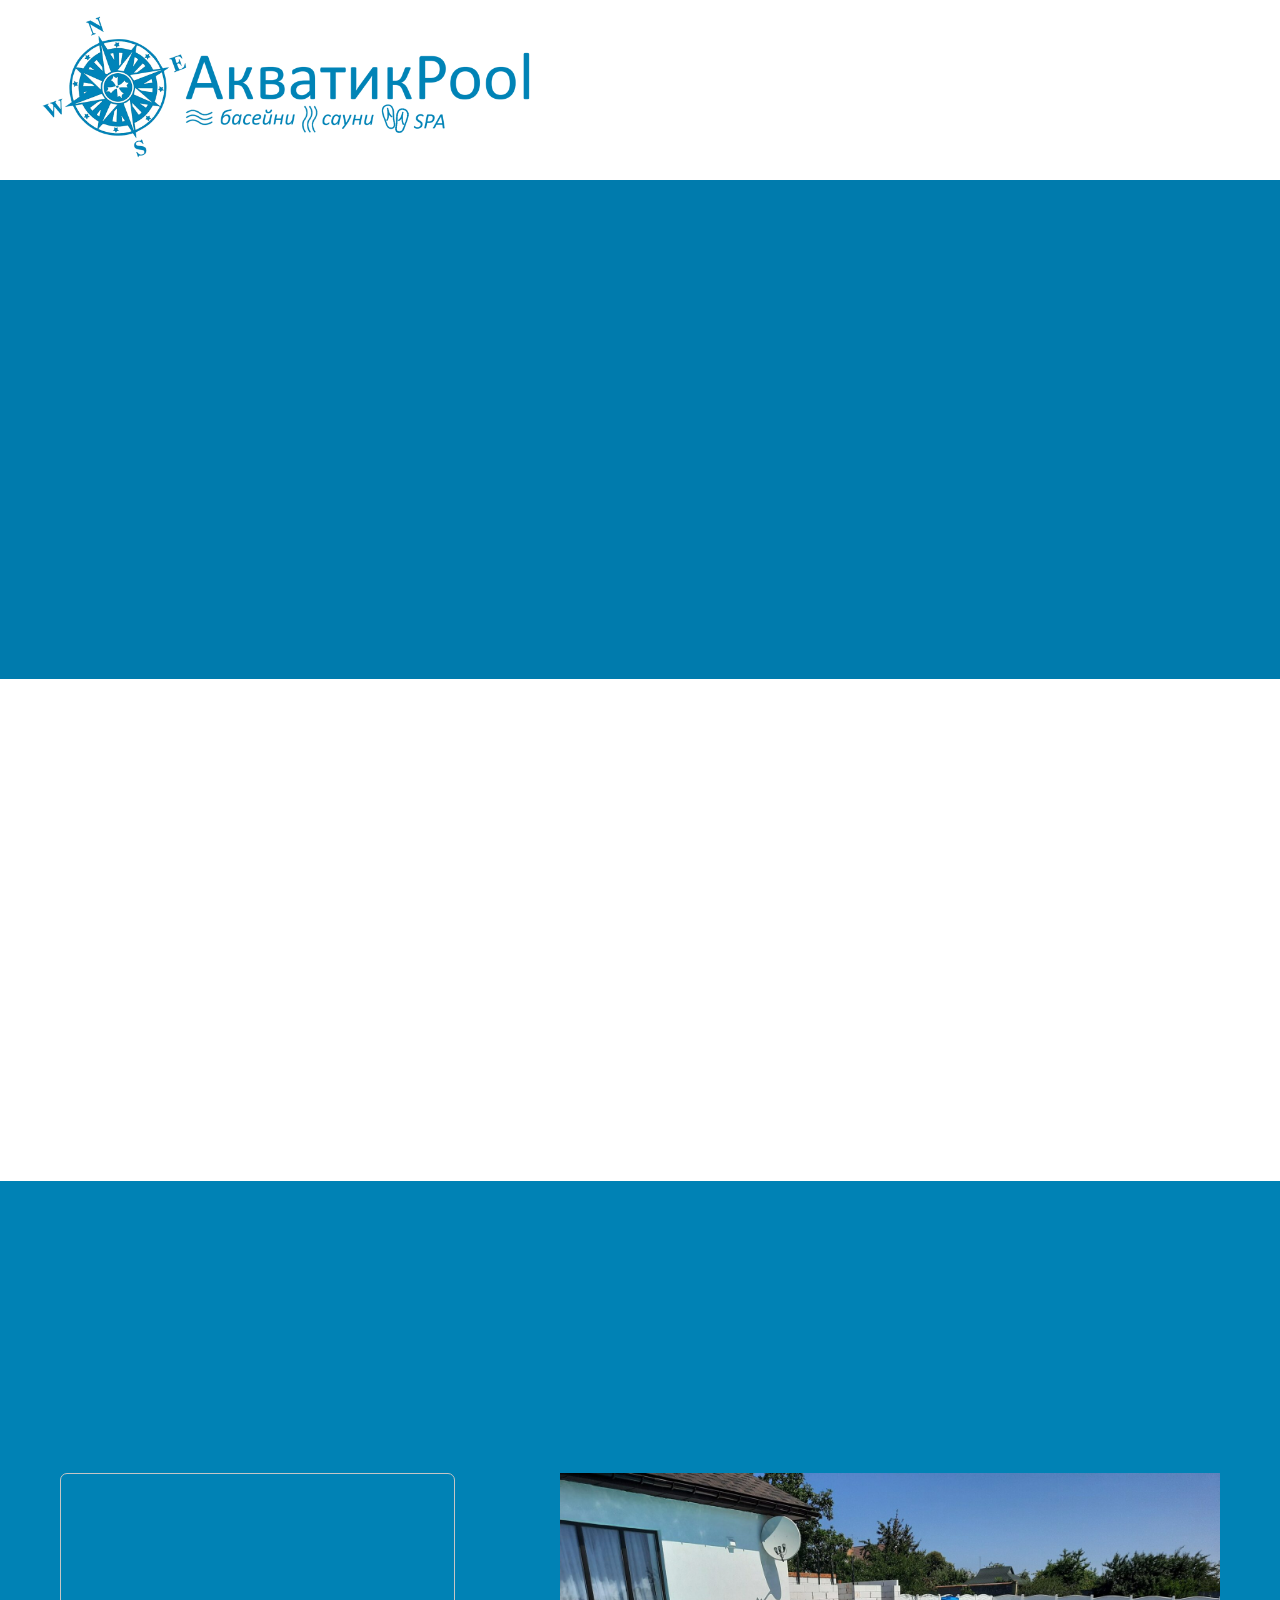
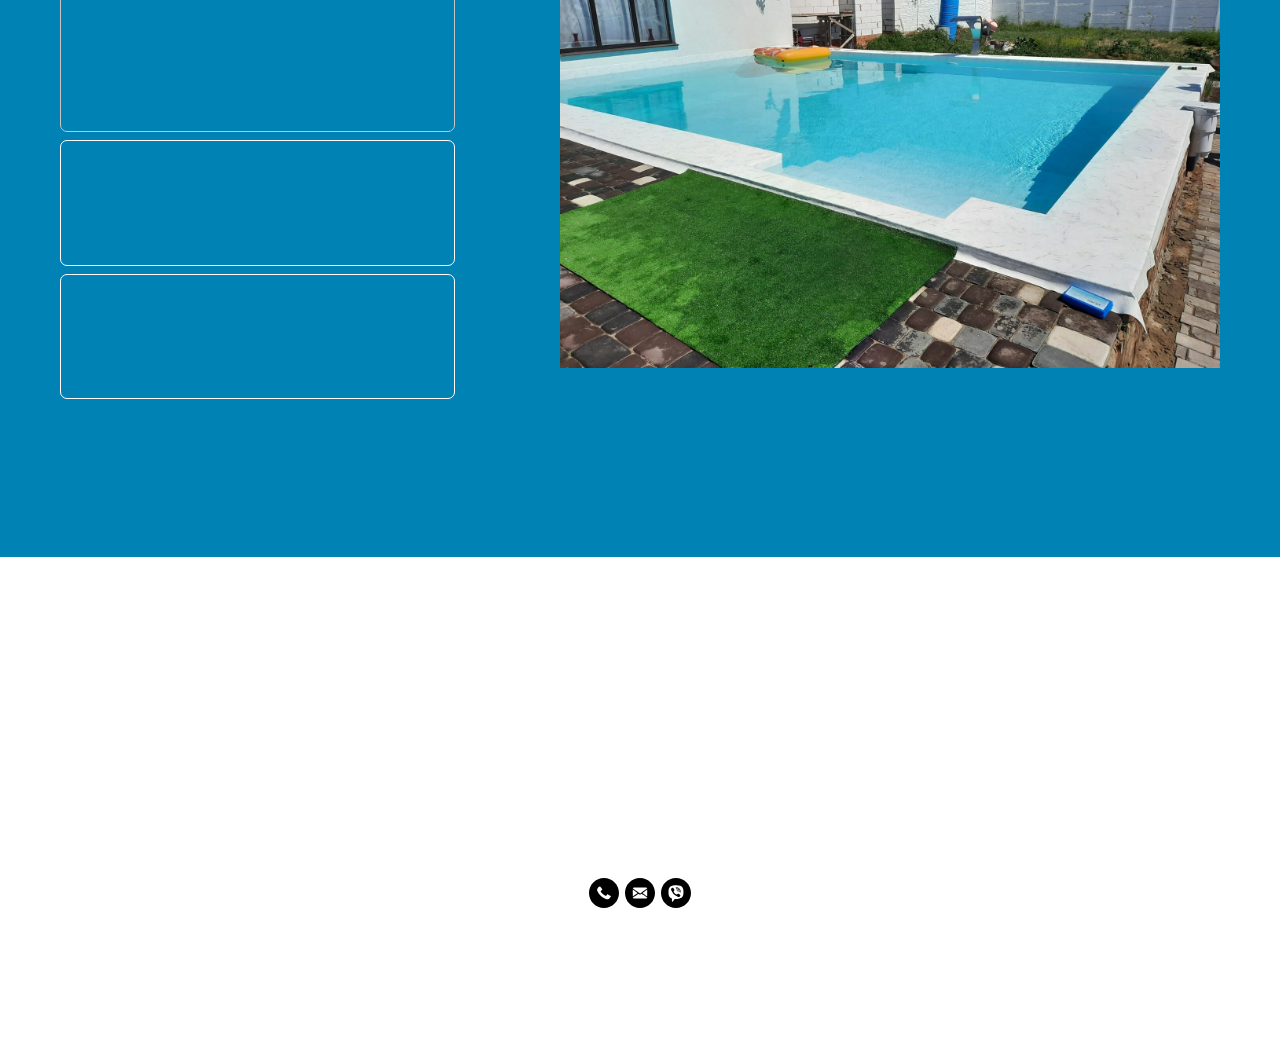
==== page30683597.html @ 30f80ae1 "g" ====
<!DOCTYPE html><html> <head><meta charset="utf-8" /><meta http-equiv="Content-Type" content="text/html; charset=utf-8" /><meta name="viewport" content="width=device-width, initial-scale=1.0" /><!--metatextblock--><title>Blank page</title><meta property="og:url" content="http://project6136693.tilda.ws" /><meta property="og:title" content="Blank page" /><meta property="og:description" content="" /><meta property="og:type" content="website" /><meta property="og:image" content="images/tild6161-3465-4462-a433-356137653630__-__resize__504x__last_logo.png" /><link rel="canonical" href="http://project6136693.tilda.ws"><!--/metatextblock--><meta property="fb:app_id" content="257953674358265" /><meta name="format-detection" content="telephone=no" /><meta http-equiv="x-dns-prefetch-control" content="on"><link rel="dns-prefetch" href="https://ws.tildacdn.com"><link rel="dns-prefetch" href="https://fonts.tildacdn.com"><link rel="shortcut icon" href="images/" type="image/x-icon" /><!-- Assets --><script src="https://neo.tildacdn.com/js/tilda-fallback-1.0.min.js" charset="utf-8" async></script><link rel="stylesheet" href="css/tilda-grid-3.0.min.css" type="text/css" media="all" onerror="this.loaderr='y';"/><link rel="stylesheet" href="css/tilda-blocks-page30683597.min.css?t=1666627769" type="text/css" media="all" onerror="this.loaderr='y';" /><link rel="stylesheet" href="css/tilda-animation-1.0.min.css" type="text/css" media="all" onerror="this.loaderr='y';" /><link rel="stylesheet" href="css/tilda-slds-1.4.min.css" type="text/css" media="print" onload="this.media='all';" onerror="this.loaderr='y';" /><noscript><link rel="stylesheet" href="css/tilda-slds-1.4.min.css" type="text/css" media="all" /></noscript><link rel="stylesheet" href="css/tilda-zoom-2.0.min.css" type="text/css" media="print" onload="this.media='all';" onerror="this.loaderr='y';" /><noscript><link rel="stylesheet" href="css/tilda-zoom-2.0.min.css" type="text/css" media="all" /></noscript><script type="text/javascript">TildaFonts = ["167","169","170"];</script><script type="text/javascript" src="js/tilda-fonts.min.js" charset="utf-8" onerror="this.loaderr='y';"></script><script type="text/javascript">(function (d) {
if (!d.visibilityState) {
var s = d.createElement('script');
s.src = 'js/tilda-polyfill-1.0.min.js';
d.getElementsByTagName('head')[0].appendChild(s);

}
})(document);
function t_onReady(func) {
if (document.readyState != 'loading') {
func();
} else {
document.addEventListener('DOMContentLoaded', func);
}
}
function t_onFuncLoad(funcName, okFunc, time) {
if (typeof window[funcName] === 'function') {
okFunc();
} else {
setTimeout(function() {
t_onFuncLoad(funcName, okFunc, time);
},(time || 100));
}
}</script><script src="js/tilda-scripts-3.0.min.js" onerror="this.loaderr='y';"></script><script src="js/tilda-blocks-page30683597.min.js?t=1666627769" onerror="this.loaderr='y';"></script><script src="js/lazyload-1.3.min.js" charset="utf-8" async onerror="this.loaderr='y';"></script><script src="js/tilda-animation-1.0.min.js" charset="utf-8" async onerror="this.loaderr='y';"></script><script src="js/tilda-menu-1.0.min.js" charset="utf-8" async onerror="this.loaderr='y';"></script><script src="js/tilda-slds-1.4.min.js" charset="utf-8" async onerror="this.loaderr='y';"></script><script src="js/hammer.min.js" charset="utf-8" async onerror="this.loaderr='y';"></script><script src="js/tilda-zoom-2.0.min.js" charset="utf-8" async onerror="this.loaderr='y';"></script><script src="js/tilda-events-1.0.min.js" charset="utf-8" async onerror="this.loaderr='y';"></script><script type="text/javascript">window.dataLayer = window.dataLayer || [];</script><script type="text/javascript">(function () {
if((/bot|google|yandex|baidu|bing|msn|duckduckbot|teoma|slurp|crawler|spider|robot|crawling|facebook/i.test(navigator.userAgent))===false && typeof(sessionStorage)!='undefined' && sessionStorage.getItem('visited')!=='y' && document.visibilityState){
var style=document.createElement('style');
style.type='text/css';
style.innerHTML='@media screen and (min-width: 980px) {.t-records {opacity: 0;}.t-records_animated {-webkit-transition: opacity ease-in-out .2s;-moz-transition: opacity ease-in-out .2s;-o-transition: opacity ease-in-out .2s;transition: opacity ease-in-out .2s;}.t-records.t-records_visible {opacity: 1;}}';
document.getElementsByTagName('head')[0].appendChild(style);
function t_setvisRecs(){
var alr=document.querySelectorAll('.t-records');
Array.prototype.forEach.call(alr, function(el) {
el.classList.add("t-records_animated");
});
setTimeout(function () {
Array.prototype.forEach.call(alr, function(el) {
el.classList.add("t-records_visible");
});
sessionStorage.setItem("visited", "y");
}, 400);
} 
document.addEventListener('DOMContentLoaded', t_setvisRecs);
}
})();</script></head><body class="t-body" style="margin:0;"><!--allrecords--><div id="allrecords" data-tilda-export="yes" class="t-records" data-hook="blocks-collection-content-node" data-tilda-project-id="6136693" data-tilda-page-id="30683597" data-tilda-page-alias="pools" data-tilda-formskey="cb9fe9ca8dd319a8810bf14b46136693" data-tilda-lazy="yes"><div id="rec496660731" class="r t-rec t-rec_pt_0 t-rec_pb_0" style="padding-top:0px;padding-bottom:0px; " data-animationappear="off" data-record-type="456" ><!-- T456 --><div id="nav496660731marker"></div><div id="nav496660731" class="t456 t456__positionstatic " style="background-color: rgba(255,255,255,1); height:20vh; " data-bgcolor-hex="#ffffff" data-bgcolor-rgba="rgba(255,255,255,1)" data-navmarker="nav496660731marker" data-appearoffset="" data-bgopacity-two="" data-menushadow="" data-bgopacity="1" data-menu-items-align="right" data-menu="yes"><div class="t456__maincontainer " style="height:20vh;"><div class="t456__leftwrapper" style="min-width:500px;width:500px;"><div class="t456__logowrapper" style="display: block;"><img class="t456__imglogo t456__imglogomobile" 
src="images/tild6161-3465-4462-a433-356137653630__last_logo.png" 
imgfield="img" 
style="max-width: 500px; width: 500px;"
alt="АкватикPool"
></div></div><nav class="t456__rightwrapper t456__menualign_right" 
aria-label="Основные разделы на странице" 
style=""><ul class="t456__list" 
role="menubar" aria-label="Основные разделы на странице"><li class="t456__list_item" 
role="none" 
style="padding:0 15px 0 0;"><a class="t-menu__link-item" 
href="#rec505372095"
role="menuitem" data-menu-submenu-hook="" data-menu-item-number="1" 
style="color:#1d81b0;font-size:25px;font-weight:700;">Портфолио</a></li><li class="t456__list_item" 
role="none" 
style="padding:0 15px;"><a class="t-menu__link-item" 
href="#rec505396253"
role="menuitem" data-menu-submenu-hook="" data-menu-item-number="2" 
style="color:#1d81b0;font-size:25px;font-weight:700;">Наши услуги</a></li><li class="t456__list_item" 
role="none" 
style="padding:0 0 0 15px;"><a class="t-menu__link-item" 
href="#rec505403132"
role="menuitem" data-menu-submenu-hook="" data-menu-item-number="3" 
style="color:#1d81b0;font-size:25px;font-weight:700;">Контакты</a></li></ul></nav></div></div><style>@media screen and (max-width: 980px) {
#rec496660731 .t456__leftcontainer{
padding: 20px;
}
}
@media screen and (max-width: 980px) {
#rec496660731 .t456__imglogo{
padding: 20px 0;
}
}</style><script type="text/javascript">t_onReady(function() {
t_onFuncLoad('t_menu__highlightActiveLinks', function () {
t_menu__highlightActiveLinks('.t456__list_item a');
});
});
window.addEventListener('resize', function () {
t_onFuncLoad('t_menu__setBGcolor', function () {
t_menu__setBGcolor('496660731', '.t456');
});
});
t_onReady(function () {
t_onFuncLoad('t_menu__setBGcolor', function () {
t_menu__setBGcolor('496660731', '.t456');
});
});</script><style>#rec496660731 .t-menu__link-item{
outline: none;
}
@supports (overflow:-webkit-marquee) and (justify-content:inherit)
{
#rec496660731 .t-menu__link-item,
#rec496660731 .t-menu__link-item.t-active {
opacity: 1 !important;
}
}</style><!--[if IE 8]><style>#rec496660731 .t456 {
filter: progid:DXImageTransform.Microsoft.gradient(startColorStr='#D9ffffff', endColorstr='#D9ffffff');
}</style><![endif]--></div><div id="rec505376932" class="r t-rec t-rec_pt_60 t-rec_pb_90" style="padding-top:60px;padding-bottom:90px;background-color:#007bad; " data-record-type="106" data-bg-color="#007bad"><!-- T004 --><div class="t004"><div class="t-container "> <div class="t-col t-col_12 "><div field="text" class="t-text t-text_md " style="color:#ffffff;font-size:21px;font-family:'Circe';"><div style="font-size:24px;" data-customstyle="yes">ООО «Акватик» является одной из лидирующих на рынке Украины компанией, в услуги которой входят проектирование и <strong>строительство бассейнов</strong>. Мы предлагаем строительство бетонных, композитных и сборно-щитовых бассейнов, <strong>строительство бань и саун</strong> под заказ в Запорожье, Днепропетровске и других городах Украины.<br />У нас работают только высококвалифицированные мастера, специалисты своего дела. В наши обязанности входят: разработка дизайна, планирование, монтаж, установка и обслуживание бетонных, композитных и сборно-щитовых бассейнов, а также бань и саун. В дополнение к готовому бассейну или сауне мы предлагаем <strong>ландшафтный дизайн</strong> и оформление площадок, прилежащих к готовым конструкциям, лужаек и зон отдыха, оформление террас, ступенек и многое другое.</div></div></div></div></div></div><div id="rec505372095" class="r t-rec" style=" " data-animationappear="off" data-record-type="603" ><!-- t603--><div class="t603"><div class="t603__container t-container_100"><div class="t603__tile t603__tile_25" itemscope itemtype="http://schema.org/ImageObject"><div class="t603__blockimg t603__blockimg_4-3 t-bgimg t-animate" data-original="images/tild3762-3237-4165-b363-306239623764__20140504_153301.jpg" 
bgimgfield="gi_img__0" data-zoom-target="0" data-animate-style="fadeinup" data-animate-chain="yes" data-zoomable="yes" data-img-zoom-url="images/tild3762-3237-4165-b363-306239623764__20140504_153301.jpg" 
style="background: url('images/tild3762-3237-4165-b363-306239623764__-__resizeb__20x__20140504_153301.jpg') center center no-repeat; background-size:cover;"
><meta itemprop="image" content="images/tild3762-3237-4165-b363-306239623764__20140504_153301.jpg"></div></div><div class="t603__tile t603__tile_25" itemscope itemtype="http://schema.org/ImageObject"><div class="t603__blockimg t603__blockimg_4-3 t-bgimg t-animate" data-original="images/tild3461-3035-4732-b163-663135383163__image-0-02-05-14c2cd.jpg" 
bgimgfield="gi_img__1" data-zoom-target="1" data-animate-style="fadeinup" data-animate-chain="yes" data-zoomable="yes" data-img-zoom-url="images/tild3461-3035-4732-b163-663135383163__image-0-02-05-14c2cd.jpg" 
style="background: url('images/tild3461-3035-4732-b163-663135383163__-__resizeb__20x__image-0-02-05-14c2cd.jpg') center center no-repeat; background-size:cover;"
><meta itemprop="image" content="images/tild3461-3035-4732-b163-663135383163__image-0-02-05-14c2cd.jpg"></div></div><div class="t603__tile t603__tile_25" itemscope itemtype="http://schema.org/ImageObject"><div class="t603__blockimg t603__blockimg_4-3 t-bgimg t-animate" data-original="images/tild3462-6435-4436-a630-303861666263__img_0404.jpg" 
bgimgfield="gi_img__2" data-zoom-target="2" data-animate-style="fadeinup" data-animate-chain="yes" data-zoomable="yes" data-img-zoom-url="images/tild3462-6435-4436-a630-303861666263__img_0404.jpg" 
style="background: url('images/tild3462-6435-4436-a630-303861666263__-__resizeb__20x__img_0404.jpg') center center no-repeat; background-size:cover;"
><meta itemprop="image" content="images/tild3462-6435-4436-a630-303861666263__img_0404.jpg"></div></div><div class="t603__tile t603__tile_25" itemscope itemtype="http://schema.org/ImageObject"><div class="t603__blockimg t603__blockimg_4-3 t-bgimg t-animate" data-original="images/tild6366-6436-4663-b563-653537666531__img-046a5c72a282d02b.jpg" 
bgimgfield="gi_img__3" data-zoom-target="3" data-animate-style="fadeinup" data-animate-chain="yes" data-zoomable="yes" data-img-zoom-url="images/tild6366-6436-4663-b563-653537666531__img-046a5c72a282d02b.jpg" 
style="background: url('images/tild6366-6436-4663-b563-653537666531__-__resizeb__20x__img-046a5c72a282d02b.jpg') center center no-repeat; background-size:cover;"
><meta itemprop="image" content="images/tild6366-6436-4663-b563-653537666531__img-046a5c72a282d02b.jpg"></div></div><div class="t603__tile t603__tile_25" itemscope itemtype="http://schema.org/ImageObject"><div class="t603__blockimg t603__blockimg_4-3 t-bgimg t-animate" data-original="images/tild3335-6464-4662-a161-373434396636__img-48170ff316eb0c43.jpg" 
bgimgfield="gi_img__4" data-zoom-target="4" data-animate-style="fadeinup" data-animate-chain="yes" data-zoomable="yes" data-img-zoom-url="images/tild3335-6464-4662-a161-373434396636__img-48170ff316eb0c43.jpg" 
style="background: url('images/tild3335-6464-4662-a161-373434396636__-__resizeb__20x__img-48170ff316eb0c43.jpg') center center no-repeat; background-size:cover;"
><meta itemprop="image" content="images/tild3335-6464-4662-a161-373434396636__img-48170ff316eb0c43.jpg"></div></div><div class="t603__tile t603__tile_25" itemscope itemtype="http://schema.org/ImageObject"><div class="t603__blockimg t603__blockimg_4-3 t-bgimg t-animate" data-original="images/tild3337-6232-4533-b763-636532343034__img-a8d0f0af86de92dc.jpg" 
bgimgfield="gi_img__5" data-zoom-target="5" data-animate-style="fadeinup" data-animate-chain="yes" data-zoomable="yes" data-img-zoom-url="images/tild3337-6232-4533-b763-636532343034__img-a8d0f0af86de92dc.jpg" 
style="background: url('images/tild3337-6232-4533-b763-636532343034__-__resizeb__20x__img-a8d0f0af86de92dc.jpg') center center no-repeat; background-size:cover;"
><meta itemprop="image" content="images/tild3337-6232-4533-b763-636532343034__img-a8d0f0af86de92dc.jpg"></div></div><div class="t603__tile t603__tile_25" itemscope itemtype="http://schema.org/ImageObject"><div class="t603__blockimg t603__blockimg_4-3 t-bgimg t-animate" data-original="images/tild3832-6262-4164-b361-373563656632__img-c2b5e954b351f2e5.jpg" 
bgimgfield="gi_img__6" data-zoom-target="6" data-animate-style="fadeinup" data-animate-chain="yes" data-zoomable="yes" data-img-zoom-url="images/tild3832-6262-4164-b361-373563656632__img-c2b5e954b351f2e5.jpg" 
style="background: url('images/tild3832-6262-4164-b361-373563656632__-__resizeb__20x__img-c2b5e954b351f2e5.jpg') center center no-repeat; background-size:cover;"
><meta itemprop="image" content="images/tild3832-6262-4164-b361-373563656632__img-c2b5e954b351f2e5.jpg"></div></div><div class="t603__tile t603__tile_25" itemscope itemtype="http://schema.org/ImageObject"><div class="t603__blockimg t603__blockimg_4-3 t-bgimg t-animate" data-original="images/tild6134-3132-4139-b231-666436613332__img-ca25d6124f705d54.jpg" 
bgimgfield="gi_img__7" data-zoom-target="7" data-animate-style="fadeinup" data-animate-chain="yes" data-zoomable="yes" data-img-zoom-url="images/tild6134-3132-4139-b231-666436613332__img-ca25d6124f705d54.jpg" 
style="background: url('images/tild6134-3132-4139-b231-666436613332__-__resizeb__20x__img-ca25d6124f705d54.jpg') center center no-repeat; background-size:cover;"
><meta itemprop="image" content="images/tild6134-3132-4139-b231-666436613332__img-ca25d6124f705d54.jpg"></div></div></div></div><style></style></div><div id="rec505396253" class="r t-rec t-rec_pt_150 t-rec_pb_150" style="padding-top:150px;padding-bottom:150px;background-color:#0082b5; " data-animationappear="off" data-record-type="908" data-bg-color="#0082b5"><!-- t908 --><div class="t908"><div class="t-section__container t-container"><div class="t-col t-col_12"><div class="t-section__topwrapper t-align_center"><div class="t-section__title t-title t-title_xs" field="btitle"><span style="color: rgb(255, 255, 255);">Наши услуги</span></div></div></div></div><div class="t908__container t-container"><div class="t908__flex-wrapper"><div class="t908__col t908__box-text t-col t-col_flex t-valign_middle t-col_5 "><div class="t908__tablewrapper"><div class="t908__cell t-cell"><div class="t908__item t908__item t-item" data-item-number="1"><div class="t908__textwrapper t-cell t-valign_top"><div class="t908__heading t-name t-name_xl" style="color:#ffffff;" field="li_title__1569318971676">Строительство бассейнов</div><div class="t908__descr t-descr t-descr_xxs" style="color:#ffffff;font-size:23px;" field="li_text__1569318971676"><div style="font-size:20px;" data-customstyle="yes"><ul><li>Бетонные бассейны</li><li>Композитные бассейны</li><li>Сборно-щитовые бассейны</li><li>Стекловолоконные бассейны</li><li>Панельные бассейны</li></ul></div></div></div></div><div class="t908__item t908__item t-item" data-item-number="2"><div class="t908__textwrapper t-cell t-valign_top"><div class="t908__heading t-name t-name_xl" style="color:#ffffff;" field="li_title__1569319038172">Сауни</div><div class="t908__descr t-descr t-descr_xxs" style="color:#ffffff;font-size:23px;" field="li_text__1569319038172"><div style="font-size:20px;" data-customstyle="yes">текст</div></div></div></div><div class="t908__item t908__item t-item" data-item-number="3"><div class="t908__textwrapper t-cell t-valign_top"><div class="t908__heading t-name t-name_xl" style="color:#ffffff;" field="li_title__1569407600657">SPA</div><div class="t908__descr t-descr t-descr_xxs" style="color:#ffffff;font-size:23px;" field="li_text__1569407600657"><div style="font-size:20px;" data-customstyle="yes">текст</div></div></div></div></div></div></div><div data-item-content-number="1" class="t908__col t908__box-img t-col t-col_flex t-valign_middle t-col_7 "><img class="t908__img t-img" 
src="images/tild3439-3432-4462-a238-633135313761__-__empty__img-48170ff316eb0c43.jpg" data-original="images/tild3439-3432-4462-a238-633135313761__img-48170ff316eb0c43.jpg" 
imgfield="li_img"
alt="" role="presentation"></div><div data-item-content-number="2" class="t908__col t908__box-img t-col t-col_flex t-valign_middle t-col_7 "><img class="t908__img t-img" 
src="images/tild6261-3432-4263-b938-363737303736__-__empty__dsc_1670.jpg" data-original="images/tild6261-3432-4263-b938-363737303736__dsc_1670.jpg" 
imgfield="li_img"
alt="" role="presentation"></div><div data-item-content-number="3" class="t908__col t908__box-img t-col t-col_flex t-valign_middle t-col_7 "><img class="t908__img t-img" 
src="images/tild6336-3633-4463-b062-366462353235__-__empty__image-0-02-05-3c0183.jpg" data-original="images/tild6336-3633-4463-b062-366462353235__image-0-02-05-3c0183.jpg" 
imgfield="li_img"
alt="" role="presentation"></div></div></div></div><style type="text/css">#rec505396253 .t908__item_active {
border-color: #c5c5c5;
}</style><script type="text/javascript">t_onReady(function () {
t_onFuncLoad('t908_init', function () {
t908_init('505396253');
});
});</script></div><div id="rec505403132" class="r t-rec t-rec_pt_150 t-rec_pb_150" style="padding-top:150px;padding-bottom:150px;background-color:#ffffff; " data-record-type="573" data-bg-color="#ffffff"><!-- t573--><div class="t573"> <div class="t-container"> <div class="t-col t-col_6 t-prefix_3 t-align_center"> 
<div class="t573__contacts t-title t-title_sm" style="" field="text"><div style="font-size: 26px;" data-customstyle="yes">+123456789<br />@gmail.com</div></div> <div class="t573__address t-text t-text_sm" style="" field="text2">Болгария</div> 
<div class="t-sociallinks"> <div class="t-sociallinks__wrapper"> <!-- new soclinks --> <div class="t-sociallinks__item t-sociallinks__item_phone"><a target="_blank" rel="nofollow" style="width: 30px; height: 30px;"><svg class="t-sociallinks__svg" width=30px height=30px viewBox="0 0 100 100" fill="none" xmlns="http://www.w3.org/2000/svg"> <path fill-rule="evenodd" clip-rule="evenodd" d="M50 100C77.6142 100 100 77.6142 100 50C100 22.3858 77.6142 0 50 0C22.3858 0 0 22.3858 0 50C0 77.6142 22.3858 100 50 100ZM32.3668 30.3616C33.8958 28.835 34.6798 28.1875 35.1534 28.0601C35.715 27.909 36.2052 28.0405 36.7168 28.4797C37.1497 28.8512 38.2438 29.9713 38.9927 30.8096C41.1931 33.2729 43.8747 36.6359 44.2503 37.4031C44.3639 37.6353 44.375 37.701 44.3558 38.0323C44.3204 38.643 44.196 38.8343 43.3793 39.5344C42.0767 40.6509 40.0803 42.739 39.3824 43.7149C38.9257 44.3535 38.9126 44.7536 39.3248 45.483C39.675 46.1027 41.378 48.345 42.5783 49.7667C44.5875 52.1467 46.9159 54.3696 49.1773 56.0669C50.8579 57.3283 53.2214 58.7821 54.8035 59.5275C55.9343 60.0603 56.2878 60.0303 57.0122 59.3401C57.7069 58.6782 58.5246 57.6102 59.8946 55.5759C60.3408 54.9132 60.7739 54.3136 60.857 54.2434C61.1104 54.0293 61.3967 53.9282 61.8141 53.9055C62.0813 53.891 62.2608 53.9062 62.4057 53.9555C62.6843 54.0504 63.4107 54.5045 66.36 56.4276C67.7285 57.32 69.2454 58.3032 69.7309 58.6125C72.4818 60.3651 72.7871 60.6005 72.9291 61.0781C73.1185 61.7157 72.9605 62.1254 72.063 63.3233C70.9487 64.8107 69.0734 66.8197 67.674 68.0252C66.5388 69.0032 65.0797 69.9865 63.6409 70.743L63.0188 71.0701L62.389 71.0696C60.5532 71.0685 58.822 70.7024 56.1724 69.7552C49.967 67.5366 44.465 64.2895 39.647 60.0025C38.7431 59.1981 36.6429 57.0816 35.8606 56.1866C33.2537 53.2039 31.2905 50.2948 29.5948 46.9021C28.373 44.4575 27.2502 41.6203 27.0609 40.4995C26.7835 38.8572 27.4592 36.7086 28.9757 34.4108C29.8832 33.0359 30.8773 31.8488 32.3668 30.3616V30.3616Z" fill="#000000"/></svg></a></div> <div class="t-sociallinks__item t-sociallinks__item_email"><a target="_blank" rel="nofollow" style="width: 30px; height: 30px;"><svg class="t-sociallinks__svg" width=30px height=30px viewBox="0 0 100 100" fill="none" xmlns="http://www.w3.org/2000/svg"> <path fill-rule="evenodd" clip-rule="evenodd" d="M50 100c27.6142 0 50-22.3858 50-50S77.6142 0 50 0 0 22.3858 0 50s22.3858 50 50 50ZM26.2268 34.1813c.3042-.9738.9636-1.693 1.8568-2.0249l.4151-.1543 21.4794-.0018c21.3404-.0017 21.4819-.0009 21.8807.1335.9642.3248 1.6814 1.1482 1.9797 2.2727l.0944.3556-1.7711 1.2707c-2.462 1.7666-6.8447 4.9166-8.8523 6.3624-.925.6662-2.2783 1.639-3.0072 2.1619-2.1029 1.5081-4.2894 3.0785-5.891 4.2312-3.6493 2.6264-4.3577 3.1288-4.4113 3.1288-.0541 0-.817-.5414-4.5039-3.1961-1.6149-1.1627-3.4655-2.4914-5.7994-4.1637-.7296-.5227-2.1661-1.5561-3.1924-2.2964-1.0262-.7404-2.4421-1.7593-3.1465-2.2642-.7044-.5051-2.3496-1.6873-3.656-2.6273s-2.646-1.9002-2.9769-2.1338c-.667-.4708-.675-.4878-.4981-1.0543Zm-.1497 27.1823c-.0616.0397-.0771-2.244-.0771-11.3267 0-6.257.0122-11.3764.0271-11.3764.015 0 1.063.7458 2.3291 1.6574 2.2612 1.628 3.4539 2.4857 6.7132 4.8273 2.1704 1.5593 4.0585 2.9159 5.6761 4.0785.7296.5244 1.3265.9876 1.3265 1.0293 0 .0718-.8103.6465-3.9486 2.8008-.7465.5124-2.0931 1.4401-2.9923 2.0616-.8992.6215-3.1064 2.1429-4.9049 3.3809-1.7984 1.238-3.4504 2.3784-3.6709 2.5342-.2206.1559-.4357.3058-.4782.3331Zm43.234-19.3639c.6277-.4485 1.9187-1.381 2.8688-2.0722.9502-.6912 1.7483-1.259 1.7738-1.2619.0255-.0028.0463 5.1143.0463 11.3713 0 9.0827-.0155 11.3664-.0771 11.3267-.0424-.0273-.2576-.1768-.4782-.3323-.2205-.1554-1.0951-.7591-1.9434-1.3415-.8483-.5824-1.6812-1.1582-1.8509-1.2795-.1697-.1213-.7388-.5155-1.2648-.8759-.526-.3604-1.3172-.9043-1.7583-1.2086-.4412-.3043-2.1348-1.4711-3.7635-2.593-4.735-3.2613-4.9358-3.4028-4.9358-3.4788 0-.0759.2206-.2386 4.0412-2.9806 1.3064-.9376 3.2359-2.3243 4.2879-3.0815 1.0519-.7573 2.4262-1.7437 3.054-2.1922ZM37.8152 57.1366c.3609-.2411 1.7297-1.1886 4.8121-3.3308 1.2215-.849 2.2627-1.5349 2.3136-1.5242.0509.0107 1.0504.7092 2.2211 1.5523 1.1706.8431 2.2361 1.5743 2.3676 1.625.3044.1171.6365.117.9414-.0003.1318-.0507 1.1964-.7809 2.3658-1.6228 1.1693-.8418 2.1572-1.5435 2.1951-1.5594.0604-.0253 1.5111.9576 5.8267 3.9476 1.1431.7919 2.7209 1.8798 5.9537 4.1051.9502.6541 2.9214 2.014 4.3805 3.022l2.653 1.8328-.0051.2599c-.0072.3723-.3476 1.0784-.7463 1.5482-.3863.4549-1.0056.8296-1.5552.9408C71.322 67.9767 63.8578 68 50 68c-13.8578 0-21.322-.0233-21.5392-.0672-.5496-.1112-1.1689-.4859-1.5552-.9408-.3741-.4409-.7126-1.118-.7618-1.5243l-.0316-.2603 1.656-1.14c.9108-.627 2.2112-1.5239 2.8899-1.9932 3.6716-2.539 6.8851-4.7559 7.1571-4.9376Z" fill="#000000"/></svg></a></div> <div class="t-sociallinks__item t-sociallinks__item_viber"><a target="_blank" rel="nofollow" style="width: 30px; height: 30px;"><svg class="t-sociallinks__svg" width=30px height=30px viewBox="0 0 100 100" fill="none" xmlns="http://www.w3.org/2000/svg"> <path fill-rule="evenodd" clip-rule="evenodd" d="M50 100c27.614 0 50-22.386 50-50S77.614 0 50 0 0 22.386 0 50s22.386 50 50 50Zm19.546-71.18c-1.304-1.184-6.932-4.72-18.674-4.772 0 0-13.905-.913-20.655 5.2-3.757 3.71-5.022 9.226-5.161 15.957l-.016.691c-.156 6.885-.433 19.013 11.47 22.32l-.053 10.386c0 .587.093.988.428 1.071.241.059.602-.066.91-.372 1.968-1.978 8.271-9.582 8.271-9.582 8.457.553 15.186-1.117 15.91-1.354.17-.054.415-.111.72-.183 2.752-.641 10.37-2.417 11.776-13.773 1.613-13.003-.594-21.88-4.926-25.589ZM48.664 31.51a.908.908 0 0 1 .914-.901c4.585.032 8.468 1.56 11.584 4.597 3.146 3.067 4.696 7.24 4.736 12.404a.908.908 0 1 1-1.815.013c-.037-4.79-1.461-8.458-4.188-11.117-2.757-2.688-6.18-4.053-10.33-4.082a.908.908 0 0 1-.9-.914Zm2.374 2.932a1.15 1.15 0 1 0-.168 2.294c2.918.213 5.067 1.184 6.597 2.854 1.541 1.684 2.304 3.784 2.248 6.389a1.15 1.15 0 0 0 2.3.05c.067-3.133-.87-5.826-2.851-7.992-2.01-2.193-4.758-3.349-8.126-3.595Zm1.156 4.454a.908.908 0 1 0-.095 1.812c1.335.07 2.223.458 2.8 1.054.58.6.964 1.535 1.033 2.936a.908.908 0 0 0 1.813-.09c-.083-1.677-.558-3.09-1.542-4.108-.987-1.021-2.368-1.519-4.009-1.604Zm1.805 15.633c-.594.732-1.698.64-1.698.64-8.066-2.06-10.224-10.23-10.224-10.23s-.097-1.104.638-1.698l1.458-1.158c.722-.557 1.183-1.908.448-3.228a34.125 34.125 0 0 0-1.839-2.881c-.641-.877-2.136-2.671-2.142-2.677-.72-.85-1.78-1.048-2.898-.466a.045.045 0 0 0-.012.003l-.011.003a12.062 12.062 0 0 0-2.986 2.432c-.69.833-1.085 1.65-1.185 2.45a1.57 1.57 0 0 0-.022.357c-.003.354.05.706.16 1.042l.038.026c.348 1.236 1.22 3.296 3.114 6.731a40.117 40.117 0 0 0 3.735 5.654c.703.89 1.456 1.74 2.256 2.543l.029.03.057.056.085.086.086.085.086.086a29.64 29.64 0 0 0 2.543 2.255 40.072 40.072 0 0 0 5.655 3.736c3.433 1.894 5.495 2.766 6.73 3.114l.026.038c.336.11.688.164 1.041.16.12.006.24-.001.358-.022.802-.095 1.618-.49 2.448-1.184a.032.032 0 0 0 .007-.004.101.101 0 0 0 .003-.004l.012-.008a12.09 12.09 0 0 0 2.41-2.97l.003-.01a.054.054 0 0 0 .002-.013c.583-1.117.385-2.177-.47-2.899l-.189-.154c-.484-.4-1.783-1.47-2.487-1.988a34.12 34.12 0 0 0-2.879-1.838c-1.32-.736-2.669-.275-3.228.448L54 54.528Z" fill="#000000"/></svg></a></div> <!-- /new soclinks --> <script> 
t_onReady(function () {
var rec = document.getElementById('rec505403132');
if (!rec) return;
var customImageList = rec.querySelectorAll('img.t-sociallinks__customimg');
Array.prototype.forEach.call(customImageList, function(img) {
var imgURL = img.getAttribute('src');
if (imgURL.indexOf('/lib__tildaicon__') !== -1 || imgURL.indexOf('/lib/tildaicon/') !== -1) {
var xhr = new XMLHttpRequest();
xhr.open('GET', imgURL);
xhr.responseType = 'document';
xhr.onload = function() {
if (xhr.status >= 200 && xhr.status < 400) {
var response = xhr.response;
var svg = response.querySelector('svg');
svg.style.width = '30px';
svg.style.height = '30px';
var figureList = svg.querySelectorAll('*:not(g):not(title):not(desc)');
for(var j = 0; j < figureList.length; j++) {
figureList[j].style.fill = '#000000';
}
img.parentNode.append(svg);
img.remove();
} else {
img.style.visibility = 'visible';
}
}
xhr.onerror = function(error) {
img.style.visibility = 'visible';
}
xhr.send();
}
});
});
</script> </div></div> </div> </div></div></div></div></script></body></html>
---- css/tilda-grid-3.0.min.css ----
.t-clear,.t-container:after,.t-container_100:after,.t-container_10:after,.t-container_8:after{clear:both}*,:after,:before{-webkit-box-sizing:content-box;-moz-box-sizing:content-box;box-sizing:content-box}a,b,blockquote,center,code,div,h1,h2,h3,h4,h5,h6,i,img,p,pre,span,table,td,th,tr,u,video{margin:0;padding:0;border:0}.t-row{margin:0}.t-container,.t-container_10,.t-container_8{margin-left:auto;margin-right:auto;padding:0;width:100%}.t-container{max-width:1200px}.t-container.flexx,.t-container_flex{display:-webkit-box;display:-moz-box;display:-ms-flexbox;display:-webkit-flex;display:flex}.t-container_100{width:100%;padding:0}.t-container_10{max-width:1000px}.t-container_8{max-width:800px}.t-container:after,.t-container:before,.t-container_100:after,.t-container_100:before,.t-container_10:after,.t-container_10:before,.t-container_8:after,.t-container_8:before{display:table;content:" "}.t-col{display:inline;float:left;margin-left:20px;margin-right:20px;width:100%}.t-col.flexx,.t-col_flex{align-items:stretch;height:inherit;margin-top:auto;margin-bottom:auto}.t-col_1{max-width:60px}.t-col_2{max-width:160px}.t-col_3{max-width:260px}.t-col_4{max-width:360px}.t-col_5{max-width:460px}.t-col_6{max-width:560px}.t-col_7{max-width:660px}.t-col_8{max-width:760px}.t-col_9{max-width:860px}.t-col_10{max-width:960px}.t-col_11{max-width:1060px}.t-col_12{max-width:1160px}.t-col_100{max-width:100vw}.t-prefix_1{padding-left:100px}.t-prefix_2{padding-left:200px}.t-prefix_3{padding-left:300px}.t-prefix_4{padding-left:400px}.t-prefix_5{padding-left:500px}.t-prefix_6{padding-left:600px}.t-prefix_7{padding-left:700px}.t-prefix_8{padding-left:800px}.t-prefix_9{padding-left:900px}.t-prefix_10{padding-left:1000px}.t-prefix_11{padding-left:1100px}.t-prefix_12{padding-left:1200px}.t-width{width:100%}.t-width_1{max-width:60px}.t-width_2{max-width:160px}.t-width_3{max-width:260px}.t-width_4{max-width:360px}.t-width_5{max-width:460px}.t-width_6{max-width:560px}.t-width_7{max-width:660px}.t-width_8{max-width:760px}.t-width_9{max-width:860px}.t-width_10{max-width:960px}.t-width_11{max-width:1060px}.t-width_12{max-width:1160px}.t-width_100{max-width:100%}.t-cell{display:table-cell;vertical-align:middle;height:100%;margin-left:0;margin-right:0}.t-cell_25{width:25vw}.t-cell_33{width:33.3333333vw}.t-cell_50{width:50vw}.t-cell_100{width:100vw}@media screen and (max-width:1200px){.t-container{max-width:960px;padding:0}.t-container_10{max-width:780px}.t-container_8{max-width:640px}.t-col{display:inline;float:left;margin-left:10px;margin-right:10px;width:100%}.t-col_1{max-width:60px}.t-col_2{max-width:140px}.t-col_3{max-width:220px}.t-col_4{max-width:300px}.t-col_5{max-width:380px}.t-col_6{max-width:460px}.t-col_7{max-width:540px}.t-col_8{max-width:620px}.t-col_9{max-width:700px}.t-col_10{max-width:780px}.t-col_11{max-width:860px}.t-col_12{max-width:940px}.t-prefix_1{padding-left:80px}.t-prefix_2{padding-left:160px}.t-prefix_3{padding-left:240px}.t-prefix_4{padding-left:320px}.t-prefix_5{padding-left:400px}.t-prefix_6{padding-left:480px}.t-prefix_7{padding-left:560px}.t-prefix_8{padding-left:640px}.t-prefix_9{padding-left:720px}.t-prefix_10{padding-left:800px}.t-prefix_11{padding-left:880px}.t-prefix_12{padding-left:960px}.t-width_1{max-width:60px}.t-width_2{max-width:140px}.t-width_3{max-width:220px}.t-width_4{max-width:300px}.t-width_5{max-width:380px}.t-width_6{max-width:460px}.t-width_7{max-width:540px}.t-width_8{max-width:620px}.t-width_9{max-width:700px}.t-width_10{max-width:780px}.t-width_11{max-width:860px}.t-width_12{max-width:940px}.t-width_100{max-width:100%}}@media screen and (max-width:960px){.t-col,.t-container.flexx,.t-container_flex{display:block}.t-container{max-width:640px}.t-col,.t-col_1,.t-col_10,.t-col_11,.t-col_12,.t-col_2,.t-col_3,.t-col_4,.t-col_5,.t-col_6,.t-col_7,.t-col_8,.t-col_9{width:100%;max-width:100%}.t-col{float:none;padding-left:20px;padding-right:20px;margin:0;box-sizing:border-box}.t-prefix_1,.t-prefix_10,.t-prefix_11,.t-prefix_12,.t-prefix_2,.t-prefix_3,.t-prefix_4,.t-prefix_5,.t-prefix_6,.t-prefix_7,.t-prefix_8,.t-prefix_9{padding-left:none}}
---- css/tilda-blocks-page30683597.min.css ----
.csssize{height:4659px}.t-body{margin:0}#allrecords{-webkit-font-smoothing:antialiased;background-color:none}#allrecords a{color:#ff8562;text-decoration:none}#allrecords a[href^=tel]{color:inherit;text-decoration:none}#allrecords ol{padding-left:22px}#allrecords ul{padding-left:20px}#allrecords b,#allrecords strong{font-weight:700}@media print{body,html{min-width:1200px;max-width:1200px;padding:0;margin:0 auto;border:none}}.t-records{-webkit-font_smoothing:antialiased;background-color:none}.t-records a{color:#ff8562;text-decoration:none}.t-records a[href^=tel]{color:inherit;text-decoration:none}.t-records ol{padding-left:22px;margin-top:0;margin-bottom:10px}.t-records ul{padding-left:20px;margin-top:0;margin-bottom:10px}.t-mbfix{opacity:.01;-webkit-transform:translateX(0);-ms-transform:translateX(0);transform:translateX(0);position:fixed;width:100%;height:500px;background-color:white;top:0;left:0;z-index:10000;-webkit-transition:all 0.1s ease;transition:all 0.1s ease}.t-mbfix_hide{-webkit-transform:translateX(3000px);-ms-transform:translateX(3000px);transform:translateX(3000px)}img:not([src]){visibility:hidden}.t-body_scroll-locked{position:fixed;left:0;width:100%;height:100%;overflow:hidden}.r_anim{-webkit-transition:opacity 0.5s;transition:opacity 0.5s}.r_hidden{opacity:0}.r_showed{opacity:1}.t-text{font-family:'Circe',Arial,sans-serif;font-weight:300;color:#000000}.t-text_sm{font-size:18px;line-height:1.55}.t-text_md{font-size:20px;line-height:1.55}.t-name{font-family:'Circe',Arial,sans-serif;font-weight:600;color:#000000}.t-name_xl{font-size:24px;line-height:1.35}.t-title{font-family:'Circe',Arial,sans-serif;font-weight:600;color:#000000}.t-title_xs{font-size:42px;line-height:1.23}.t-title_sm{font-size:48px;line-height:1.23}.t-descr{font-family:'Circe',Arial,sans-serif;font-weight:300;color:#000000}.t-descr_xxs{font-size:14px;line-height:1.55}.t-align_center{text-align:center}.t-valign_middle{vertical-align:middle}.t-valign_top{vertical-align:top}.t-tildalabel{background-color:#000;color:#fff;width:100%;height:70px;font-family:Arial;font-size:14px}.t-tildalabel:hover .t-tildalabel__wrapper{opacity:1}.t-tildalabel__wrapper{display:table;height:30px;width:270px;margin:0 auto;padding-top:20px;opacity:.4}.t-tildalabel__txtleft{display:table-cell;width:120px;height:30px;vertical-align:middle;text-align:right;padding-right:12px;font-weight:300;font-size:12px}.t-tildalabel__wrapimg{display:table-cell;width:30px;height:30px;vertical-align:middle}.t-tildalabel__img{width:30px;height:30px;vertical-align:middle}.t-tildalabel__txtright{display:table-cell;width:120px;height:30px;vertical-align:middle;padding-left:12px;font-weight:500;letter-spacing:2px}.t-tildalabel__link{color:#fff;text-decoration:none;vertical-align:middle}.t-rec_pt_0{padding-top:0}.t-rec_pt_15{padding-top:15px}.t-rec_pt_60{padding-top:60px}.t-rec_pt_150{padding-top:150px}.t-rec_pb_0{padding-bottom:0}.t-rec_pb_15{padding-bottom:15px}.t-rec_pb_90{padding-bottom:90px}.t-rec_pb_150{padding-bottom:150px}@media screen and (max-width:1200px){.t-text_sm{font-size:16px}.t-text_md{font-size:18px}.t-descr_xxs{font-size:12px}.t-title_xs{font-size:38px}.t-title_sm{font-size:44px}.t-name_xl{font-size:22px}}@media screen and (max-width:640px){.t-text_sm{font-size:14px;line-height:1.45}.t-text_md{font-size:16px;line-height:1.45}.t-title_xs{font-size:30px}.t-title_sm{font-size:30px}.t-name_xl{font-size:20px}}@media screen and (max-width:480px){.t-rec_pt_0{padding-top:0}.t-rec_pt_15{padding-top:15px}.t-rec_pt_60{padding-top:60px}.t-rec_pt_150{padding-top:90px!important}.t-rec_pb_0{padding-bottom:0}.t-rec_pb_15{padding-bottom:15px}.t-rec_pb_90{padding-bottom:90px}.t-rec_pb_150{padding-bottom:90px!important}}.t-menusub__menu{display:none}.t456__imglogo{display:block;height:auto;margin-right:30px}.t456__linewrapper{position:absolute;bottom:0;left:0;width:100%}.t456__horizontalline{margin:0;border:0;background-color:#C2C2C2;height:1px;right:0;bottom:0;margin:0 40px 0 40px}.t456__imglogo{max-width:300px}.t456__leftwrapper{display:table-cell;vertical-align:middle;padding-left:40px}.t456__rightwrapper{display:table-cell;vertical-align:middle;padding-right:40px;width:100%}.t456__menualign_left{text-align:left}.t456__menualign_right{text-align:right}.t456__menualign_center{text-align:center}@media screen and (max-width:1200px){.t456__leftwrapper{padding-left:20px}.t456__rightwrapper{padding-right:20px}}.t456{width:100%;height:80px;z-index:990;position:fixed;top:0;box-shadow:0 1px 3px rgba(0,0,0,0);transition:background-color 300ms linear}.t456__beforeready{visibility:hidden}.t456 ul{margin:0}.t456__maincontainer{width:100%;height:80px;display:table;position:relative}.t456__maincontainer.t456__c12collumns{max-width:1200px;margin:0 auto}.t456__logo{display:inline-block;font-size:24px;font-weight:400;white-space:nowrap;padding-right:30px}.t456__list{list-style-type:none;margin:0;padding:0!important}.t456__list_item{clear:both;font-family:'Circe',Arial,sans-serif;font-size:16px;display:inline-block;padding-left:15px;padding-right:15px;margin:0;color:#000000;white-space:nowrap}.t456__list_item .t-active{opacity:.7}.t456__list_item:first-child{padding-left:0}.t456__list_item:last-child{padding-right:0}.t456 a,#allrecords .t456 a{text-decoration:none;color:#000000}.t456.t456__positionabsolute{position:absolute}.t456.t456__positionfixed{position:fixed}.t456.t456__positionstatic{position:static}.t456__mobile{display:none}@media screen and (max-width:980px){.t456__linewrapper{display:none}.t456{position:static;text-align:center;display:block;margin:0;padding:0;height:auto!important}.t456.t456__positionabsolute,.t456.t456__positionfixed,.t456.t456__positionstatic{position:relative}.t456__imglogo{width:auto!important;box-sizing:border-box;padding:20px;margin:0 auto}.t456__imglogomobile.t456__imglogo{width:100%!important}.t456__logo{text-align:center;margin:20px}.t456 img{float:inherit}.t456 .t456__list_item{display:block;text-align:center;padding:10px!important;white-space:normal}.t456__logo{white-space:normal;padding:0}.t456__logowrapper{position:static;display:block;width:100%}.t456__logowrapper2{display:block;position:static}.t456__leftwrapper,.t456__rightwrapper{width:100%!important;display:block}.t456__leftwrapper{padding:20px;box-sizing:border-box}.t456__rightwrapper{padding:20px 0!important;box-sizing:border-box}.t456__list{display:block;padding:0!important}}.t004{padding-top:8px;padding-bottom:6px;position:relative}.t004__text-column-count_2{column-count:2;column-gap:40px;-moz-column-count:2;-moz-column-gap:40px;-webkit-column-count:2;-webkit-column-gap:40px}.t004__text-column-count_3{column-count:3;column-gap:40px;-moz-column-count:3;-moz-column-gap:40px;-webkit-column-count:3;-webkit-column-gap:40px}.t004__text-column-count_4{column-count:4;column-gap:40px;-moz-column-count:4;-moz-column-gap:40px;-webkit-column-count:4;-webkit-column-gap:40px}.t004__initial-letter::first-letter{font-size:100px;float:left;line-height:.65;margin:10px 10px 10px 0}.t004 table{border-collapse:collapse;font-size:1em;width:100%}.t004 table td,.t004 table th{padding:5px;border:1px solid #ddd;vertical-align:top}.t004 table thead td,.t004 table th{font-weight:700;border-bottom-color:#888}@media screen and (max-width:1200px){.t004__text-column-count_2,.t004__text-column-count_3,.t004__text-column-count_4{column-gap:20px;-moz-column-gap:20px;-webkit-column-gap:20px}}@media screen and (max-width:960px){.t004__text-column-count_2,.t004__text-column-count_3,.t004__text-column-count_4{column-count:1;column-gap:0;-moz-column-count:1;-moz-column-gap:0;-webkit-column-count:1;-webkit-column-gap:0}}@media screen and (max-width:640px){.t004 h1{font-size:28px;line-height:35px}}.t603__container{min-height:1px;padding:0 10px 20px 10px;font-size:0;box-sizing:border-box}.t603__container_indent{padding:0 30px 0 30px;box-sizing:border-box}.t603__tile{display:inline-block;vertical-align:top;padding:20px 10px 0 10px;box-sizing:border-box}.t603__tile_25{width:25%}.t603__tile_50{width:50%}.t603__tile_33{width:33.3333%}.t603__tile_100{width:100%}.t603__title{padding-bottom:8px}.t603__descr{padding-bottom:8px}.t603__textwrapper{margin:10px 0 10px 0}.t603__blockimg{width:100%}.t603__blockimg_16-9{padding-bottom:56%}.t603__blockimg_4-3{padding-bottom:75%}.t603__blockimg_3-2{padding-bottom:66%}.t603__blockimg_1-1{padding-bottom:100%}.t603__blockimg_2-3{padding-bottom:150%}.t603__blockimg_3-4{padding-bottom:133%}.t603__blockimg_9-16{padding-bottom:177%}@media screen and (max-width:1200px){.t603__container.t-container{padding:0 0 20px 0}}@media screen and (max-width:960px){.t603__container.t603__container_indent{padding:0 15px 0 15px}.t603__tile_33,.t603__tile_25{width:50%}.t603__container{padding:0 5px 10px 5px}.t603__container.t-container{padding:0 15px 10px 15px}.t603__tile{padding:10px 5px 0 5px}@supports (-webkit-touch-callout:none){.t603__container{border:1px solid transparent}}}.t908__textwrapper{padding:25px 47px 25px 30px}.t908__img{max-width:100%}.t908__item{border:1px solid #fff;border-radius:7px;cursor:pointer;margin-bottom:8px}.t908__box-img{display:none;text-align:center}.t908__box-img_active{display:block}.t908__heading{padding-bottom:10px}.t908 .t-section__topwrapper{margin-bottom:90px}.t908 .t-section__title{margin-bottom:32px}.t908 .t-section__descr{max-width:560px}@media screen and (max-width:960px){.t908__flex-wrapper{display:block}.t908__tablewrapper .t908__cell{display:block}.t908 .t-section__topwrapper{margin-bottom:45px}.t908__textwrapper{padding:18px 23px 18px 21px}.t908__box-img{margin-top:16px}}.t573__address{margin-top:45px;margin-bottom:30px}.t573 .t-sociallinks{margin-top:20px}.t573 .t-sociallinks__item{display:inline-block;margin:4px 1px 0}@media screen and (max-width:960px){.t573__contacts{word-break:break-all}}
---- css/tilda-animation-1.0.min.css ----
@media screen and (min-width:980px){.t-animate[data-animate-style=fadein],.t-animate[data-animate-style=fadeindown],.t-animate[data-animate-style=fadeinleft],.t-animate[data-animate-style=fadeinright],.t-animate[data-animate-style=fadeinup],.t-animate[data-animate-style=zoomin],.t-animate[data-animate-style=zoomout]{opacity:0;-webkit-transition-property:opacity,transform;transition-property:opacity,transform;-webkit-transition-duration:1s;transition-duration:1s;-webkit-transition-timing-function:cubic-bezier(.19,1,.22,1);transition-timing-function:cubic-bezier(.19,1,.22,1);-webkit-backface-visibility:hidden;backface-visibility:hidden}.t-title.t-animate{-webkit-transition-duration:1.2s;transition-duration:1.2s}.t-descr.t-animate,.t-subtitle.t-animate,.t-text.t-animate,.t-uptitle.t-animate{-webkit-transition-duration:.7s;transition-duration:.7s}.t-item.t-animate{-webkit-transition-duration:.5s;transition-duration:.5s}.t-animate_started[data-animate-style=fadein]{opacity:1}.t-animate[data-animate-style=fadeinup]{-webkit-transform:translate(0,100px);transform:translate(0,100px)}.t-animate_started[data-animate-style=fadeinup]{opacity:1;-webkit-transform:none;transform:none}.t-animate[data-animate-style=fadeindown]{-webkit-transform:translate(0,-100px);transform:translate(0,-100px)}.t-animate_started[data-animate-style=fadeindown]{opacity:1;-webkit-transform:none;transform:none}.t-animate[data-animate-style=fadeinleft]{-webkit-transform:translate(100px,0);transform:translate(100px,0)}.t-animate_started[data-animate-style=fadeinleft]{opacity:1;-webkit-transform:none;transform:none}.t-animate[data-animate-style=fadeinright]{-webkit-transform:translate(-100px,0);transform:translate(-100px,0)}.t-animate_started[data-animate-style=fadeinright]{opacity:1;-webkit-transform:none;transform:none}.t-animate[data-animate-style=zoomin]{-webkit-transform:scale(.9);transform:scale(.9)}.t-animate_started[data-animate-style=zoomin]{opacity:1;-webkit-transform:scale(1);transform:scale(1)}.t-animate[data-animate-style=zoomout]{-webkit-transform:scale(1.2);transform:scale(1.2)}.t-animate_started[data-animate-style=zoomout]{opacity:1;-webkit-transform:scale(1);transform:scale(1)}.t-animate_started[data-animate-distance],.t-animate_started[data-animate-scale]{-webkit-transform:none!important;transform:none!important}}.t396 .t-animate[data-animate-style=fadein],.t396 .t-animate[data-animate-style=fadeindown],.t396 .t-animate[data-animate-style=fadeinleft],.t396 .t-animate[data-animate-style=fadeinright],.t396 .t-animate[data-animate-style=fadeinup],.t396 .t-animate[data-animate-style=zoomin],.t396 .t-animate[data-animate-style=zoomout]{opacity:0;-webkit-transition-property:opacity,transform;transition-property:opacity,transform;-webkit-transition-duration:1s;transition-duration:1s;-webkit-transition-timing-function:cubic-bezier(.19,1,.22,1);transition-timing-function:cubic-bezier(.19,1,.22,1);-webkit-backface-visibility:hidden;backface-visibility:hidden}@media screen and (min-width:960px) and (max-width:1199px){.t396 .t-animate[data-animate-style-res-960=fadein],.t396 .t-animate[data-animate-style-res-960=fadeindown],.t396 .t-animate[data-animate-style-res-960=fadeinleft],.t396 .t-animate[data-animate-style-res-960=fadeinright],.t396 .t-animate[data-animate-style-res-960=fadeinup],.t396 .t-animate[data-animate-style-res-960=zoomin],.t396 .t-animate[data-animate-style-res-960=zoomout]{opacity:0;-webkit-transition-property:opacity,transform;transition-property:opacity,transform;-webkit-transition-duration:1s;transition-duration:1s;-webkit-transition-timing-function:cubic-bezier(.19,1,.22,1);transition-timing-function:cubic-bezier(.19,1,.22,1);-webkit-backface-visibility:hidden;backface-visibility:hidden}}@media screen and (min-width:640px) and (max-width:959px){.t396 .t-animate[data-animate-style-res-640=fadein],.t396 .t-animate[data-animate-style-res-640=fadeindown],.t396 .t-animate[data-animate-style-res-640=fadeinleft],.t396 .t-animate[data-animate-style-res-640=fadeinright],.t396 .t-animate[data-animate-style-res-640=fadeinup],.t396 .t-animate[data-animate-style-res-640=zoomin],.t396 .t-animate[data-animate-style-res-640=zoomout]{opacity:0;-webkit-transition-property:opacity,transform;transition-property:opacity,transform;-webkit-transition-duration:1s;transition-duration:1s;-webkit-transition-timing-function:cubic-bezier(.19,1,.22,1);transition-timing-function:cubic-bezier(.19,1,.22,1);-webkit-backface-visibility:hidden;backface-visibility:hidden}}@media screen and (min-width:480px) and (max-width:639px){.t396 .t-animate[data-animate-style-res-480=fadein],.t396 .t-animate[data-animate-style-res-480=fadeindown],.t396 .t-animate[data-animate-style-res-480=fadeinleft],.t396 .t-animate[data-animate-style-res-480=fadeinright],.t396 .t-animate[data-animate-style-res-480=fadeinup],.t396 .t-animate[data-animate-style-res-480=zoomin],.t396 .t-animate[data-animate-style-res-480=zoomout]{opacity:0;-webkit-transition-property:opacity,transform;transition-property:opacity,transform;-webkit-transition-duration:1s;transition-duration:1s;-webkit-transition-timing-function:cubic-bezier(.19,1,.22,1);transition-timing-function:cubic-bezier(.19,1,.22,1);-webkit-backface-visibility:hidden;backface-visibility:hidden}}@media screen and (max-width:479px){.t396 .t-animate[data-animate-style-res-320=fadein],.t396 .t-animate[data-animate-style-res-320=fadeindown],.t396 .t-animate[data-animate-style-res-320=fadeinleft],.t396 .t-animate[data-animate-style-res-320=fadeinright],.t396 .t-animate[data-animate-style-res-320=fadeinup],.t396 .t-animate[data-animate-style-res-320=zoomin],.t396 .t-animate[data-animate-style-res-320=zoomout]{opacity:0;-webkit-transition-property:opacity,transform;transition-property:opacity,transform;-webkit-transition-duration:1s;transition-duration:1s;-webkit-transition-timing-function:cubic-bezier(.19,1,.22,1);transition-timing-function:cubic-bezier(.19,1,.22,1);-webkit-backface-visibility:hidden;backface-visibility:hidden}}.t396 .t-title.t-animate{-webkit-transition-duration:1.2s;transition-duration:1.2s}.t396 .t-descr.t-animate,.t396 .t-subtitle.t-animate,.t396 .t-text.t-animate,.t396 .t-uptitle.t-animate{-webkit-transition-duration:.7s;transition-duration:.7s}.t396 .t-item.t-animate{-webkit-transition-duration:.5s;transition-duration:.5s}.t396 .t-animate[data-animate-style=fadein]{opacity:0;transform:none}@media screen and (min-width:960px) and (max-width:1199px){#allrecords .t396 .t-animate[data-animate-style-res-960=fadein]{opacity:0;transform:none}}@media screen and (min-width:640px) and (max-width:959px){#allrecords .t396 .t-animate[data-animate-style-res-640=fadein]{opacity:0;transform:none}}@media screen and (min-width:480px) and (max-width:639px){#allrecords .t396 .t-animate[data-animate-style-res-480=fadein]{opacity:0;transform:none}}@media screen and (max-width:479px){#allrecords .t396 .t-animate[data-animate-style-res-320=fadein]{opacity:0;transform:none}}.t396 .t-animate_started[data-animate-style=fadein]{opacity:1}@media screen and (min-width:960px) and (max-width:1199px){#allrecords .t396 .t-animate_started[data-animate-style-res-960=fadein]{opacity:1}}@media screen and (min-width:640px) and (max-width:959px){#allrecords .t396 .t-animate_started[data-animate-style-res-640=fadein]{opacity:1}}@media screen and (min-width:480px) and (max-width:639px){#allrecords .t396 .t-animate_started[data-animate-style-res-480=fadein]{opacity:1}}@media screen and (max-width:479px){#allrecords .t396 .t-animate_started[data-animate-style-res-320=fadein]{opacity:1}}.t396 .t-animate[data-animate-style=fadeinup]{-webkit-transform:translate(0,100px);transform:translate(0,100px)}@media screen and (min-width:960px) and (max-width:1199px){#allrecords .t396 .t-animate[data-animate-style-res-960=fadeinup]{-webkit-transform:translate(0,100px);transform:translate(0,100px)}}@media screen and (min-width:640px) and (max-width:959px){#allrecords .t396 .t-animate[data-animate-style-res-640=fadeinup]{-webkit-transform:translate(0,100px);transform:translate(0,100px)}}@media screen and (min-width:480px) and (max-width:639px){#allrecords .t396 .t-animate[data-animate-style-res-480=fadeinup]{-webkit-transform:translate(0,100px);transform:translate(0,100px)}}@media screen and (max-width:479px){#allrecords .t396 .t-animate[data-animate-style-res-320=fadeinup]{-webkit-transform:translate(0,100px);transform:translate(0,100px)}}.t396 .t-animate_started[data-animate-style=fadeinup]{opacity:1;-webkit-transform:none;transform:none}@media screen and (min-width:960px) and (max-width:1199px){#allrecords .t396 .t-animate_started[data-animate-style-res-960=fadeinup]{opacity:1;-webkit-transform:none;transform:none}}@media screen and (min-width:640px) and (max-width:959px){#allrecords .t396 .t-animate_started[data-animate-style-res-640=fadeinup]{opacity:1;-webkit-transform:none;transform:none}}@media screen and (min-width:480px) and (max-width:639px){#allrecords .t396 .t-animate_started[data-animate-style-res-480=fadeinup]{opacity:1;-webkit-transform:none;transform:none}}@media screen and (max-width:479px){#allrecords .t396 .t-animate_started[data-animate-style-res-320=fadeinup]{opacity:1;-webkit-transform:none;transform:none}}.t396 .t-animate[data-animate-style=fadeindown]{-webkit-transform:translate(0,-100px);transform:translate(0,-100px)}@media screen and (min-width:960px) and (max-width:1199px){#allrecords .t396 .t-animate[data-animate-style-res-960=fadeindown]{-webkit-transform:translate(0,-100px);transform:translate(0,-100px)}}@media screen and (min-width:640px) and (max-width:959px){#allrecords .t396 .t-animate[data-animate-style-res-640=fadeindown]{-webkit-transform:translate(0,-100px);transform:translate(0,-100px)}}@media screen and (min-width:480px) and (max-width:639px){#allrecords .t396 .t-animate[data-animate-style-res-480=fadeindown]{-webkit-transform:translate(0,-100px);transform:translate(0,-100px)}}@media screen and (max-width:479px){#allrecords .t396 .t-animate[data-animate-style-res-320=fadeindown]{-webkit-transform:translate(0,-100px);transform:translate(0,-100px)}}.t396 .t-animate_started[data-animate-style=fadeindown]{opacity:1;-webkit-transform:none;transform:none}@media screen and (min-width:960px) and (max-width:1199px){#allrecords .t396 .t-animate_started[data-animate-style-res-960=fadeindown]{opacity:1;-webkit-transform:none;transform:none}}@media screen and (min-width:640px) and (max-width:959px){#allrecords .t396 .t-animate_started[data-animate-style-res-640=fadeindown]{opacity:1;-webkit-transform:none;transform:none}}@media screen and (min-width:480px) and (max-width:639px){#allrecords .t396 .t-animate_started[data-animate-style-res-480=fadeindown]{opacity:1;-webkit-transform:none;transform:none}}@media screen and (max-width:479px){#allrecords .t396 .t-animate_started[data-animate-style-res-320=fadeindown]{opacity:1;-webkit-transform:none;transform:none}}.t396 .t-animate[data-animate-style=fadeinleft]{-webkit-transform:translate(100px,0);transform:translate(100px,0)}@media screen and (min-width:960px) and (max-width:1199px){#allrecords .t396 .t-animate[data-animate-style-res-960=fadeinleft]{-webkit-transform:translate(100px,0);transform:translate(100px,0)}}@media screen and (min-width:640px) and (max-width:959px){#allrecords .t396 .t-animate[data-animate-style-res-640=fadeinleft]{-webkit-transform:translate(100px,0);transform:translate(100px,0)}}@media screen and (min-width:480px) and (max-width:639px){#allrecords .t396 .t-animate[data-animate-style-res-480=fadeinleft]{-webkit-transform:translate(100px,0);transform:translate(100px,0)}}@media screen and (max-width:479px){#allrecords .t396 .t-animate[data-animate-style-res-320=fadeinleft]{-webkit-transform:translate(100px,0);transform:translate(100px,0)}}.t396 .t-animate_started[data-animate-style=fadeinleft]{opacity:1;-webkit-transform:none;transform:none}@media screen and (min-width:960px) and (max-width:1199px){#allrecords .t396 .t-animate_started[data-animate-style-res-960=fadeinleft]{opacity:1;-webkit-transform:none;transform:none}}@media screen and (min-width:640px) and (max-width:959px){#allrecords .t396 .t-animate_started[data-animate-style-res-640=fadeinleft]{opacity:1;-webkit-transform:none;transform:none}}@media screen and (min-width:480px) and (max-width:639px){#allrecords .t396 .t-animate_started[data-animate-style-res-480=fadeinleft]{opacity:1;-webkit-transform:none;transform:none}}@media screen and (max-width:479px){#allrecords .t396 .t-animate_started[data-animate-style-res-320=fadeinleft]{opacity:1;-webkit-transform:none;transform:none}}.t396 .t-animate[data-animate-style=fadeinright]{-webkit-transform:translate(-100px,0);transform:translate(-100px,0)}@media screen and (min-width:960px) and (max-width:1199px){#allrecords .t396 .t-animate[data-animate-style-res-960=fadeinright]{-webkit-transform:translate(-100px,0);transform:translate(-100px,0)}}@media screen and (min-width:640px) and (max-width:959px){#allrecords .t396 .t-animate[data-animate-style-res-640=fadeinright]{-webkit-transform:translate(-100px,0);transform:translate(-100px,0)}}@media screen and (min-width:480px) and (max-width:639px){#allrecords .t396 .t-animate[data-animate-style-res-480=fadeinright]{-webkit-transform:translate(-100px,0);transform:translate(-100px,0)}}@media screen and (max-width:479px){#allrecords .t396 .t-animate[data-animate-style-res-320=fadeinright]{-webkit-transform:translate(-100px,0);transform:translate(-100px,0)}}.t396 .t-animate_started[data-animate-style=fadeinright]{opacity:1;-webkit-transform:none;transform:none}@media screen and (min-width:960px) and (max-width:1199px){#allrecords .t396 .t-animate_started[data-animate-style-res-960=fadeinright]{opacity:1;-webkit-transform:none;transform:none}}@media screen and (min-width:640px) and (max-width:959px){#allrecords .t396 .t-animate_started[data-animate-style-res-640=fadeinright]{opacity:1;-webkit-transform:none;transform:none}}@media screen and (min-width:480px) and (max-width:639px){#allrecords .t396 .t-animate_started[data-animate-style-res-480=fadeinright]{opacity:1;-webkit-transform:none;transform:none}}@media screen and (max-width:479px){#allrecords .t396 .t-animate_started[data-animate-style-res-320=fadeinright]{opacity:1;-webkit-transform:none;transform:none}}.t396 .t-animate[data-animate-style=zoomin]{-webkit-transform:scale(.9);transform:scale(.9)}@media screen and (min-width:960px) and (max-width:1199px){#allrecords .t396 .t-animate[data-animate-style-res-960=zoomin]{-webkit-transform:scale(.9);transform:scale(.9)}}@media screen and (min-width:640px) and (max-width:959px){#allrecords .t396 .t-animate[data-animate-style-res-640=zoomin]{-webkit-transform:scale(.9);transform:scale(.9)}}@media screen and (min-width:480px) and (max-width:639px){#allrecords .t396 .t-animate[data-animate-style-res-480=zoomin]{-webkit-transform:scale(.9);transform:scale(.9)}}@media screen and (max-width:479px){#allrecords .t396 .t-animate[data-animate-style-res-320=zoomin]{-webkit-transform:scale(.9);transform:scale(.9)}}.t396 .t-animate_started[data-animate-style=zoomin]{opacity:1;-webkit-transform:scale(1);transform:scale(1)}@media screen and (min-width:960px) and (max-width:1199px){#allrecords .t396 .t-animate_started[data-animate-style-res-960=zoomin]{opacity:1;-webkit-transform:scale(1);transform:scale(1)}}@media screen and (min-width:640px) and (max-width:959px){#allrecords .t396 .t-animate_started[data-animate-style-res-640=zoomin]{opacity:1;-webkit-transform:scale(1);transform:scale(1)}}@media screen and (min-width:480px) and (max-width:639px){#allrecords .t396 .t-animate_started[data-animate-style-res-480=zoomin]{opacity:1;-webkit-transform:scale(1);transform:scale(1)}}@media screen and (max-width:479px){#allrecords .t396 .t-animate_started[data-animate-style-res-320=zoomin]{opacity:1;-webkit-transform:scale(1);transform:scale(1)}}.t396 .t-animate[data-animate-style=zoomout]{-webkit-transform:scale(1.2);transform:scale(1.2)}@media screen and (min-width:960px) and (max-width:1199px){#allrecords .t396 .t-animate[data-animate-style-res-960=zoomout]{-webkit-transform:scale(1.2);transform:scale(1.2)}}@media screen and (min-width:640px) and (max-width:959px){#allrecords .t396 .t-animate[data-animate-style-res-640=zoomout]{-webkit-transform:scale(1.2);transform:scale(1.2)}}@media screen and (min-width:480px) and (max-width:639px){#allrecords .t396 .t-animate[data-animate-style-res-480=zoomout]{-webkit-transform:scale(1.2);transform:scale(1.2)}}@media screen and (max-width:479px){#allrecords .t396 .t-animate[data-animate-style-res-320=zoomout]{-webkit-transform:scale(1.2);transform:scale(1.2)}}.t396 .t-animate_started[data-animate-style=zoomout]{opacity:1;-webkit-transform:scale(1);transform:scale(1)}@media screen and (min-width:960px) and (max-width:1199px){#allrecords .t396 .t-animate_started[data-animate-style-res-960=zoomout]{opacity:1;-webkit-transform:scale(1);transform:scale(1)}}@media screen and (min-width:640px) and (max-width:959px){#allrecords .t396 .t-animate_started[data-animate-style-res-640=zoomout]{opacity:1;-webkit-transform:scale(1);transform:scale(1)}}@media screen and (min-width:480px) and (max-width:639px){#allrecords .t396 .t-animate_started[data-animate-style-res-480=zoomout]{opacity:1;-webkit-transform:scale(1);transform:scale(1)}}@media screen and (max-width:479px){#allrecords .t396 .t-animate_started[data-animate-style-res-320=zoomout]{opacity:1;-webkit-transform:scale(1);transform:scale(1)}}.t396 .t-animate_started[data-animate-distance],.t396 .t-animate_started[data-animate-scale]{-webkit-transform:none!important;transform:none!important}@media screen and (min-width:960px) and (max-width:1199px){#allrecords .t396 .t-animate_started[data-animate-distance-res-960],#allrecords .t396 .t-animate_started[data-animate-scale-res-960]{-webkit-transform:none!important;transform:none!important}}@media screen and (min-width:640px) and (max-width:959px){#allrecords .t396 .t-animate_started[data-animate-distance-res-640],#allrecords .t396 .t-animate_started[data-animate-scale-res-640]{-webkit-transform:none!important;transform:none!important}}@media screen and (min-width:480px) and (max-width:639px){#allrecords .t396 .t-animate_started[data-animate-distance-res-480],#allrecords .t396 .t-animate_started[data-animate-scale-res-480]{-webkit-transform:none!important;transform:none!important}}@media screen and (max-width:479px){#allrecords .t396 .t-animate_started[data-animate-distance-res-320],#allrecords .t396 .t-animate_started[data-animate-scale-res-320]{-webkit-transform:none!important;transform:none!important}}
---- css/tilda-slds-1.4.min.css ----
.t-slds{position:relative;overflow:hidden}.t-slds__bgimg{background-size:cover;background-repeat:no-repeat;background-position:center}.t-slds__bgimg-contain{background-size:contain}.t-slds__iframe{position:relative}.t-slds__iframe__body{position:absolute;top:0;right:0;bottom:0;left:0}.t-slds__img{display:block;width:100%}.t-slds__container,.t-slds__items-wrapper{position:relative;overflow:hidden}#allrecords ul.t-slds__items-wrapper{margin:0;padding:0}.t-store__relevants-grid-cont.t-store__valign-buttons .t-slds__items-wrapper{display:-webkit-box;display:-ms-flexbox;display:flex}.t-slds__nocycle .t-slds__item:first-child,.t-slds__nocycle .t-slds__item:not(.t-slds__item_dummy):last-child{opacity:0!important}.t-slds__nocycle .t-slds__arrow_wrapper-left{display:none}.t-slds__items-wrapper:after,.t-slds__items-wrapper:before{content:'';display:table;clear:both}.t-slds_animated.t-slds_animated-fast,.t-slds_animated.t-slds_animated-none{-webkit-transition:height ease-in-out .3s,transform ease-in-out .3s;-moz-transition:height ease-in-out .3s,transform ease-in-out .3s;-o-transition:height ease-in-out .3s,transform ease-in-out .3s;transition:height ease-in-out .3s,transform ease-in-out .3s}.t-slds_animated.t-slds_animated-slow{-webkit-transition:height ease-in-out .5s,transform ease-in-out .5s;-moz-transition:height ease-in-out .5s,transform ease-in-out .5s;-o-transition:height ease-in-out .5s,transform ease-in-out .5s;transition:height ease-in-out .5s,transform ease-in-out .5s}.t-slds_animated.t-slds_animated-cancel{-webkit-transition:height ease-in-out .3s,transform 0s;-moz-transition:height ease-in-out .3s,transform 0s;-o-transition:height ease-in-out .3s,transform 0s;transition:height ease-in-out .3s,transform 0s}.t-slds__item{float:left;transform:translateZ(0);-webkit-backface-visibility:hidden;backface-visibility:hidden}#allrecords li.t-slds__item{list-style:none}.t-slds_ie .t-slds__item{display:none!important}.t-slds_ie .t-slds__item_active{display:block!important}.t-slds__item-innactive:not(.t-slds__item_active){display:block;height:1px}.t-slds__item-innactive:not(.t-slds__item_active) div{display:none}#allrecords ul.t-slds__arrow_container{margin:0 auto;padding-left:0}.t-slds__arrow_container-outside{position:absolute;margin:0 auto;top:0;left:0;right:0;width:100%}.t-slds__arrow_container.t-slds__arrow_container-outside{margin:0 auto;box-sizing:border-box}.t-slds__arrow_wrapper{position:absolute;top:0;bottom:0;width:1%;cursor:pointer;z-index:15;list-style:none;-webkit-transition:height ease-in-out .3s;-moz-transition:height ease-in-out .3s;-o-transition:height ease-in-out .3s;transition:height ease-in-out .3s}.t-slds__arrow_wrapper-left{left:0}.t-slds__arrow_wrapper-right{right:0}.t-slds__arrow{-moz-transform:translateY(-50%);-ms-transform:translateY(-50%);-webkit-transform:translateY(-50%);-o-transform:translateY(-50%);transform:translateY(-50%);position:absolute;top:50%;display:inline-block;padding:0;background-color:transparent;border:0;outline-offset:5px;cursor:pointer}@media screen and (max-width:640px){.t-store__relevants__container .t-slds__arrow{padding:20px}.t-store__relevants__container .t-slds__arrow-left{transform:translateY(-50%) translateX(-20px)}.t-store__relevants__container .t-slds__arrow-right{transform:translateY(-50%) translateX(20px)}.t-store__relevants__container .t-slds__arrow.t-slds__arrow-withbg{padding:0}.t-slds__arrow_wrapper{width:45px}}.t-slds__arrow-left{left:30px}.t-slds__arrow-right{right:30px}@media screen and (min-width:960px){.t-slds__arrow-nearpic .t-slds__arrow-left{right:40px;-moz-transform:translate(50%,-50%);-ms-transform:translate(50%,-50%);-webkit-transform:translate(50%,-50%);-o-transform:translate(50%,-50%);transform:translate(50%,-50%);left:auto}.t-slds__arrow-nearpic .t-slds__arrow-right{left:40px;-moz-transform:translate(-50%,-50%);-ms-transform:translate(-50%,-50%);-webkit-transform:translate(-50%,-50%);-o-transform:translate(-50%,-50%);transform:translate(-50%,-50%);right:auto}.t-slds__arrow-inpic .t-slds__arrow-left{right:-40px;-moz-transform:translate(50%,-50%);-ms-transform:translate(50%,-50%);-webkit-transform:translate(50%,-50%);-o-transform:translate(50%,-50%);transform:translate(50%,-50%);left:auto}.t-slds__arrow-inpic .t-slds__arrow-right{left:-40px;-moz-transform:translate(-50%,-50%);-ms-transform:translate(-50%,-50%);-webkit-transform:translate(-50%,-50%);-o-transform:translate(-50%,-50%);transform:translate(-50%,-50%);right:auto}}@media screen and (min-width:1200px){.t-slds__arrow-nearpic .t-slds__arrow-left{right:50px}.t-slds__arrow-nearpic .t-slds__arrow-right{left:50px}.t-slds__arrow-inpic .t-slds__arrow-left{right:-50px}.t-slds__arrow-inpic .t-slds__arrow-right{left:-50px}}.t-slds__arrow-withbg{border-radius:100px;background-color:#eee;-webkit-transition:background-color ease-in-out .2s,border-color ease-in-out .2s;-moz-transition:background-color ease-in-out .2s,border-color ease-in-out .2s;-o-transition:background-color ease-in-out .2s,border-color ease-in-out .2s;transition:background-color ease-in-out .2s,border-color ease-in-out .2s}.t-slds__arrow-withbg .t-slds__arrow_body{position:absolute;top:50%;left:50%}.t-slds__arrow-withbg .t-slds__arrow_body-left{-webkit-transform:translate(-55%,-50%) rotate(180deg);-moz-transform:translate(-55%,-50%) rotate(180deg);-o-transform:translate(-55%,-50%) rotate(180deg);transform:translate(-55%,-50%) rotate(180deg)}.t-slds__arrow-withbg .t-slds__arrow_body-right{-webkit-transform:translate(-45%,-50%);-moz-transform:translate(-45%,-50%);-o-transform:translate(-45%,-50%);transform:translate(-45%,-50%)}.t-slds__arrow_body-left{-webkit-transform:rotate(180deg);-moz-transform:rotate(180deg);-o-transform:rotate(180deg);transform:rotate(180deg)}#allrecords ul.t-slds__bullet_wrapper{margin:0;padding-left:0}.t-slds__bullet_wrapper,ul.t-slds__bullet_wrapper{text-align:center;position:relative;z-index:15;padding:16px 0 0;width:100%;font-size:0;list-style:none}.t-slds__container .t-slds__bullet_wrapper{position:absolute;bottom:0;left:0;right:0;padding-bottom:16px}.t-slds__container ul.t-slds__bullet_wrapper{padding-bottom:16px}.t-slds__bullet{display:inline-block;padding:10px 5px;cursor:pointer}.t-slds__bullet_body{background-color:#eee;width:8px;height:8px;border-radius:100px;-webkit-transition:all ease-in-out .2s;-moz-transition:all ease-in-out .2s;-o-transition:all ease-in-out .2s;transition:all ease-in-out .2s;box-sizing:border-box;border:0;padding:0;outline-offset:3px}.t-slds__caption__container{position:relative;margin-top:16px}.t-slds__caption_wrapper{border-top:1px solid #eee;padding:14px 0}.t-slds__caption{position:absolute;top:0;left:0;right:0;opacity:0;-webkit-transition:opacity ease-in-out .3s;-moz-transition:opacity ease-in-out .3s;-o-transition:opacity ease-in-out .3s;transition:opacity ease-in-out .3s}.t-slds__caption-active{position:relative;top:auto;left:auto;right:auto;opacity:1}.t-slds__descr{margin-top:5px;color:#777}@media screen and (max-width:960px){.t-col_12 .t-slds__witharrows .t-slds__wrapper{padding:0}.t-width .t-slds__wrapper,.t-width_12 .t-slds__witharrows .t-slds__wrapper{padding:0 20px}.t-slds__arrow-left{left:20px}.t-slds__arrow-right{right:20px}}@media screen and (max-width:640px){.t-slds__arrow-left{left:5px}.t-slds__arrow-right{right:5px}.t-store__relevants__container .t-slds__arrow-withbg{width:40px!important;height:40px!important}.t-slds__arrow-withbg{width:24px!important;height:24px!important}.t-slds__arrow_body{width:10px!important}.t-slds__arrow-withbg .t-slds__arrow_body{width:6px!important}.t-col .t-slds__witharrows .t-slds__wrapper{padding:0 15px}.t-width .t-slds__witharrows .t-slds__wrapper{padding:0 35px}.t-col_12 .t-slds__witharrows .t-slds__wrapper{padding:0 15px}.t-width_12 .t-slds__witharrows .t-slds__wrapper{padding:0 35px}}.t-slds__play{position:absolute;top:0;right:0;bottom:0;left:0;cursor:pointer;z-index:2}.t-slds__play_icon{position:absolute;left:0;right:0;top:50%;-moz-transform:translateY(-50%);-ms-transform:translateY(-50%);-webkit-transform:translateY(-50%);-o-transform:translateY(-50%);transform:translateY(-50%);width:80px;height:80px;margin:0 auto;-webkit-transition:all ease-in-out .2s;-moz-transition:all ease-in-out .2s;-o-transition:all ease-in-out .2s;transition:all ease-in-out .2s}.t-slds__play:hover .t-slds__play_icon{-moz-transform:translateY(-50%) scale(1.15);-ms-transform:translateY(-50%) scale(1.15);-webkit-transform:translateY(-50%) scale(1.15);-o-transform:translateY(-50%) scale(1.15);transform:translateY(-50%) scale(1.15)}.t-slds__frame{z-index:1;position:absolute;top:0;right:0;bottom:0;left:0}.t-slds__thumbsbullet-wrapper{font-size:0}.t-slds__thumbsbullets-with-gallery .t-slds__thumbs_gallery:after,.t-slds__thumbsbullets-with-gallery .t-slds__thumbs_gallery:before{opacity:1;-webkit-transition:.2s;-o-transition:.2s;transition:.2s;position:absolute;top:0;bottom:0;left:0;right:0}.t-slds__thumbsbullets-with-gallery .t-slds__thumbs_gallery:before{background:rgba(0,0,0,.1);content:''}.t-slds__thumbsbullets-with-gallery .t-slds__thumbs_gallery:after{content:"+ "attr(data-gallery-length);letter-spacing:-4px;font-weight:700;font-size:36px;line-height:30px;height:30px;color:#fff;text-align:center;margin:auto;font-family:'Roboto',Arial,sans-serif}.t-slds__thumbsbullets-with-gallery.t-slds{display:-webkit-box;display:-ms-flexbox;display:flex;-webkit-box-orient:horizontal;-webkit-box-direction:normal;-ms-flex-direction:row;flex-direction:row;-webkit-box-pack:justify;-ms-flex-pack:justify}.t-slds__thumbsbullets-with-gallery .t-slds__main{width:calc(100% - 70px);-webkit-box-ordinal-group:3;-ms-flex-order:2;order:2}.t-slds__thumbsbullets-with-gallery .t-slds__thumbsbullet.t-slds__bullet{width:100%;margin:0 0 10px}.t-slds__thumbsbullets-with-gallery .t-slds__thumbsbullet.t-slds__bullet:last-child{margin-bottom:0}.t-slds__thumbsbullets-with-gallery .t-slds__thumbsbullet-wrapper{display:-webkit-box;display:-ms-flexbox;display:flex;-webkit-box-orient:vertical;-webkit-box-direction:normal;-ms-flex-direction:column;flex-direction:column;width:60px;margin-right:10px;-webkit-box-pack:justify;-ms-flex-pack:justify;justify-content:flex-start;-webkit-box-ordinal-group:2;-ms-flex-order:1;order:1}@media screen and (max-width:640px){.t-slds__thumbsbullets-with-gallery .t-slds__main{width:100%}.t-slds__thumbsbullets-with-gallery .t-slds__thumbsbullet-wrapper{width:100%;-webkit-box-orient:horizontal;-webkit-box-direction:normal;-ms-flex-direction:row;flex-direction:row;-webkit-box-ordinal-group:3;-ms-flex-order:2;order:2;margin-right:0;margin-top:10px}.t-slds__thumbsbullets-with-gallery .t-slds__thumbsbullet.t-slds__bullet{width:60px;margin-bottom:0;margin-right:10px}.t-slds__thumbsbullets-with-gallery.t-slds{-webkit-box-orient:vertical;-webkit-box-direction:normal;-ms-flex-direction:column;flex-direction:column}.t-slds__thumbsbullets-with-gallery .t-slds__thumbs_gallery:after{font-size:32px}}.t-slds__thumbsbullet.t-slds__bullet{padding:0;width:60px;position:relative;-webkit-transition:opacity ease-in-out .3s;-moz-transition:opacity ease-in-out .3s;-o-transition:opacity ease-in-out .3s;transition:opacity ease-in-out .3s;margin-right:5px;margin-top:4px}.t-slds__thumbsbullet.t-slds__bullet:not(.t-slds__bullet_active):hover{opacity:.7}.t-slds__thumbsbullet-border{position:absolute;top:0;right:0;left:0;bottom:0;border:2px solid transparent;-webkit-transition:border-color ease-in-out .3s;-moz-transition:border-color ease-in-out .3s;-o-transition:border-color ease-in-out .3s;transition:border-color ease-in-out .3s}.t-slds__thumbsbullet.t-slds__bullet_active .t-slds__thumbsbullet-border{border-color:rgba(0,0,0,.15)}@media screen and (max-width:640px){.t-slds__thumbsbullet.t-slds__bullet{width:40px;margin-right:4px;margin-top:3px}}@media screen and (max-width:480px){.t-slds__arrow{outline-offset:3px}}
---- css/tilda-slds-1.4.min.css ----
.t-slds{position:relative;overflow:hidden}.t-slds__bgimg{background-size:cover;background-repeat:no-repeat;background-position:center}.t-slds__bgimg-contain{background-size:contain}.t-slds__iframe{position:relative}.t-slds__iframe__body{position:absolute;top:0;right:0;bottom:0;left:0}.t-slds__img{display:block;width:100%}.t-slds__container,.t-slds__items-wrapper{position:relative;overflow:hidden}#allrecords ul.t-slds__items-wrapper{margin:0;padding:0}.t-store__relevants-grid-cont.t-store__valign-buttons .t-slds__items-wrapper{display:-webkit-box;display:-ms-flexbox;display:flex}.t-slds__nocycle .t-slds__item:first-child,.t-slds__nocycle .t-slds__item:not(.t-slds__item_dummy):last-child{opacity:0!important}.t-slds__nocycle .t-slds__arrow_wrapper-left{display:none}.t-slds__items-wrapper:after,.t-slds__items-wrapper:before{content:'';display:table;clear:both}.t-slds_animated.t-slds_animated-fast,.t-slds_animated.t-slds_animated-none{-webkit-transition:height ease-in-out .3s,transform ease-in-out .3s;-moz-transition:height ease-in-out .3s,transform ease-in-out .3s;-o-transition:height ease-in-out .3s,transform ease-in-out .3s;transition:height ease-in-out .3s,transform ease-in-out .3s}.t-slds_animated.t-slds_animated-slow{-webkit-transition:height ease-in-out .5s,transform ease-in-out .5s;-moz-transition:height ease-in-out .5s,transform ease-in-out .5s;-o-transition:height ease-in-out .5s,transform ease-in-out .5s;transition:height ease-in-out .5s,transform ease-in-out .5s}.t-slds_animated.t-slds_animated-cancel{-webkit-transition:height ease-in-out .3s,transform 0s;-moz-transition:height ease-in-out .3s,transform 0s;-o-transition:height ease-in-out .3s,transform 0s;transition:height ease-in-out .3s,transform 0s}.t-slds__item{float:left;transform:translateZ(0);-webkit-backface-visibility:hidden;backface-visibility:hidden}#allrecords li.t-slds__item{list-style:none}.t-slds_ie .t-slds__item{display:none!important}.t-slds_ie .t-slds__item_active{display:block!important}.t-slds__item-innactive:not(.t-slds__item_active){display:block;height:1px}.t-slds__item-innactive:not(.t-slds__item_active) div{display:none}#allrecords ul.t-slds__arrow_container{margin:0 auto;padding-left:0}.t-slds__arrow_container-outside{position:absolute;margin:0 auto;top:0;left:0;right:0;width:100%}.t-slds__arrow_container.t-slds__arrow_container-outside{margin:0 auto;box-sizing:border-box}.t-slds__arrow_wrapper{position:absolute;top:0;bottom:0;width:1%;cursor:pointer;z-index:15;list-style:none;-webkit-transition:height ease-in-out .3s;-moz-transition:height ease-in-out .3s;-o-transition:height ease-in-out .3s;transition:height ease-in-out .3s}.t-slds__arrow_wrapper-left{left:0}.t-slds__arrow_wrapper-right{right:0}.t-slds__arrow{-moz-transform:translateY(-50%);-ms-transform:translateY(-50%);-webkit-transform:translateY(-50%);-o-transform:translateY(-50%);transform:translateY(-50%);position:absolute;top:50%;display:inline-block;padding:0;background-color:transparent;border:0;outline-offset:5px;cursor:pointer}@media screen and (max-width:640px){.t-store__relevants__container .t-slds__arrow{padding:20px}.t-store__relevants__container .t-slds__arrow-left{transform:translateY(-50%) translateX(-20px)}.t-store__relevants__container .t-slds__arrow-right{transform:translateY(-50%) translateX(20px)}.t-store__relevants__container .t-slds__arrow.t-slds__arrow-withbg{padding:0}.t-slds__arrow_wrapper{width:45px}}.t-slds__arrow-left{left:30px}.t-slds__arrow-right{right:30px}@media screen and (min-width:960px){.t-slds__arrow-nearpic .t-slds__arrow-left{right:40px;-moz-transform:translate(50%,-50%);-ms-transform:translate(50%,-50%);-webkit-transform:translate(50%,-50%);-o-transform:translate(50%,-50%);transform:translate(50%,-50%);left:auto}.t-slds__arrow-nearpic .t-slds__arrow-right{left:40px;-moz-transform:translate(-50%,-50%);-ms-transform:translate(-50%,-50%);-webkit-transform:translate(-50%,-50%);-o-transform:translate(-50%,-50%);transform:translate(-50%,-50%);right:auto}.t-slds__arrow-inpic .t-slds__arrow-left{right:-40px;-moz-transform:translate(50%,-50%);-ms-transform:translate(50%,-50%);-webkit-transform:translate(50%,-50%);-o-transform:translate(50%,-50%);transform:translate(50%,-50%);left:auto}.t-slds__arrow-inpic .t-slds__arrow-right{left:-40px;-moz-transform:translate(-50%,-50%);-ms-transform:translate(-50%,-50%);-webkit-transform:translate(-50%,-50%);-o-transform:translate(-50%,-50%);transform:translate(-50%,-50%);right:auto}}@media screen and (min-width:1200px){.t-slds__arrow-nearpic .t-slds__arrow-left{right:50px}.t-slds__arrow-nearpic .t-slds__arrow-right{left:50px}.t-slds__arrow-inpic .t-slds__arrow-left{right:-50px}.t-slds__arrow-inpic .t-slds__arrow-right{left:-50px}}.t-slds__arrow-withbg{border-radius:100px;background-color:#eee;-webkit-transition:background-color ease-in-out .2s,border-color ease-in-out .2s;-moz-transition:background-color ease-in-out .2s,border-color ease-in-out .2s;-o-transition:background-color ease-in-out .2s,border-color ease-in-out .2s;transition:background-color ease-in-out .2s,border-color ease-in-out .2s}.t-slds__arrow-withbg .t-slds__arrow_body{position:absolute;top:50%;left:50%}.t-slds__arrow-withbg .t-slds__arrow_body-left{-webkit-transform:translate(-55%,-50%) rotate(180deg);-moz-transform:translate(-55%,-50%) rotate(180deg);-o-transform:translate(-55%,-50%) rotate(180deg);transform:translate(-55%,-50%) rotate(180deg)}.t-slds__arrow-withbg .t-slds__arrow_body-right{-webkit-transform:translate(-45%,-50%);-moz-transform:translate(-45%,-50%);-o-transform:translate(-45%,-50%);transform:translate(-45%,-50%)}.t-slds__arrow_body-left{-webkit-transform:rotate(180deg);-moz-transform:rotate(180deg);-o-transform:rotate(180deg);transform:rotate(180deg)}#allrecords ul.t-slds__bullet_wrapper{margin:0;padding-left:0}.t-slds__bullet_wrapper,ul.t-slds__bullet_wrapper{text-align:center;position:relative;z-index:15;padding:16px 0 0;width:100%;font-size:0;list-style:none}.t-slds__container .t-slds__bullet_wrapper{position:absolute;bottom:0;left:0;right:0;padding-bottom:16px}.t-slds__container ul.t-slds__bullet_wrapper{padding-bottom:16px}.t-slds__bullet{display:inline-block;padding:10px 5px;cursor:pointer}.t-slds__bullet_body{background-color:#eee;width:8px;height:8px;border-radius:100px;-webkit-transition:all ease-in-out .2s;-moz-transition:all ease-in-out .2s;-o-transition:all ease-in-out .2s;transition:all ease-in-out .2s;box-sizing:border-box;border:0;padding:0;outline-offset:3px}.t-slds__caption__container{position:relative;margin-top:16px}.t-slds__caption_wrapper{border-top:1px solid #eee;padding:14px 0}.t-slds__caption{position:absolute;top:0;left:0;right:0;opacity:0;-webkit-transition:opacity ease-in-out .3s;-moz-transition:opacity ease-in-out .3s;-o-transition:opacity ease-in-out .3s;transition:opacity ease-in-out .3s}.t-slds__caption-active{position:relative;top:auto;left:auto;right:auto;opacity:1}.t-slds__descr{margin-top:5px;color:#777}@media screen and (max-width:960px){.t-col_12 .t-slds__witharrows .t-slds__wrapper{padding:0}.t-width .t-slds__wrapper,.t-width_12 .t-slds__witharrows .t-slds__wrapper{padding:0 20px}.t-slds__arrow-left{left:20px}.t-slds__arrow-right{right:20px}}@media screen and (max-width:640px){.t-slds__arrow-left{left:5px}.t-slds__arrow-right{right:5px}.t-store__relevants__container .t-slds__arrow-withbg{width:40px!important;height:40px!important}.t-slds__arrow-withbg{width:24px!important;height:24px!important}.t-slds__arrow_body{width:10px!important}.t-slds__arrow-withbg .t-slds__arrow_body{width:6px!important}.t-col .t-slds__witharrows .t-slds__wrapper{padding:0 15px}.t-width .t-slds__witharrows .t-slds__wrapper{padding:0 35px}.t-col_12 .t-slds__witharrows .t-slds__wrapper{padding:0 15px}.t-width_12 .t-slds__witharrows .t-slds__wrapper{padding:0 35px}}.t-slds__play{position:absolute;top:0;right:0;bottom:0;left:0;cursor:pointer;z-index:2}.t-slds__play_icon{position:absolute;left:0;right:0;top:50%;-moz-transform:translateY(-50%);-ms-transform:translateY(-50%);-webkit-transform:translateY(-50%);-o-transform:translateY(-50%);transform:translateY(-50%);width:80px;height:80px;margin:0 auto;-webkit-transition:all ease-in-out .2s;-moz-transition:all ease-in-out .2s;-o-transition:all ease-in-out .2s;transition:all ease-in-out .2s}.t-slds__play:hover .t-slds__play_icon{-moz-transform:translateY(-50%) scale(1.15);-ms-transform:translateY(-50%) scale(1.15);-webkit-transform:translateY(-50%) scale(1.15);-o-transform:translateY(-50%) scale(1.15);transform:translateY(-50%) scale(1.15)}.t-slds__frame{z-index:1;position:absolute;top:0;right:0;bottom:0;left:0}.t-slds__thumbsbullet-wrapper{font-size:0}.t-slds__thumbsbullets-with-gallery .t-slds__thumbs_gallery:after,.t-slds__thumbsbullets-with-gallery .t-slds__thumbs_gallery:before{opacity:1;-webkit-transition:.2s;-o-transition:.2s;transition:.2s;position:absolute;top:0;bottom:0;left:0;right:0}.t-slds__thumbsbullets-with-gallery .t-slds__thumbs_gallery:before{background:rgba(0,0,0,.1);content:''}.t-slds__thumbsbullets-with-gallery .t-slds__thumbs_gallery:after{content:"+ "attr(data-gallery-length);letter-spacing:-4px;font-weight:700;font-size:36px;line-height:30px;height:30px;color:#fff;text-align:center;margin:auto;font-family:'Roboto',Arial,sans-serif}.t-slds__thumbsbullets-with-gallery.t-slds{display:-webkit-box;display:-ms-flexbox;display:flex;-webkit-box-orient:horizontal;-webkit-box-direction:normal;-ms-flex-direction:row;flex-direction:row;-webkit-box-pack:justify;-ms-flex-pack:justify}.t-slds__thumbsbullets-with-gallery .t-slds__main{width:calc(100% - 70px);-webkit-box-ordinal-group:3;-ms-flex-order:2;order:2}.t-slds__thumbsbullets-with-gallery .t-slds__thumbsbullet.t-slds__bullet{width:100%;margin:0 0 10px}.t-slds__thumbsbullets-with-gallery .t-slds__thumbsbullet.t-slds__bullet:last-child{margin-bottom:0}.t-slds__thumbsbullets-with-gallery .t-slds__thumbsbullet-wrapper{display:-webkit-box;display:-ms-flexbox;display:flex;-webkit-box-orient:vertical;-webkit-box-direction:normal;-ms-flex-direction:column;flex-direction:column;width:60px;margin-right:10px;-webkit-box-pack:justify;-ms-flex-pack:justify;justify-content:flex-start;-webkit-box-ordinal-group:2;-ms-flex-order:1;order:1}@media screen and (max-width:640px){.t-slds__thumbsbullets-with-gallery .t-slds__main{width:100%}.t-slds__thumbsbullets-with-gallery .t-slds__thumbsbullet-wrapper{width:100%;-webkit-box-orient:horizontal;-webkit-box-direction:normal;-ms-flex-direction:row;flex-direction:row;-webkit-box-ordinal-group:3;-ms-flex-order:2;order:2;margin-right:0;margin-top:10px}.t-slds__thumbsbullets-with-gallery .t-slds__thumbsbullet.t-slds__bullet{width:60px;margin-bottom:0;margin-right:10px}.t-slds__thumbsbullets-with-gallery.t-slds{-webkit-box-orient:vertical;-webkit-box-direction:normal;-ms-flex-direction:column;flex-direction:column}.t-slds__thumbsbullets-with-gallery .t-slds__thumbs_gallery:after{font-size:32px}}.t-slds__thumbsbullet.t-slds__bullet{padding:0;width:60px;position:relative;-webkit-transition:opacity ease-in-out .3s;-moz-transition:opacity ease-in-out .3s;-o-transition:opacity ease-in-out .3s;transition:opacity ease-in-out .3s;margin-right:5px;margin-top:4px}.t-slds__thumbsbullet.t-slds__bullet:not(.t-slds__bullet_active):hover{opacity:.7}.t-slds__thumbsbullet-border{position:absolute;top:0;right:0;left:0;bottom:0;border:2px solid transparent;-webkit-transition:border-color ease-in-out .3s;-moz-transition:border-color ease-in-out .3s;-o-transition:border-color ease-in-out .3s;transition:border-color ease-in-out .3s}.t-slds__thumbsbullet.t-slds__bullet_active .t-slds__thumbsbullet-border{border-color:rgba(0,0,0,.15)}@media screen and (max-width:640px){.t-slds__thumbsbullet.t-slds__bullet{width:40px;margin-right:4px;margin-top:3px}}@media screen and (max-width:480px){.t-slds__arrow{outline-offset:3px}}
---- css/tilda-zoom-2.0.min.css ----
@-webkit-keyframes hide{0%{opacity:1}to{opacity:0}}@keyframes hide{0%{opacity:1}to{opacity:0}}.t-body_scroll-locked{position:fixed;left:0;width:100%}.t-zoomer__show_fixed{height:100vh;max-height:100vh;max-width:100%;overflow:hidden}.t-zoomer__wrapper{position:fixed;top:0;left:0;right:0;bottom:0;z-index:-1;opacity:0;-webkit-transform:translate3d(0,0,0);transform:translate3d(0,0,0);-webkit-user-select:none;-ms-user-select:none;user-select:none;transition:transform .3s ease-out;transition:transform .3s ease-out,-webkit-transform .3s ease-out}.t-zoomer__show .zoomer-no-scale .t-carousel__zoomer__inner{cursor:default}.t-zoomer__show .t-zoomer__wrapper{z-index:9999999;opacity:1}.t-zoomer__container{text-align:center;top:0}.t-zoomer__bg,.t-zoomer__container{position:absolute;right:0;bottom:0;left:0}.t-zoomer__bg{top:0;background:#fff;cursor:zoom-in}.t-zoomer__comments{display:block;height:auto;padding:14px;text-align:center;max-width:700px;box-sizing:border-box;margin:0 auto;-webkit-transform:translate3d(0,0,0)}.t-zoomer__descr{z-index:3}.t-zoomable,.t-zoomer__show .t-carousel__zoomer__inner,.t-zoomer__show .t-zoomable{cursor:zoom-in}.t-zoomer__container{z-index:99999999}.t-carousel__zoomed,.t-carousel__zoomer__slides{position:absolute;top:0;right:0;bottom:0;left:0}.t-carousel__zoomer__inner{position:absolute;top:15px;right:15px;bottom:15px;left:15px;overflow:hidden}.t-carousel__zoomer__item,.t-carousel__zoomer__track{display:-webkit-flex;display:-ms-flexbox;display:flex;-webkit-align-items:center;-ms-flex-align:center;align-items:center}.t-carousel__zoomer__track{position:absolute;top:0;bottom:0;transition-property:transform;transition-property:transform,-webkit-transform;transition-duration:.25s;transition-timing-function:cubic-bezier(.29,.39,.2,.96);-webkit-backface-visibility:hidden;-webkit-transform-style:preserve-3d}.t-carousel__zoomer__item{width:100vw;height:100%;-webkit-flex-shrink:0;-ms-flex-negative:0;flex-shrink:0;-webkit-flex-direction:column;-ms-flex-direction:column;flex-direction:column;-webkit-justify-content:center;-ms-flex-pack:center;justify-content:center}.t-carousel__zoomer__img{display:block;max-width:100%;max-height:calc(100vh - 30px);object-fit:contain;margin:auto;overflow:auto;-webkit-transform:none;-webkit-backface-visibility:hidden}.t-zoomer__close{width:auto;height:auto;right:10px;top:10px;padding:10px;display:-ms-flexbox;display:-webkit-flex;display:flex;position:fixed;cursor:pointer;transition:opacity ease-in-out .3s;z-index:999999999999}.t-zoomer__close:hover{opacity:.7}.t-zoomer__close-line{position:absolute;left:15px;height:26px;width:2px;background-color:#222}.t-zoomer__close-line-first{-webkit-transform:rotate(45deg);transform:rotate(45deg)}.t-zoomer__close-line-second{-webkit-transform:rotate(-45deg);transform:rotate(-45deg)}.t-carousel__zoomer__control{position:absolute;top:50px;bottom:50px;left:0;width:15%;transition:opacity ease-in-out .3s;cursor:pointer;z-index:99}.t-carousel__zoomer__control_right{left:auto;right:0}.t-carousel__zoomer__control:hover{opacity:.6}.t-carousel__zoomer__arrow{width:18px;height:18px;background:0 0;-webkit-transform:rotate(45deg);transform:rotate(45deg)}.t-carousel__zoomer__arrow__wrapper{-webkit-transform:translateY(-50%);transform:translateY(-50%) scale(.8);position:absolute;top:50%}.t-carousel__zoomer__arrow_right{border-top:2px solid;border-right:2px solid}.t-carousel__zoomer__arrow_left{border-left:2px solid;border-bottom:2px solid}img.t-carousel__zoomer__img.ui-draggable.ui-draggable-handle{cursor:grab}.t-carousel__zoomer__arrow__wrapper:before{content:'';width:26px;height:26px;position:absolute;background:rgba(255,255,255,.3);border-radius:50%;padding:10px;top:calc(50% - 23px)}.t-carousel__zoomer__arrow__wrapper_dark:before{background:rgba(1,1,1,.3)}.t-carousel__zoomer__arrow__wrapper.t-carousel__zoomer__arrow__wrapper_left:before{left:calc(50% - 26px)}.t-carousel__zoomer__arrow__wrapper.t-carousel__zoomer__arrow__wrapper_right:before{right:calc(50% - 26px)}.scale-active .t-carousel__zoomer__img{max-height:inherit;max-width:inherit;top:unset;right:unset;bottom:unset;left:unset;cursor:zoom-out}.scale-active .t-carousel__zoomer__inner{top:0;right:0;bottom:0;left:0}.scale-active .t-carousel__zoomer__control{height:15%;margin:auto}.t-zoomer__scale.showed{position:fixed;right:65px;top:10px;padding:10px;cursor:pointer;transition:opacity ease-in-out .3s;z-index:999999999;display:none}.scale-active .t-carousel__zoomer__item.active,.t-zoomer__scale.showed .icon-increase{display:block}.scale-active .t-carousel__zoomer__img{position:absolute}.scale-active .t-carousel__zoomer__item,.scale-active .t-zoomer__scale.showed .icon-increase,.t-zoomer__scale.showed .icon-decrease{display:none}.scale-active .t-zoomer__scale.showed .icon-decrease{display:block}.t-zoomer__close,.t-zoomer__scale.showed{background:rgba(255,255,255,.3);border-radius:50%}.t-carousel__zoomer__arrow__wrapper_right{right:20px}.t-carousel__zoomer__arrow__wrapper_left{left:20px}.t-zoomer__scale:hover{opacity:.7}.t-zoomer__hide-animation{-webkit-animation-name:hide;animation-name:hide;-webkit-animation-duration:.3s;animation-duration:.3s;-webkit-animation-delay:3s;animation-delay:3s;-webkit-animation-fill-mode:forwards;animation-fill-mode:forwards}@media screen and (max-width:768px){.t-carousel__zoomer__inner{top:0;right:0;bottom:0;left:0}.t-carousel__zoomer__control .t-carousel__zoomer__arrow{width:10px;height:10px}.t-carousel__zoomer-control{width:10%}.t-carousel__zoomer__arrow__left{left:15px}.t-carousel__zoomer__arrow__right{right:15px}.t-carousel__zoomer__arrow__wrapper:before,.t-carousel__zoomer__arrow__wrapper_dark:before{width:18px;height:18px;top:calc(50% - 19px)}.t-carousel__zoomer__arrow__wrapper.t-carousel__zoomer__arrow__wrapper_left:before{left:calc(50% - 21px)}.t-carousel__zoomer__arrow__wrapper.t-carousel__zoomer__arrow__wrapper_right:before{right:calc(50% - 21px)}}@supports (-webkit-overflow-scrolling:touch){.t-carousel__zoomer__img{object-fit:contain}}
---- css/tilda-zoom-2.0.min.css ----
@-webkit-keyframes hide{0%{opacity:1}to{opacity:0}}@keyframes hide{0%{opacity:1}to{opacity:0}}.t-body_scroll-locked{position:fixed;left:0;width:100%}.t-zoomer__show_fixed{height:100vh;max-height:100vh;max-width:100%;overflow:hidden}.t-zoomer__wrapper{position:fixed;top:0;left:0;right:0;bottom:0;z-index:-1;opacity:0;-webkit-transform:translate3d(0,0,0);transform:translate3d(0,0,0);-webkit-user-select:none;-ms-user-select:none;user-select:none;transition:transform .3s ease-out;transition:transform .3s ease-out,-webkit-transform .3s ease-out}.t-zoomer__show .zoomer-no-scale .t-carousel__zoomer__inner{cursor:default}.t-zoomer__show .t-zoomer__wrapper{z-index:9999999;opacity:1}.t-zoomer__container{text-align:center;top:0}.t-zoomer__bg,.t-zoomer__container{position:absolute;right:0;bottom:0;left:0}.t-zoomer__bg{top:0;background:#fff;cursor:zoom-in}.t-zoomer__comments{display:block;height:auto;padding:14px;text-align:center;max-width:700px;box-sizing:border-box;margin:0 auto;-webkit-transform:translate3d(0,0,0)}.t-zoomer__descr{z-index:3}.t-zoomable,.t-zoomer__show .t-carousel__zoomer__inner,.t-zoomer__show .t-zoomable{cursor:zoom-in}.t-zoomer__container{z-index:99999999}.t-carousel__zoomed,.t-carousel__zoomer__slides{position:absolute;top:0;right:0;bottom:0;left:0}.t-carousel__zoomer__inner{position:absolute;top:15px;right:15px;bottom:15px;left:15px;overflow:hidden}.t-carousel__zoomer__item,.t-carousel__zoomer__track{display:-webkit-flex;display:-ms-flexbox;display:flex;-webkit-align-items:center;-ms-flex-align:center;align-items:center}.t-carousel__zoomer__track{position:absolute;top:0;bottom:0;transition-property:transform;transition-property:transform,-webkit-transform;transition-duration:.25s;transition-timing-function:cubic-bezier(.29,.39,.2,.96);-webkit-backface-visibility:hidden;-webkit-transform-style:preserve-3d}.t-carousel__zoomer__item{width:100vw;height:100%;-webkit-flex-shrink:0;-ms-flex-negative:0;flex-shrink:0;-webkit-flex-direction:column;-ms-flex-direction:column;flex-direction:column;-webkit-justify-content:center;-ms-flex-pack:center;justify-content:center}.t-carousel__zoomer__img{display:block;max-width:100%;max-height:calc(100vh - 30px);object-fit:contain;margin:auto;overflow:auto;-webkit-transform:none;-webkit-backface-visibility:hidden}.t-zoomer__close{width:auto;height:auto;right:10px;top:10px;padding:10px;display:-ms-flexbox;display:-webkit-flex;display:flex;position:fixed;cursor:pointer;transition:opacity ease-in-out .3s;z-index:999999999999}.t-zoomer__close:hover{opacity:.7}.t-zoomer__close-line{position:absolute;left:15px;height:26px;width:2px;background-color:#222}.t-zoomer__close-line-first{-webkit-transform:rotate(45deg);transform:rotate(45deg)}.t-zoomer__close-line-second{-webkit-transform:rotate(-45deg);transform:rotate(-45deg)}.t-carousel__zoomer__control{position:absolute;top:50px;bottom:50px;left:0;width:15%;transition:opacity ease-in-out .3s;cursor:pointer;z-index:99}.t-carousel__zoomer__control_right{left:auto;right:0}.t-carousel__zoomer__control:hover{opacity:.6}.t-carousel__zoomer__arrow{width:18px;height:18px;background:0 0;-webkit-transform:rotate(45deg);transform:rotate(45deg)}.t-carousel__zoomer__arrow__wrapper{-webkit-transform:translateY(-50%);transform:translateY(-50%) scale(.8);position:absolute;top:50%}.t-carousel__zoomer__arrow_right{border-top:2px solid;border-right:2px solid}.t-carousel__zoomer__arrow_left{border-left:2px solid;border-bottom:2px solid}img.t-carousel__zoomer__img.ui-draggable.ui-draggable-handle{cursor:grab}.t-carousel__zoomer__arrow__wrapper:before{content:'';width:26px;height:26px;position:absolute;background:rgba(255,255,255,.3);border-radius:50%;padding:10px;top:calc(50% - 23px)}.t-carousel__zoomer__arrow__wrapper_dark:before{background:rgba(1,1,1,.3)}.t-carousel__zoomer__arrow__wrapper.t-carousel__zoomer__arrow__wrapper_left:before{left:calc(50% - 26px)}.t-carousel__zoomer__arrow__wrapper.t-carousel__zoomer__arrow__wrapper_right:before{right:calc(50% - 26px)}.scale-active .t-carousel__zoomer__img{max-height:inherit;max-width:inherit;top:unset;right:unset;bottom:unset;left:unset;cursor:zoom-out}.scale-active .t-carousel__zoomer__inner{top:0;right:0;bottom:0;left:0}.scale-active .t-carousel__zoomer__control{height:15%;margin:auto}.t-zoomer__scale.showed{position:fixed;right:65px;top:10px;padding:10px;cursor:pointer;transition:opacity ease-in-out .3s;z-index:999999999;display:none}.scale-active .t-carousel__zoomer__item.active,.t-zoomer__scale.showed .icon-increase{display:block}.scale-active .t-carousel__zoomer__img{position:absolute}.scale-active .t-carousel__zoomer__item,.scale-active .t-zoomer__scale.showed .icon-increase,.t-zoomer__scale.showed .icon-decrease{display:none}.scale-active .t-zoomer__scale.showed .icon-decrease{display:block}.t-zoomer__close,.t-zoomer__scale.showed{background:rgba(255,255,255,.3);border-radius:50%}.t-carousel__zoomer__arrow__wrapper_right{right:20px}.t-carousel__zoomer__arrow__wrapper_left{left:20px}.t-zoomer__scale:hover{opacity:.7}.t-zoomer__hide-animation{-webkit-animation-name:hide;animation-name:hide;-webkit-animation-duration:.3s;animation-duration:.3s;-webkit-animation-delay:3s;animation-delay:3s;-webkit-animation-fill-mode:forwards;animation-fill-mode:forwards}@media screen and (max-width:768px){.t-carousel__zoomer__inner{top:0;right:0;bottom:0;left:0}.t-carousel__zoomer__control .t-carousel__zoomer__arrow{width:10px;height:10px}.t-carousel__zoomer-control{width:10%}.t-carousel__zoomer__arrow__left{left:15px}.t-carousel__zoomer__arrow__right{right:15px}.t-carousel__zoomer__arrow__wrapper:before,.t-carousel__zoomer__arrow__wrapper_dark:before{width:18px;height:18px;top:calc(50% - 19px)}.t-carousel__zoomer__arrow__wrapper.t-carousel__zoomer__arrow__wrapper_left:before{left:calc(50% - 21px)}.t-carousel__zoomer__arrow__wrapper.t-carousel__zoomer__arrow__wrapper_right:before{right:calc(50% - 21px)}}@supports (-webkit-overflow-scrolling:touch){.t-carousel__zoomer__img{object-fit:contain}}
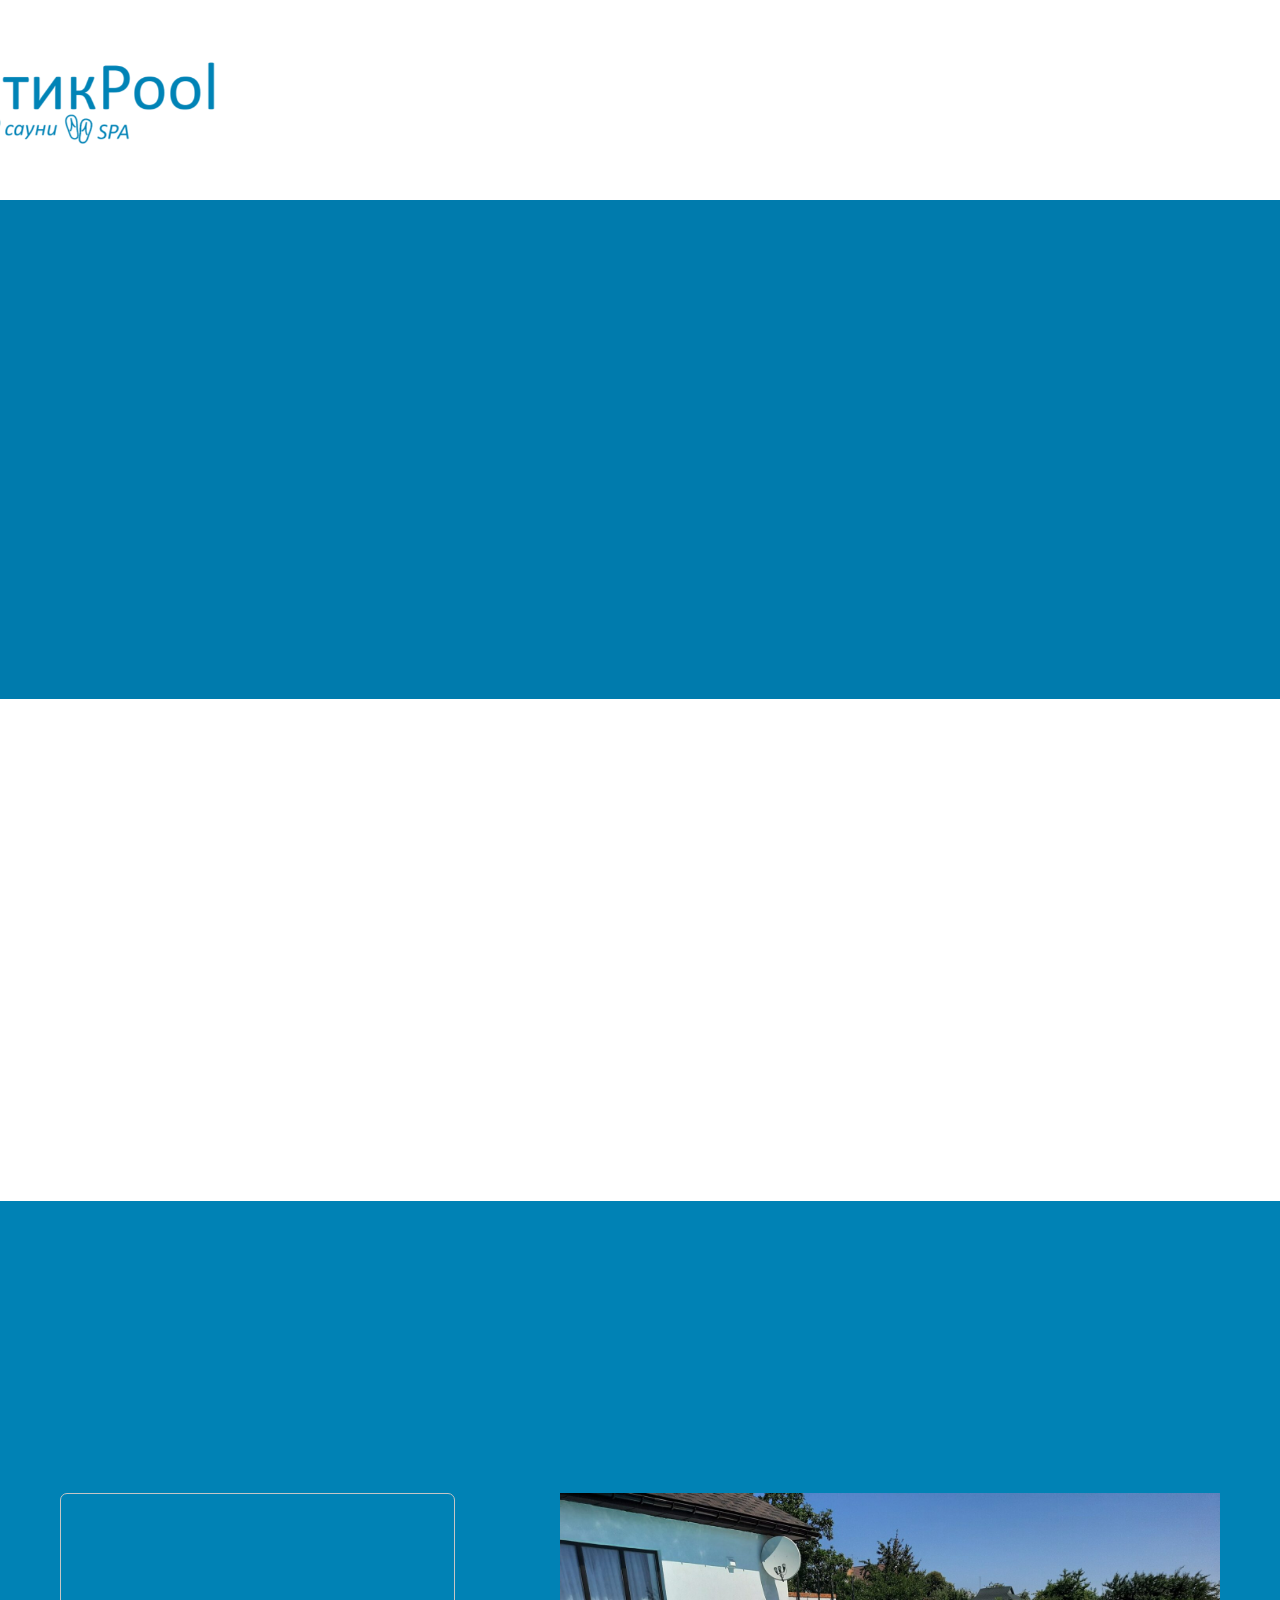
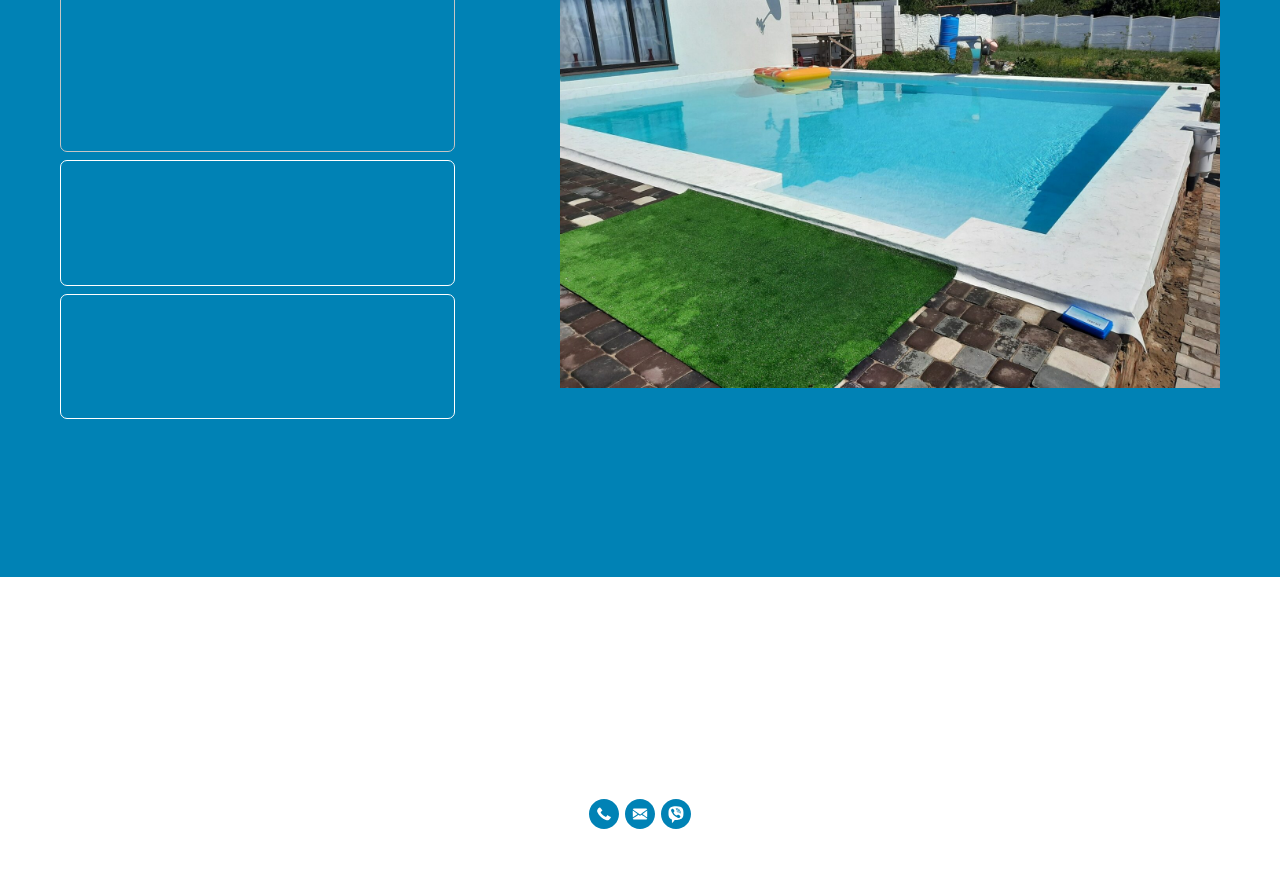
==== commit 37b6623c: "e" ====
--- a/page30683597.html
+++ b/page30683597.html
@@ -1,9 +1,8 @@
-<!DOCTYPE html><html> <head><meta charset="utf-8" /><meta http-equiv="Content-Type" content="text/html; charset=utf-8" /><meta name="viewport" content="width=device-width, initial-scale=1.0" /><!--metatextblock--><title>Blank page</title><meta property="og:url" content="http://project6136693.tilda.ws" /><meta property="og:title" content="Blank page" /><meta property="og:description" content="" /><meta property="og:type" content="website" /><meta property="og:image" content="images/tild6161-3465-4462-a433-356137653630__-__resize__504x__last_logo.png" /><link rel="canonical" href="http://project6136693.tilda.ws"><!--/metatextblock--><meta property="fb:app_id" content="257953674358265" /><meta name="format-detection" content="telephone=no" /><meta http-equiv="x-dns-prefetch-control" content="on"><link rel="dns-prefetch" href="https://ws.tildacdn.com"><link rel="dns-prefetch" href="https://fonts.tildacdn.com"><link rel="shortcut icon" href="images/" type="image/x-icon" /><!-- Assets --><script src="https://neo.tildacdn.com/js/tilda-fallback-1.0.min.js" charset="utf-8" async></script><link rel="stylesheet" href="css/tilda-grid-3.0.min.css" type="text/css" media="all" onerror="this.loaderr='y';"/><link rel="stylesheet" href="css/tilda-blocks-page30683597.min.css?t=1666627769" type="text/css" media="all" onerror="this.loaderr='y';" /><link rel="stylesheet" href="css/tilda-animation-1.0.min.css" type="text/css" media="all" onerror="this.loaderr='y';" /><link rel="stylesheet" href="css/tilda-slds-1.4.min.css" type="text/css" media="print" onload="this.media='all';" onerror="this.loaderr='y';" /><noscript><link rel="stylesheet" href="css/tilda-slds-1.4.min.css" type="text/css" media="all" /></noscript><link rel="stylesheet" href="css/tilda-zoom-2.0.min.css" type="text/css" media="print" onload="this.media='all';" onerror="this.loaderr='y';" /><noscript><link rel="stylesheet" href="css/tilda-zoom-2.0.min.css" type="text/css" media="all" /></noscript><script type="text/javascript">TildaFonts = ["167","169","170"];</script><script type="text/javascript" src="js/tilda-fonts.min.js" charset="utf-8" onerror="this.loaderr='y';"></script><script type="text/javascript">(function (d) {
+<!DOCTYPE html><html> <head><meta charset="utf-8" /><meta http-equiv="Content-Type" content="text/html; charset=utf-8" /><meta name="viewport" content="width=device-width, initial-scale=1.0" /><!--metatextblock--><title>АкватикPool</title><meta property="og:url" content="http://project6136693.tilda.ws" /><meta property="og:title" content="АкватикPool" /><meta property="og:description" content="" /><meta property="og:type" content="website" /><meta property="og:image" content="images/tild6134-6331-4235-a463-343434643166__logo2.png" /><link rel="canonical" href="http://project6136693.tilda.ws"><!--/metatextblock--><meta property="fb:app_id" content="257953674358265" /><meta name="format-detection" content="telephone=no" /><meta http-equiv="x-dns-prefetch-control" content="on"><link rel="dns-prefetch" href="https://ws.tildacdn.com"><link rel="dns-prefetch" href="https://fonts.tildacdn.com"><link rel="shortcut icon" href="images/tildafavicon.ico" type="image/x-icon" /><!-- Assets --><script src="https://neo.tildacdn.com/js/tilda-fallback-1.0.min.js" charset="utf-8" async></script><link rel="stylesheet" href="css/tilda-grid-3.0.min.css" type="text/css" media="all" onerror="this.loaderr='y';"/><link rel="stylesheet" href="css/tilda-blocks-page30683597.min.css?t=1666806819" type="text/css" media="all" onerror="this.loaderr='y';" /><link rel="stylesheet" href="css/tilda-animation-1.0.min.css" type="text/css" media="all" onerror="this.loaderr='y';" /><link rel="stylesheet" href="css/tilda-slds-1.4.min.css" type="text/css" media="print" onload="this.media='all';" onerror="this.loaderr='y';" /><noscript><link rel="stylesheet" href="css/tilda-slds-1.4.min.css" type="text/css" media="all" /></noscript><link rel="stylesheet" href="css/tilda-zoom-2.0.min.css" type="text/css" media="print" onload="this.media='all';" onerror="this.loaderr='y';" /><noscript><link rel="stylesheet" href="css/tilda-zoom-2.0.min.css" type="text/css" media="all" /></noscript><script type="text/javascript">TildaFonts = ["167","168","169","170"];</script><script type="text/javascript" src="js/tilda-fonts.min.js" charset="utf-8" onerror="this.loaderr='y';"></script><script type="text/javascript">(function (d) {
 if (!d.visibilityState) {
 var s = d.createElement('script');
 s.src = 'js/tilda-polyfill-1.0.min.js';
 d.getElementsByTagName('head')[0].appendChild(s);
-
 }
 })(document);
 function t_onReady(func) {
@@ -21,7 +20,7 @@
 t_onFuncLoad(funcName, okFunc, time);
 },(time || 100));
 }
-}</script><script src="js/tilda-scripts-3.0.min.js" onerror="this.loaderr='y';"></script><script src="js/tilda-blocks-page30683597.min.js?t=1666627769" onerror="this.loaderr='y';"></script><script src="js/lazyload-1.3.min.js" charset="utf-8" async onerror="this.loaderr='y';"></script><script src="js/tilda-animation-1.0.min.js" charset="utf-8" async onerror="this.loaderr='y';"></script><script src="js/tilda-menu-1.0.min.js" charset="utf-8" async onerror="this.loaderr='y';"></script><script src="js/tilda-slds-1.4.min.js" charset="utf-8" async onerror="this.loaderr='y';"></script><script src="js/hammer.min.js" charset="utf-8" async onerror="this.loaderr='y';"></script><script src="js/tilda-zoom-2.0.min.js" charset="utf-8" async onerror="this.loaderr='y';"></script><script src="js/tilda-events-1.0.min.js" charset="utf-8" async onerror="this.loaderr='y';"></script><script type="text/javascript">window.dataLayer = window.dataLayer || [];</script><script type="text/javascript">(function () {
+}</script><script src="js/tilda-scripts-3.0.min.js" onerror="this.loaderr='y';"></script><script src="js/tilda-blocks-page30683597.min.js?t=1666806819" onerror="this.loaderr='y';"></script><script src="js/lazyload-1.3.min.js" charset="utf-8" async onerror="this.loaderr='y';"></script><script src="js/tilda-animation-1.0.min.js" charset="utf-8" async onerror="this.loaderr='y';"></script><script src="js/tilda-zero-1.1.min.js" charset="utf-8" async onerror="this.loaderr='y';"></script><script src="js/tilda-slds-1.4.min.js" charset="utf-8" async onerror="this.loaderr='y';"></script><script src="js/hammer.min.js" charset="utf-8" async onerror="this.loaderr='y';"></script><script src="js/tilda-zoom-2.0.min.js" charset="utf-8" async onerror="this.loaderr='y';"></script><script src="js/tilda-events-1.0.min.js" charset="utf-8" async onerror="this.loaderr='y';"></script><script type="text/javascript">window.dataLayer = window.dataLayer || [];</script><script type="text/javascript">(function () {
 if((/bot|google|yandex|baidu|bing|msn|duckduckbot|teoma|slurp|crawler|spider|robot|crawling|facebook/i.test(navigator.userAgent))===false && typeof(sessionStorage)!='undefined' && sessionStorage.getItem('visited')!=='y' && document.visibilityState){
 var style=document.createElement('style');
 style.type='text/css';
@@ -41,64 +40,21 @@
 } 
 document.addEventListener('DOMContentLoaded', t_setvisRecs);
 }
-})();</script></head><body class="t-body" style="margin:0;"><!--allrecords--><div id="allrecords" data-tilda-export="yes" class="t-records" data-hook="blocks-collection-content-node" data-tilda-project-id="6136693" data-tilda-page-id="30683597" data-tilda-page-alias="pools" data-tilda-formskey="cb9fe9ca8dd319a8810bf14b46136693" data-tilda-lazy="yes"><div id="rec496660731" class="r t-rec t-rec_pt_0 t-rec_pb_0" style="padding-top:0px;padding-bottom:0px; " data-animationappear="off" data-record-type="456" ><!-- T456 --><div id="nav496660731marker"></div><div id="nav496660731" class="t456 t456__positionstatic " style="background-color: rgba(255,255,255,1); height:20vh; " data-bgcolor-hex="#ffffff" data-bgcolor-rgba="rgba(255,255,255,1)" data-navmarker="nav496660731marker" data-appearoffset="" data-bgopacity-two="" data-menushadow="" data-bgopacity="1" data-menu-items-align="right" data-menu="yes"><div class="t456__maincontainer " style="height:20vh;"><div class="t456__leftwrapper" style="min-width:500px;width:500px;"><div class="t456__logowrapper" style="display: block;"><img class="t456__imglogo t456__imglogomobile" 
-src="images/tild6161-3465-4462-a433-356137653630__last_logo.png" 
-imgfield="img" 
-style="max-width: 500px; width: 500px;"
-alt="АкватикPool"
-></div></div><nav class="t456__rightwrapper t456__menualign_right" 
-aria-label="Основные разделы на странице" 
-style=""><ul class="t456__list" 
-role="menubar" aria-label="Основные разделы на странице"><li class="t456__list_item" 
-role="none" 
-style="padding:0 15px 0 0;"><a class="t-menu__link-item" 
-href="#rec505372095"
-role="menuitem" data-menu-submenu-hook="" data-menu-item-number="1" 
-style="color:#1d81b0;font-size:25px;font-weight:700;">Портфолио</a></li><li class="t456__list_item" 
-role="none" 
-style="padding:0 15px;"><a class="t-menu__link-item" 
-href="#rec505396253"
-role="menuitem" data-menu-submenu-hook="" data-menu-item-number="2" 
-style="color:#1d81b0;font-size:25px;font-weight:700;">Наши услуги</a></li><li class="t456__list_item" 
-role="none" 
-style="padding:0 0 0 15px;"><a class="t-menu__link-item" 
-href="#rec505403132"
-role="menuitem" data-menu-submenu-hook="" data-menu-item-number="3" 
-style="color:#1d81b0;font-size:25px;font-weight:700;">Контакты</a></li></ul></nav></div></div><style>@media screen and (max-width: 980px) {
-#rec496660731 .t456__leftcontainer{
-padding: 20px;
-}
-}
-@media screen and (max-width: 980px) {
-#rec496660731 .t456__imglogo{
-padding: 20px 0;
-}
-}</style><script type="text/javascript">t_onReady(function() {
-t_onFuncLoad('t_menu__highlightActiveLinks', function () {
-t_menu__highlightActiveLinks('.t456__list_item a');
+})();</script></head><body class="t-body" style="margin:0;"><!--allrecords--><div id="allrecords" data-tilda-export="yes" class="t-records" data-hook="blocks-collection-content-node" data-tilda-project-id="6136693" data-tilda-page-id="30683597" data-tilda-page-alias="pools" data-tilda-formskey="cb9fe9ca8dd319a8810bf14b46136693" data-tilda-lazy="yes"><div id="rec506383903" class="r t-rec" style=" " data-animationappear="off" data-record-type="396" ><!-- T396 --><style>#rec506383903 .t396__artboard{height: 200px;background-color: #ffffff;}#rec506383903 .t396__filter{height: 200px;}#rec506383903 .t396__carrier{height: 200px;background-position: center center;background-attachment: scroll;background-size:cover;background-repeat:no-repeat;}@media screen and (max-width: 1199px){#rec506383903 .t396__artboard{}#rec506383903 .t396__filter{}#rec506383903 .t396__carrier{background-attachment:scroll;}}@media screen and (max-width: 959px){#rec506383903 .t396__artboard{height: 300px;}#rec506383903 .t396__filter{height: 300px;}#rec506383903 .t396__carrier{height: 300px;}}@media screen and (max-width: 639px){}@media screen and (max-width: 479px){#rec506383903 .t396__artboard{height: 220px;}#rec506383903 .t396__filter{height: 220px;}#rec506383903 .t396__carrier{height: 220px;}}#rec506383903 .tn-elem[data-elem-id="1666803312304"]{z-index:4;top: 21px;left: calc(50% - 600px + -320px);width:505px;}#rec506383903 .tn-elem[data-elem-id="1666803312304"] .tn-atom{background-position:center center;border-color:transparent;border-style:solid;}@media screen and (max-width: 1199px){#rec506383903 .tn-elem[data-elem-id="1666803312304"]{top: 17px;left: calc(50% - 480px + -32px);}}@media screen and (max-width: 959px){#rec506383903 .tn-elem[data-elem-id="1666803312304"]{top: 11px;left: calc(50% - 320px + 17px);width:605px;}}@media screen and (max-width: 639px){#rec506383903 .tn-elem[data-elem-id="1666803312304"]{top: 5px;left: calc(50% - 240px + 8px);width:464px;}}@media screen and (max-width: 479px){#rec506383903 .tn-elem[data-elem-id="1666803312304"]{top: 14px;left: calc(50% - 160px + 9px);width:302px;}}#rec506383903 .tn-elem[data-elem-id="1666804203425"]{color:#2987b8;z-index:6;top: 94px;left: calc(50% - 600px + 919px);width:560px;}#rec506383903 .tn-elem[data-elem-id="1666804203425"] .tn-atom{color:#2987b8;font-size:27px;font-family:'Circe',Arial,sans-serif;line-height:1.55;font-weight:400;background-position:center center;border-color:transparent;border-style:solid;}@media screen and (max-width: 1199px){#rec506383903 .tn-elem[data-elem-id="1666804203425"]{top: 110px;left: calc(50% - 480px + 810px);}}@media screen and (max-width: 959px){#rec506383903 .tn-elem[data-elem-id="1666804203425"]{top: 234px;left: calc(50% - 320px + 234px);width:147px;}#rec506383903 .tn-elem[data-elem-id="1666804203425"] .tn-atom{font-size:32px;}}@media screen and (max-width: 639px){#rec506383903 .tn-elem[data-elem-id="1666804203425"]{top: 190px;left: calc(50% - 240px + 154px);}}@media screen and (max-width: 479px){#rec506383903 .tn-elem[data-elem-id="1666804203425"]{top: 160px;left: calc(50% - 160px + 87px);width:147px;}#rec506383903 .tn-elem[data-elem-id="1666804203425"] .tn-atom{font-size:27px;}}#rec506383903 .tn-elem[data-elem-id="1666802868334"]{color:#000000;z-index:3;top: 65px;left: calc(50% - 600px + 919px);width:597px;}#rec506383903 .tn-elem[data-elem-id="1666802868334"] .tn-atom{color:#000000;font-size:27px;font-family:'Circe',Arial,sans-serif;line-height:1.55;font-weight:400;background-position:center center;border-color:transparent;border-style:solid;}@media screen and (max-width: 1199px){#rec506383903 .tn-elem[data-elem-id="1666802868334"]{top: 70px;left: calc(50% - 480px + 810px);}}@media screen and (max-width: 959px){#rec506383903 .tn-elem[data-elem-id="1666802868334"]{top: 200px;left: calc(50% - 320px + 227px);width:187px;}#rec506383903 .tn-elem[data-elem-id="1666802868334"] .tn-atom{font-size:32px;}}@media screen and (max-width: 639px){#rec506383903 .tn-elem[data-elem-id="1666802868334"]{top: 150px;left: calc(50% - 240px + 147px);}}@media screen and (max-width: 479px){#rec506383903 .tn-elem[data-elem-id="1666802868334"]{top: 120px;left: calc(50% - 160px + 81px);width:158px;}#rec506383903 .tn-elem[data-elem-id="1666802868334"] .tn-atom{font-size:27px;}}#rec506383903 .tn-elem[data-elem-id="1666804410613"]{color:#000000;z-index:7;top: 79px;left: calc(50% - 600px + 1170px);width:560px;}#rec506383903 .tn-elem[data-elem-id="1666804410613"] .tn-atom{color:#000000;font-size:27px;font-family:'Circe',Arial,sans-serif;line-height:1.55;font-weight:400;background-position:center center;border-color:transparent;border-style:solid;}@media screen and (max-width: 1199px){}@media screen and (max-width: 959px){}@media screen and (max-width: 639px){}@media screen and (max-width: 479px){}</style><div class='t396'><div class="t396__artboard" data-artboard-recid="506383903" data-artboard-height="200" data-artboard-height-res-640="300" data-artboard-height-res-320="220" data-artboard-height_vh="" data-artboard-valign="center"
+> <div class="t396__carrier" data-artboard-recid="506383903"></div> 
+<div class="t396__filter" data-artboard-recid="506383903"></div> 
+<div class='t396__elem tn-elem tn-elem__5063839031666803312304' data-elem-id='1666803312304' data-elem-type='image' data-field-top-value="21" data-field-top-res-960-value="17" data-field-top-res-640-value="11" data-field-top-res-480-value="5" data-field-top-res-320-value="14" data-field-left-value="-320" data-field-left-res-960-value="-32" data-field-left-res-640-value="17" data-field-left-res-480-value="8" data-field-left-res-320-value="9" data-field-width-value="505" data-field-width-res-640-value="605" data-field-width-res-480-value="464" data-field-width-res-320-value="302" data-field-axisy-value="top" data-field-axisx-value="left" data-field-container-value="grid" data-field-topunits-value="px" data-field-leftunits-value="px" data-field-heightunits-value="" data-field-widthunits-value="px" data-field-filewidth-value="1600" data-field-fileheight-value="500"
+> <div class='tn-atom' > <img class='tn-atom__img t-img' data-original='images/tild6230-6465-4730-b835-643033306561__last_logo.png' imgfield='tn_img_1666803312304'> </div> </div> 
+<div class='t396__elem tn-elem tn-elem__5063839031666804203425' data-elem-id='1666804203425' data-elem-type='text' data-field-top-value="94" data-field-top-res-960-value="110" data-field-top-res-640-value="234" data-field-top-res-480-value="190" data-field-top-res-320-value="160" data-field-left-value="919" data-field-left-res-960-value="810" data-field-left-res-640-value="234" data-field-left-res-480-value="154" data-field-left-res-320-value="87" data-field-width-value="560" data-field-width-res-640-value="147" data-field-width-res-320-value="147" data-field-axisy-value="top" data-field-axisx-value="left" data-field-container-value="grid" data-field-topunits-value="px" data-field-leftunits-value="px" data-field-heightunits-value="" data-field-widthunits-value="px"
+><div class='tn-atom'field='tn_text_1666804203425'>@gmail.com</div> </div> 
+<div class='t396__elem tn-elem tn-elem__5063839031666802868334' data-elem-id='1666802868334' data-elem-type='text' data-field-top-value="65" data-field-top-res-960-value="70" data-field-top-res-640-value="200" data-field-top-res-480-value="150" data-field-top-res-320-value="120" data-field-left-value="919" data-field-left-res-960-value="810" data-field-left-res-640-value="227" data-field-left-res-480-value="147" data-field-left-res-320-value="81" data-field-width-value="597" data-field-width-res-640-value="187" data-field-width-res-320-value="158" data-field-axisy-value="top" data-field-axisx-value="left" data-field-container-value="grid" data-field-topunits-value="px" data-field-leftunits-value="px" data-field-heightunits-value="" data-field-widthunits-value="px"
+><div class='tn-atom'field='tn_text_1666802868334'><span style="color: rgb(8, 135, 184);">+1234567890 </span></div> </div> 
+<div class='t396__elem tn-elem tn-elem__5063839031666804410613' data-elem-id='1666804410613' data-elem-type='text' data-field-top-value="79" data-field-left-value="1170" data-field-width-value="560" data-field-axisy-value="top" data-field-axisx-value="left" data-field-container-value="grid" data-field-topunits-value="px" data-field-leftunits-value="px" data-field-heightunits-value="" data-field-widthunits-value="px"
+><div class='tn-atom'field='tn_text_1666804410613'><span style="color: rgb(9, 135, 184);">Работаем по всей Болгарии</span></div> </div> </div></div><script>t_onReady(function () {
+t_onFuncLoad('t396_init', function () {
+t396_init('506383903');
 });
-});
-window.addEventListener('resize', function () {
-t_onFuncLoad('t_menu__setBGcolor', function () {
-t_menu__setBGcolor('496660731', '.t456');
-});
-});
-t_onReady(function () {
-t_onFuncLoad('t_menu__setBGcolor', function () {
-t_menu__setBGcolor('496660731', '.t456');
-});
-});</script><style>#rec496660731 .t-menu__link-item{
-outline: none;
-}
-@supports (overflow:-webkit-marquee) and (justify-content:inherit)
-{
-#rec496660731 .t-menu__link-item,
-#rec496660731 .t-menu__link-item.t-active {
-opacity: 1 !important;
-}
-}</style><!--[if IE 8]><style>#rec496660731 .t456 {
-filter: progid:DXImageTransform.Microsoft.gradient(startColorStr='#D9ffffff', endColorstr='#D9ffffff');
-}</style><![endif]--></div><div id="rec505376932" class="r t-rec t-rec_pt_60 t-rec_pb_90" style="padding-top:60px;padding-bottom:90px;background-color:#007bad; " data-record-type="106" data-bg-color="#007bad"><!-- T004 --><div class="t004"><div class="t-container "> <div class="t-col t-col_12 "><div field="text" class="t-text t-text_md " style="color:#ffffff;font-size:21px;font-family:'Circe';"><div style="font-size:24px;" data-customstyle="yes">ООО «Акватик» является одной из лидирующих на рынке Украины компанией, в услуги которой входят проектирование и <strong>строительство бассейнов</strong>. Мы предлагаем строительство бетонных, композитных и сборно-щитовых бассейнов, <strong>строительство бань и саун</strong> под заказ в Запорожье, Днепропетровске и других городах Украины.<br />У нас работают только высококвалифицированные мастера, специалисты своего дела. В наши обязанности входят: разработка дизайна, планирование, монтаж, установка и обслуживание бетонных, композитных и сборно-щитовых бассейнов, а также бань и саун. В дополнение к готовому бассейну или сауне мы предлагаем <strong>ландшафтный дизайн</strong> и оформление площадок, прилежащих к готовым конструкциям, лужаек и зон отдыха, оформление террас, ступенек и многое другое.</div></div></div></div></div></div><div id="rec505372095" class="r t-rec" style=" " data-animationappear="off" data-record-type="603" ><!-- t603--><div class="t603"><div class="t603__container t-container_100"><div class="t603__tile t603__tile_25" itemscope itemtype="http://schema.org/ImageObject"><div class="t603__blockimg t603__blockimg_4-3 t-bgimg t-animate" data-original="images/tild3762-3237-4165-b363-306239623764__20140504_153301.jpg" 
+});</script><!-- /T396 --></div><div id="rec505376932" class="r t-rec t-rec_pt_60 t-rec_pb_90" style="padding-top:60px;padding-bottom:90px;background-color:#007bad; " data-record-type="106" data-bg-color="#007bad"><!-- T004 --><div class="t004"><div class="t-container "> <div class="t-col t-col_12 "><div field="text" class="t-text t-text_md " style="color:#ffffff;font-size:21px;font-family:'Circe';"><div style="font-size: 24px;" data-customstyle="yes">ООО «Акватик» является одной из лидирующих на рынке Украины компанией, в услуги которой входят проектирование и <strong>строительство бассейнов</strong>. Мы предлагаем строительство бетонных, композитных и сборно-щитовых бассейнов, <strong>строительство бань и саун</strong> под заказ в Запорожье, Днепропетровске и других городах Украины.<br />У нас работают только высококвалифицированные мастера, специалисты своего дела. В наши обязанности входят: разработка дизайна, планирование, монтаж, установка и обслуживание бетонных, композитных и сборно-щитовых бассейнов, а также бань и саун. В дополнение к готовому бассейну или сауне мы предлагаем <strong>ландшафтный дизайн</strong> и оформление площадок, прилежащих к готовым конструкциям, лужаек и зон отдыха, оформление террас, ступенек и многое другое.</div></div></div></div></div></div><div id="rec505372095" class="r t-rec" style=" " data-animationappear="off" data-record-type="603" ><!-- t603--><div class="t603"><div class="t603__container t-container_100"><div class="t603__tile t603__tile_25" itemscope itemtype="http://schema.org/ImageObject"><div class="t603__blockimg t603__blockimg_4-3 t-bgimg t-animate" data-original="images/tild3762-3237-4165-b363-306239623764__20140504_153301.jpg" 
 bgimgfield="gi_img__0" data-zoom-target="0" data-animate-style="fadeinup" data-animate-chain="yes" data-zoomable="yes" data-img-zoom-url="images/tild3762-3237-4165-b363-306239623764__20140504_153301.jpg" 
 style="background: url('images/tild3762-3237-4165-b363-306239623764__-__resizeb__20x__20140504_153301.jpg') center center no-repeat; background-size:cover;"
 ><meta itemprop="image" content="images/tild3762-3237-4165-b363-306239623764__20140504_153301.jpg"></div></div><div class="t603__tile t603__tile_25" itemscope itemtype="http://schema.org/ImageObject"><div class="t603__blockimg t603__blockimg_4-3 t-bgimg t-animate" data-original="images/tild3461-3035-4732-b163-663135383163__image-0-02-05-14c2cd.jpg" 
@@ -137,9 +93,9 @@
 t_onFuncLoad('t908_init', function () {
 t908_init('505396253');
 });
-});</script></div><div id="rec505403132" class="r t-rec t-rec_pt_150 t-rec_pb_150" style="padding-top:150px;padding-bottom:150px;background-color:#ffffff; " data-record-type="573" data-bg-color="#ffffff"><!-- t573--><div class="t573"> <div class="t-container"> <div class="t-col t-col_6 t-prefix_3 t-align_center"> 
-<div class="t573__contacts t-title t-title_sm" style="" field="text"><div style="font-size: 26px;" data-customstyle="yes">+123456789<br />@gmail.com</div></div> <div class="t573__address t-text t-text_sm" style="" field="text2">Болгария</div> 
-<div class="t-sociallinks"> <div class="t-sociallinks__wrapper"> <!-- new soclinks --> <div class="t-sociallinks__item t-sociallinks__item_phone"><a target="_blank" rel="nofollow" style="width: 30px; height: 30px;"><svg class="t-sociallinks__svg" width=30px height=30px viewBox="0 0 100 100" fill="none" xmlns="http://www.w3.org/2000/svg"> <path fill-rule="evenodd" clip-rule="evenodd" d="M50 100C77.6142 100 100 77.6142 100 50C100 22.3858 77.6142 0 50 0C22.3858 0 0 22.3858 0 50C0 77.6142 22.3858 100 50 100ZM32.3668 30.3616C33.8958 28.835 34.6798 28.1875 35.1534 28.0601C35.715 27.909 36.2052 28.0405 36.7168 28.4797C37.1497 28.8512 38.2438 29.9713 38.9927 30.8096C41.1931 33.2729 43.8747 36.6359 44.2503 37.4031C44.3639 37.6353 44.375 37.701 44.3558 38.0323C44.3204 38.643 44.196 38.8343 43.3793 39.5344C42.0767 40.6509 40.0803 42.739 39.3824 43.7149C38.9257 44.3535 38.9126 44.7536 39.3248 45.483C39.675 46.1027 41.378 48.345 42.5783 49.7667C44.5875 52.1467 46.9159 54.3696 49.1773 56.0669C50.8579 57.3283 53.2214 58.7821 54.8035 59.5275C55.9343 60.0603 56.2878 60.0303 57.0122 59.3401C57.7069 58.6782 58.5246 57.6102 59.8946 55.5759C60.3408 54.9132 60.7739 54.3136 60.857 54.2434C61.1104 54.0293 61.3967 53.9282 61.8141 53.9055C62.0813 53.891 62.2608 53.9062 62.4057 53.9555C62.6843 54.0504 63.4107 54.5045 66.36 56.4276C67.7285 57.32 69.2454 58.3032 69.7309 58.6125C72.4818 60.3651 72.7871 60.6005 72.9291 61.0781C73.1185 61.7157 72.9605 62.1254 72.063 63.3233C70.9487 64.8107 69.0734 66.8197 67.674 68.0252C66.5388 69.0032 65.0797 69.9865 63.6409 70.743L63.0188 71.0701L62.389 71.0696C60.5532 71.0685 58.822 70.7024 56.1724 69.7552C49.967 67.5366 44.465 64.2895 39.647 60.0025C38.7431 59.1981 36.6429 57.0816 35.8606 56.1866C33.2537 53.2039 31.2905 50.2948 29.5948 46.9021C28.373 44.4575 27.2502 41.6203 27.0609 40.4995C26.7835 38.8572 27.4592 36.7086 28.9757 34.4108C29.8832 33.0359 30.8773 31.8488 32.3668 30.3616V30.3616Z" fill="#000000"/></svg></a></div> <div class="t-sociallinks__item t-sociallinks__item_email"><a target="_blank" rel="nofollow" style="width: 30px; height: 30px;"><svg class="t-sociallinks__svg" width=30px height=30px viewBox="0 0 100 100" fill="none" xmlns="http://www.w3.org/2000/svg"> <path fill-rule="evenodd" clip-rule="evenodd" d="M50 100c27.6142 0 50-22.3858 50-50S77.6142 0 50 0 0 22.3858 0 50s22.3858 50 50 50ZM26.2268 34.1813c.3042-.9738.9636-1.693 1.8568-2.0249l.4151-.1543 21.4794-.0018c21.3404-.0017 21.4819-.0009 21.8807.1335.9642.3248 1.6814 1.1482 1.9797 2.2727l.0944.3556-1.7711 1.2707c-2.462 1.7666-6.8447 4.9166-8.8523 6.3624-.925.6662-2.2783 1.639-3.0072 2.1619-2.1029 1.5081-4.2894 3.0785-5.891 4.2312-3.6493 2.6264-4.3577 3.1288-4.4113 3.1288-.0541 0-.817-.5414-4.5039-3.1961-1.6149-1.1627-3.4655-2.4914-5.7994-4.1637-.7296-.5227-2.1661-1.5561-3.1924-2.2964-1.0262-.7404-2.4421-1.7593-3.1465-2.2642-.7044-.5051-2.3496-1.6873-3.656-2.6273s-2.646-1.9002-2.9769-2.1338c-.667-.4708-.675-.4878-.4981-1.0543Zm-.1497 27.1823c-.0616.0397-.0771-2.244-.0771-11.3267 0-6.257.0122-11.3764.0271-11.3764.015 0 1.063.7458 2.3291 1.6574 2.2612 1.628 3.4539 2.4857 6.7132 4.8273 2.1704 1.5593 4.0585 2.9159 5.6761 4.0785.7296.5244 1.3265.9876 1.3265 1.0293 0 .0718-.8103.6465-3.9486 2.8008-.7465.5124-2.0931 1.4401-2.9923 2.0616-.8992.6215-3.1064 2.1429-4.9049 3.3809-1.7984 1.238-3.4504 2.3784-3.6709 2.5342-.2206.1559-.4357.3058-.4782.3331Zm43.234-19.3639c.6277-.4485 1.9187-1.381 2.8688-2.0722.9502-.6912 1.7483-1.259 1.7738-1.2619.0255-.0028.0463 5.1143.0463 11.3713 0 9.0827-.0155 11.3664-.0771 11.3267-.0424-.0273-.2576-.1768-.4782-.3323-.2205-.1554-1.0951-.7591-1.9434-1.3415-.8483-.5824-1.6812-1.1582-1.8509-1.2795-.1697-.1213-.7388-.5155-1.2648-.8759-.526-.3604-1.3172-.9043-1.7583-1.2086-.4412-.3043-2.1348-1.4711-3.7635-2.593-4.735-3.2613-4.9358-3.4028-4.9358-3.4788 0-.0759.2206-.2386 4.0412-2.9806 1.3064-.9376 3.2359-2.3243 4.2879-3.0815 1.0519-.7573 2.4262-1.7437 3.054-2.1922ZM37.8152 57.1366c.3609-.2411 1.7297-1.1886 4.8121-3.3308 1.2215-.849 2.2627-1.5349 2.3136-1.5242.0509.0107 1.0504.7092 2.2211 1.5523 1.1706.8431 2.2361 1.5743 2.3676 1.625.3044.1171.6365.117.9414-.0003.1318-.0507 1.1964-.7809 2.3658-1.6228 1.1693-.8418 2.1572-1.5435 2.1951-1.5594.0604-.0253 1.5111.9576 5.8267 3.9476 1.1431.7919 2.7209 1.8798 5.9537 4.1051.9502.6541 2.9214 2.014 4.3805 3.022l2.653 1.8328-.0051.2599c-.0072.3723-.3476 1.0784-.7463 1.5482-.3863.4549-1.0056.8296-1.5552.9408C71.322 67.9767 63.8578 68 50 68c-13.8578 0-21.322-.0233-21.5392-.0672-.5496-.1112-1.1689-.4859-1.5552-.9408-.3741-.4409-.7126-1.118-.7618-1.5243l-.0316-.2603 1.656-1.14c.9108-.627 2.2112-1.5239 2.8899-1.9932 3.6716-2.539 6.8851-4.7559 7.1571-4.9376Z" fill="#000000"/></svg></a></div> <div class="t-sociallinks__item t-sociallinks__item_viber"><a target="_blank" rel="nofollow" style="width: 30px; height: 30px;"><svg class="t-sociallinks__svg" width=30px height=30px viewBox="0 0 100 100" fill="none" xmlns="http://www.w3.org/2000/svg"> <path fill-rule="evenodd" clip-rule="evenodd" d="M50 100c27.614 0 50-22.386 50-50S77.614 0 50 0 0 22.386 0 50s22.386 50 50 50Zm19.546-71.18c-1.304-1.184-6.932-4.72-18.674-4.772 0 0-13.905-.913-20.655 5.2-3.757 3.71-5.022 9.226-5.161 15.957l-.016.691c-.156 6.885-.433 19.013 11.47 22.32l-.053 10.386c0 .587.093.988.428 1.071.241.059.602-.066.91-.372 1.968-1.978 8.271-9.582 8.271-9.582 8.457.553 15.186-1.117 15.91-1.354.17-.054.415-.111.72-.183 2.752-.641 10.37-2.417 11.776-13.773 1.613-13.003-.594-21.88-4.926-25.589ZM48.664 31.51a.908.908 0 0 1 .914-.901c4.585.032 8.468 1.56 11.584 4.597 3.146 3.067 4.696 7.24 4.736 12.404a.908.908 0 1 1-1.815.013c-.037-4.79-1.461-8.458-4.188-11.117-2.757-2.688-6.18-4.053-10.33-4.082a.908.908 0 0 1-.9-.914Zm2.374 2.932a1.15 1.15 0 1 0-.168 2.294c2.918.213 5.067 1.184 6.597 2.854 1.541 1.684 2.304 3.784 2.248 6.389a1.15 1.15 0 0 0 2.3.05c.067-3.133-.87-5.826-2.851-7.992-2.01-2.193-4.758-3.349-8.126-3.595Zm1.156 4.454a.908.908 0 1 0-.095 1.812c1.335.07 2.223.458 2.8 1.054.58.6.964 1.535 1.033 2.936a.908.908 0 0 0 1.813-.09c-.083-1.677-.558-3.09-1.542-4.108-.987-1.021-2.368-1.519-4.009-1.604Zm1.805 15.633c-.594.732-1.698.64-1.698.64-8.066-2.06-10.224-10.23-10.224-10.23s-.097-1.104.638-1.698l1.458-1.158c.722-.557 1.183-1.908.448-3.228a34.125 34.125 0 0 0-1.839-2.881c-.641-.877-2.136-2.671-2.142-2.677-.72-.85-1.78-1.048-2.898-.466a.045.045 0 0 0-.012.003l-.011.003a12.062 12.062 0 0 0-2.986 2.432c-.69.833-1.085 1.65-1.185 2.45a1.57 1.57 0 0 0-.022.357c-.003.354.05.706.16 1.042l.038.026c.348 1.236 1.22 3.296 3.114 6.731a40.117 40.117 0 0 0 3.735 5.654c.703.89 1.456 1.74 2.256 2.543l.029.03.057.056.085.086.086.085.086.086a29.64 29.64 0 0 0 2.543 2.255 40.072 40.072 0 0 0 5.655 3.736c3.433 1.894 5.495 2.766 6.73 3.114l.026.038c.336.11.688.164 1.041.16.12.006.24-.001.358-.022.802-.095 1.618-.49 2.448-1.184a.032.032 0 0 0 .007-.004.101.101 0 0 0 .003-.004l.012-.008a12.09 12.09 0 0 0 2.41-2.97l.003-.01a.054.054 0 0 0 .002-.013c.583-1.117.385-2.177-.47-2.899l-.189-.154c-.484-.4-1.783-1.47-2.487-1.988a34.12 34.12 0 0 0-2.879-1.838c-1.32-.736-2.669-.275-3.228.448L54 54.528Z" fill="#000000"/></svg></a></div> <!-- /new soclinks --> <script> 
+});</script></div><div id="rec505403132" class="r t-rec t-rec_pt_45 t-rec_pb_45" style="padding-top:45px;padding-bottom:45px;background-color:#ffffff; " data-record-type="573" data-bg-color="#ffffff"><!-- t573--><div class="t573"> <div class="t-container"> <div class="t-col t-col_6 t-prefix_3 t-align_center"> 
+<div class="t573__contacts t-title t-title_sm" style="" field="text"><div style="font-size: 26px;" data-customstyle="yes"><span style="font-family: Circe; color: rgb(0, 130, 181);">+123456789</span><br /><span style="font-family: Circe; color: rgb(0, 130, 181);">@gmail.com</span><br /><br /><span style="color: rgb(0, 130, 181);">Болгария</span></div></div> <div class="t573__address t-text t-text_sm" style="" field="text2"><div style="font-size: 26px;" data-customstyle="yes"></div></div> 
+<div class="t-sociallinks"> <div class="t-sociallinks__wrapper"> <!-- new soclinks --> <div class="t-sociallinks__item t-sociallinks__item_phone"><a target="_blank" rel="nofollow" style="width: 30px; height: 30px;"><svg class="t-sociallinks__svg" width=30px height=30px viewBox="0 0 100 100" fill="none" xmlns="http://www.w3.org/2000/svg"> <path fill-rule="evenodd" clip-rule="evenodd" d="M50 100C77.6142 100 100 77.6142 100 50C100 22.3858 77.6142 0 50 0C22.3858 0 0 22.3858 0 50C0 77.6142 22.3858 100 50 100ZM32.3668 30.3616C33.8958 28.835 34.6798 28.1875 35.1534 28.0601C35.715 27.909 36.2052 28.0405 36.7168 28.4797C37.1497 28.8512 38.2438 29.9713 38.9927 30.8096C41.1931 33.2729 43.8747 36.6359 44.2503 37.4031C44.3639 37.6353 44.375 37.701 44.3558 38.0323C44.3204 38.643 44.196 38.8343 43.3793 39.5344C42.0767 40.6509 40.0803 42.739 39.3824 43.7149C38.9257 44.3535 38.9126 44.7536 39.3248 45.483C39.675 46.1027 41.378 48.345 42.5783 49.7667C44.5875 52.1467 46.9159 54.3696 49.1773 56.0669C50.8579 57.3283 53.2214 58.7821 54.8035 59.5275C55.9343 60.0603 56.2878 60.0303 57.0122 59.3401C57.7069 58.6782 58.5246 57.6102 59.8946 55.5759C60.3408 54.9132 60.7739 54.3136 60.857 54.2434C61.1104 54.0293 61.3967 53.9282 61.8141 53.9055C62.0813 53.891 62.2608 53.9062 62.4057 53.9555C62.6843 54.0504 63.4107 54.5045 66.36 56.4276C67.7285 57.32 69.2454 58.3032 69.7309 58.6125C72.4818 60.3651 72.7871 60.6005 72.9291 61.0781C73.1185 61.7157 72.9605 62.1254 72.063 63.3233C70.9487 64.8107 69.0734 66.8197 67.674 68.0252C66.5388 69.0032 65.0797 69.9865 63.6409 70.743L63.0188 71.0701L62.389 71.0696C60.5532 71.0685 58.822 70.7024 56.1724 69.7552C49.967 67.5366 44.465 64.2895 39.647 60.0025C38.7431 59.1981 36.6429 57.0816 35.8606 56.1866C33.2537 53.2039 31.2905 50.2948 29.5948 46.9021C28.373 44.4575 27.2502 41.6203 27.0609 40.4995C26.7835 38.8572 27.4592 36.7086 28.9757 34.4108C29.8832 33.0359 30.8773 31.8488 32.3668 30.3616V30.3616Z" fill="#0082b5"/></svg></a></div> <div class="t-sociallinks__item t-sociallinks__item_email"><a target="_blank" rel="nofollow" style="width: 30px; height: 30px;"><svg class="t-sociallinks__svg" width=30px height=30px viewBox="0 0 100 100" fill="none" xmlns="http://www.w3.org/2000/svg"> <path fill-rule="evenodd" clip-rule="evenodd" d="M50 100c27.6142 0 50-22.3858 50-50S77.6142 0 50 0 0 22.3858 0 50s22.3858 50 50 50ZM26.2268 34.1813c.3042-.9738.9636-1.693 1.8568-2.0249l.4151-.1543 21.4794-.0018c21.3404-.0017 21.4819-.0009 21.8807.1335.9642.3248 1.6814 1.1482 1.9797 2.2727l.0944.3556-1.7711 1.2707c-2.462 1.7666-6.8447 4.9166-8.8523 6.3624-.925.6662-2.2783 1.639-3.0072 2.1619-2.1029 1.5081-4.2894 3.0785-5.891 4.2312-3.6493 2.6264-4.3577 3.1288-4.4113 3.1288-.0541 0-.817-.5414-4.5039-3.1961-1.6149-1.1627-3.4655-2.4914-5.7994-4.1637-.7296-.5227-2.1661-1.5561-3.1924-2.2964-1.0262-.7404-2.4421-1.7593-3.1465-2.2642-.7044-.5051-2.3496-1.6873-3.656-2.6273s-2.646-1.9002-2.9769-2.1338c-.667-.4708-.675-.4878-.4981-1.0543Zm-.1497 27.1823c-.0616.0397-.0771-2.244-.0771-11.3267 0-6.257.0122-11.3764.0271-11.3764.015 0 1.063.7458 2.3291 1.6574 2.2612 1.628 3.4539 2.4857 6.7132 4.8273 2.1704 1.5593 4.0585 2.9159 5.6761 4.0785.7296.5244 1.3265.9876 1.3265 1.0293 0 .0718-.8103.6465-3.9486 2.8008-.7465.5124-2.0931 1.4401-2.9923 2.0616-.8992.6215-3.1064 2.1429-4.9049 3.3809-1.7984 1.238-3.4504 2.3784-3.6709 2.5342-.2206.1559-.4357.3058-.4782.3331Zm43.234-19.3639c.6277-.4485 1.9187-1.381 2.8688-2.0722.9502-.6912 1.7483-1.259 1.7738-1.2619.0255-.0028.0463 5.1143.0463 11.3713 0 9.0827-.0155 11.3664-.0771 11.3267-.0424-.0273-.2576-.1768-.4782-.3323-.2205-.1554-1.0951-.7591-1.9434-1.3415-.8483-.5824-1.6812-1.1582-1.8509-1.2795-.1697-.1213-.7388-.5155-1.2648-.8759-.526-.3604-1.3172-.9043-1.7583-1.2086-.4412-.3043-2.1348-1.4711-3.7635-2.593-4.735-3.2613-4.9358-3.4028-4.9358-3.4788 0-.0759.2206-.2386 4.0412-2.9806 1.3064-.9376 3.2359-2.3243 4.2879-3.0815 1.0519-.7573 2.4262-1.7437 3.054-2.1922ZM37.8152 57.1366c.3609-.2411 1.7297-1.1886 4.8121-3.3308 1.2215-.849 2.2627-1.5349 2.3136-1.5242.0509.0107 1.0504.7092 2.2211 1.5523 1.1706.8431 2.2361 1.5743 2.3676 1.625.3044.1171.6365.117.9414-.0003.1318-.0507 1.1964-.7809 2.3658-1.6228 1.1693-.8418 2.1572-1.5435 2.1951-1.5594.0604-.0253 1.5111.9576 5.8267 3.9476 1.1431.7919 2.7209 1.8798 5.9537 4.1051.9502.6541 2.9214 2.014 4.3805 3.022l2.653 1.8328-.0051.2599c-.0072.3723-.3476 1.0784-.7463 1.5482-.3863.4549-1.0056.8296-1.5552.9408C71.322 67.9767 63.8578 68 50 68c-13.8578 0-21.322-.0233-21.5392-.0672-.5496-.1112-1.1689-.4859-1.5552-.9408-.3741-.4409-.7126-1.118-.7618-1.5243l-.0316-.2603 1.656-1.14c.9108-.627 2.2112-1.5239 2.8899-1.9932 3.6716-2.539 6.8851-4.7559 7.1571-4.9376Z" fill="#0082b5"/></svg></a></div> <div class="t-sociallinks__item t-sociallinks__item_viber"><a target="_blank" rel="nofollow" style="width: 30px; height: 30px;"><svg class="t-sociallinks__svg" width=30px height=30px viewBox="0 0 100 100" fill="none" xmlns="http://www.w3.org/2000/svg"> <path fill-rule="evenodd" clip-rule="evenodd" d="M50 100c27.614 0 50-22.386 50-50S77.614 0 50 0 0 22.386 0 50s22.386 50 50 50Zm19.546-71.18c-1.304-1.184-6.932-4.72-18.674-4.772 0 0-13.905-.913-20.655 5.2-3.757 3.71-5.022 9.226-5.161 15.957l-.016.691c-.156 6.885-.433 19.013 11.47 22.32l-.053 10.386c0 .587.093.988.428 1.071.241.059.602-.066.91-.372 1.968-1.978 8.271-9.582 8.271-9.582 8.457.553 15.186-1.117 15.91-1.354.17-.054.415-.111.72-.183 2.752-.641 10.37-2.417 11.776-13.773 1.613-13.003-.594-21.88-4.926-25.589ZM48.664 31.51a.908.908 0 0 1 .914-.901c4.585.032 8.468 1.56 11.584 4.597 3.146 3.067 4.696 7.24 4.736 12.404a.908.908 0 1 1-1.815.013c-.037-4.79-1.461-8.458-4.188-11.117-2.757-2.688-6.18-4.053-10.33-4.082a.908.908 0 0 1-.9-.914Zm2.374 2.932a1.15 1.15 0 1 0-.168 2.294c2.918.213 5.067 1.184 6.597 2.854 1.541 1.684 2.304 3.784 2.248 6.389a1.15 1.15 0 0 0 2.3.05c.067-3.133-.87-5.826-2.851-7.992-2.01-2.193-4.758-3.349-8.126-3.595Zm1.156 4.454a.908.908 0 1 0-.095 1.812c1.335.07 2.223.458 2.8 1.054.58.6.964 1.535 1.033 2.936a.908.908 0 0 0 1.813-.09c-.083-1.677-.558-3.09-1.542-4.108-.987-1.021-2.368-1.519-4.009-1.604Zm1.805 15.633c-.594.732-1.698.64-1.698.64-8.066-2.06-10.224-10.23-10.224-10.23s-.097-1.104.638-1.698l1.458-1.158c.722-.557 1.183-1.908.448-3.228a34.125 34.125 0 0 0-1.839-2.881c-.641-.877-2.136-2.671-2.142-2.677-.72-.85-1.78-1.048-2.898-.466a.045.045 0 0 0-.012.003l-.011.003a12.062 12.062 0 0 0-2.986 2.432c-.69.833-1.085 1.65-1.185 2.45a1.57 1.57 0 0 0-.022.357c-.003.354.05.706.16 1.042l.038.026c.348 1.236 1.22 3.296 3.114 6.731a40.117 40.117 0 0 0 3.735 5.654c.703.89 1.456 1.74 2.256 2.543l.029.03.057.056.085.086.086.085.086.086a29.64 29.64 0 0 0 2.543 2.255 40.072 40.072 0 0 0 5.655 3.736c3.433 1.894 5.495 2.766 6.73 3.114l.026.038c.336.11.688.164 1.041.16.12.006.24-.001.358-.022.802-.095 1.618-.49 2.448-1.184a.032.032 0 0 0 .007-.004.101.101 0 0 0 .003-.004l.012-.008a12.09 12.09 0 0 0 2.41-2.97l.003-.01a.054.054 0 0 0 .002-.013c.583-1.117.385-2.177-.47-2.899l-.189-.154c-.484-.4-1.783-1.47-2.487-1.988a34.12 34.12 0 0 0-2.879-1.838c-1.32-.736-2.669-.275-3.228.448L54 54.528Z" fill="#0082b5"/></svg></a></div> <!-- /new soclinks --> <script> 
 t_onReady(function () {
 var rec = document.getElementById('rec505403132');
 if (!rec) return;
@@ -158,7 +114,7 @@
 svg.style.height = '30px';
 var figureList = svg.querySelectorAll('*:not(g):not(title):not(desc)');
 for(var j = 0; j < figureList.length; j++) {
-figureList[j].style.fill = '#000000';
+figureList[j].style.fill = '#0082b5';
 }
 img.parentNode.append(svg);
 img.remove();
--- a/css/tilda-blocks-page30683597.min.css
+++ b/css/tilda-blocks-page30683597.min.css
@@ -1 +1 @@
-.csssize{height:4659px}.t-body{margin:0}#allrecords{-webkit-font-smoothing:antialiased;background-color:none}#allrecords a{color:#ff8562;text-decoration:none}#allrecords a[href^=tel]{color:inherit;text-decoration:none}#allrecords ol{padding-left:22px}#allrecords ul{padding-left:20px}#allrecords b,#allrecords strong{font-weight:700}@media print{body,html{min-width:1200px;max-width:1200px;padding:0;margin:0 auto;border:none}}.t-records{-webkit-font_smoothing:antialiased;background-color:none}.t-records a{color:#ff8562;text-decoration:none}.t-records a[href^=tel]{color:inherit;text-decoration:none}.t-records ol{padding-left:22px;margin-top:0;margin-bottom:10px}.t-records ul{padding-left:20px;margin-top:0;margin-bottom:10px}.t-mbfix{opacity:.01;-webkit-transform:translateX(0);-ms-transform:translateX(0);transform:translateX(0);position:fixed;width:100%;height:500px;background-color:white;top:0;left:0;z-index:10000;-webkit-transition:all 0.1s ease;transition:all 0.1s ease}.t-mbfix_hide{-webkit-transform:translateX(3000px);-ms-transform:translateX(3000px);transform:translateX(3000px)}img:not([src]){visibility:hidden}.t-body_scroll-locked{position:fixed;left:0;width:100%;height:100%;overflow:hidden}.r_anim{-webkit-transition:opacity 0.5s;transition:opacity 0.5s}.r_hidden{opacity:0}.r_showed{opacity:1}.t-text{font-family:'Circe',Arial,sans-serif;font-weight:300;color:#000000}.t-text_sm{font-size:18px;line-height:1.55}.t-text_md{font-size:20px;line-height:1.55}.t-name{font-family:'Circe',Arial,sans-serif;font-weight:600;color:#000000}.t-name_xl{font-size:24px;line-height:1.35}.t-title{font-family:'Circe',Arial,sans-serif;font-weight:600;color:#000000}.t-title_xs{font-size:42px;line-height:1.23}.t-title_sm{font-size:48px;line-height:1.23}.t-descr{font-family:'Circe',Arial,sans-serif;font-weight:300;color:#000000}.t-descr_xxs{font-size:14px;line-height:1.55}.t-align_center{text-align:center}.t-valign_middle{vertical-align:middle}.t-valign_top{vertical-align:top}.t-tildalabel{background-color:#000;color:#fff;width:100%;height:70px;font-family:Arial;font-size:14px}.t-tildalabel:hover .t-tildalabel__wrapper{opacity:1}.t-tildalabel__wrapper{display:table;height:30px;width:270px;margin:0 auto;padding-top:20px;opacity:.4}.t-tildalabel__txtleft{display:table-cell;width:120px;height:30px;vertical-align:middle;text-align:right;padding-right:12px;font-weight:300;font-size:12px}.t-tildalabel__wrapimg{display:table-cell;width:30px;height:30px;vertical-align:middle}.t-tildalabel__img{width:30px;height:30px;vertical-align:middle}.t-tildalabel__txtright{display:table-cell;width:120px;height:30px;vertical-align:middle;padding-left:12px;font-weight:500;letter-spacing:2px}.t-tildalabel__link{color:#fff;text-decoration:none;vertical-align:middle}.t-rec_pt_0{padding-top:0}.t-rec_pt_15{padding-top:15px}.t-rec_pt_60{padding-top:60px}.t-rec_pt_150{padding-top:150px}.t-rec_pb_0{padding-bottom:0}.t-rec_pb_15{padding-bottom:15px}.t-rec_pb_90{padding-bottom:90px}.t-rec_pb_150{padding-bottom:150px}@media screen and (max-width:1200px){.t-text_sm{font-size:16px}.t-text_md{font-size:18px}.t-descr_xxs{font-size:12px}.t-title_xs{font-size:38px}.t-title_sm{font-size:44px}.t-name_xl{font-size:22px}}@media screen and (max-width:640px){.t-text_sm{font-size:14px;line-height:1.45}.t-text_md{font-size:16px;line-height:1.45}.t-title_xs{font-size:30px}.t-title_sm{font-size:30px}.t-name_xl{font-size:20px}}@media screen and (max-width:480px){.t-rec_pt_0{padding-top:0}.t-rec_pt_15{padding-top:15px}.t-rec_pt_60{padding-top:60px}.t-rec_pt_150{padding-top:90px!important}.t-rec_pb_0{padding-bottom:0}.t-rec_pb_15{padding-bottom:15px}.t-rec_pb_90{padding-bottom:90px}.t-rec_pb_150{padding-bottom:90px!important}}.t-menusub__menu{display:none}.t456__imglogo{display:block;height:auto;margin-right:30px}.t456__linewrapper{position:absolute;bottom:0;left:0;width:100%}.t456__horizontalline{margin:0;border:0;background-color:#C2C2C2;height:1px;right:0;bottom:0;margin:0 40px 0 40px}.t456__imglogo{max-width:300px}.t456__leftwrapper{display:table-cell;vertical-align:middle;padding-left:40px}.t456__rightwrapper{display:table-cell;vertical-align:middle;padding-right:40px;width:100%}.t456__menualign_left{text-align:left}.t456__menualign_right{text-align:right}.t456__menualign_center{text-align:center}@media screen and (max-width:1200px){.t456__leftwrapper{padding-left:20px}.t456__rightwrapper{padding-right:20px}}.t456{width:100%;height:80px;z-index:990;position:fixed;top:0;box-shadow:0 1px 3px rgba(0,0,0,0);transition:background-color 300ms linear}.t456__beforeready{visibility:hidden}.t456 ul{margin:0}.t456__maincontainer{width:100%;height:80px;display:table;position:relative}.t456__maincontainer.t456__c12collumns{max-width:1200px;margin:0 auto}.t456__logo{display:inline-block;font-size:24px;font-weight:400;white-space:nowrap;padding-right:30px}.t456__list{list-style-type:none;margin:0;padding:0!important}.t456__list_item{clear:both;font-family:'Circe',Arial,sans-serif;font-size:16px;display:inline-block;padding-left:15px;padding-right:15px;margin:0;color:#000000;white-space:nowrap}.t456__list_item .t-active{opacity:.7}.t456__list_item:first-child{padding-left:0}.t456__list_item:last-child{padding-right:0}.t456 a,#allrecords .t456 a{text-decoration:none;color:#000000}.t456.t456__positionabsolute{position:absolute}.t456.t456__positionfixed{position:fixed}.t456.t456__positionstatic{position:static}.t456__mobile{display:none}@media screen and (max-width:980px){.t456__linewrapper{display:none}.t456{position:static;text-align:center;display:block;margin:0;padding:0;height:auto!important}.t456.t456__positionabsolute,.t456.t456__positionfixed,.t456.t456__positionstatic{position:relative}.t456__imglogo{width:auto!important;box-sizing:border-box;padding:20px;margin:0 auto}.t456__imglogomobile.t456__imglogo{width:100%!important}.t456__logo{text-align:center;margin:20px}.t456 img{float:inherit}.t456 .t456__list_item{display:block;text-align:center;padding:10px!important;white-space:normal}.t456__logo{white-space:normal;padding:0}.t456__logowrapper{position:static;display:block;width:100%}.t456__logowrapper2{display:block;position:static}.t456__leftwrapper,.t456__rightwrapper{width:100%!important;display:block}.t456__leftwrapper{padding:20px;box-sizing:border-box}.t456__rightwrapper{padding:20px 0!important;box-sizing:border-box}.t456__list{display:block;padding:0!important}}.t004{padding-top:8px;padding-bottom:6px;position:relative}.t004__text-column-count_2{column-count:2;column-gap:40px;-moz-column-count:2;-moz-column-gap:40px;-webkit-column-count:2;-webkit-column-gap:40px}.t004__text-column-count_3{column-count:3;column-gap:40px;-moz-column-count:3;-moz-column-gap:40px;-webkit-column-count:3;-webkit-column-gap:40px}.t004__text-column-count_4{column-count:4;column-gap:40px;-moz-column-count:4;-moz-column-gap:40px;-webkit-column-count:4;-webkit-column-gap:40px}.t004__initial-letter::first-letter{font-size:100px;float:left;line-height:.65;margin:10px 10px 10px 0}.t004 table{border-collapse:collapse;font-size:1em;width:100%}.t004 table td,.t004 table th{padding:5px;border:1px solid #ddd;vertical-align:top}.t004 table thead td,.t004 table th{font-weight:700;border-bottom-color:#888}@media screen and (max-width:1200px){.t004__text-column-count_2,.t004__text-column-count_3,.t004__text-column-count_4{column-gap:20px;-moz-column-gap:20px;-webkit-column-gap:20px}}@media screen and (max-width:960px){.t004__text-column-count_2,.t004__text-column-count_3,.t004__text-column-count_4{column-count:1;column-gap:0;-moz-column-count:1;-moz-column-gap:0;-webkit-column-count:1;-webkit-column-gap:0}}@media screen and (max-width:640px){.t004 h1{font-size:28px;line-height:35px}}.t603__container{min-height:1px;padding:0 10px 20px 10px;font-size:0;box-sizing:border-box}.t603__container_indent{padding:0 30px 0 30px;box-sizing:border-box}.t603__tile{display:inline-block;vertical-align:top;padding:20px 10px 0 10px;box-sizing:border-box}.t603__tile_25{width:25%}.t603__tile_50{width:50%}.t603__tile_33{width:33.3333%}.t603__tile_100{width:100%}.t603__title{padding-bottom:8px}.t603__descr{padding-bottom:8px}.t603__textwrapper{margin:10px 0 10px 0}.t603__blockimg{width:100%}.t603__blockimg_16-9{padding-bottom:56%}.t603__blockimg_4-3{padding-bottom:75%}.t603__blockimg_3-2{padding-bottom:66%}.t603__blockimg_1-1{padding-bottom:100%}.t603__blockimg_2-3{padding-bottom:150%}.t603__blockimg_3-4{padding-bottom:133%}.t603__blockimg_9-16{padding-bottom:177%}@media screen and (max-width:1200px){.t603__container.t-container{padding:0 0 20px 0}}@media screen and (max-width:960px){.t603__container.t603__container_indent{padding:0 15px 0 15px}.t603__tile_33,.t603__tile_25{width:50%}.t603__container{padding:0 5px 10px 5px}.t603__container.t-container{padding:0 15px 10px 15px}.t603__tile{padding:10px 5px 0 5px}@supports (-webkit-touch-callout:none){.t603__container{border:1px solid transparent}}}.t908__textwrapper{padding:25px 47px 25px 30px}.t908__img{max-width:100%}.t908__item{border:1px solid #fff;border-radius:7px;cursor:pointer;margin-bottom:8px}.t908__box-img{display:none;text-align:center}.t908__box-img_active{display:block}.t908__heading{padding-bottom:10px}.t908 .t-section__topwrapper{margin-bottom:90px}.t908 .t-section__title{margin-bottom:32px}.t908 .t-section__descr{max-width:560px}@media screen and (max-width:960px){.t908__flex-wrapper{display:block}.t908__tablewrapper .t908__cell{display:block}.t908 .t-section__topwrapper{margin-bottom:45px}.t908__textwrapper{padding:18px 23px 18px 21px}.t908__box-img{margin-top:16px}}.t573__address{margin-top:45px;margin-bottom:30px}.t573 .t-sociallinks{margin-top:20px}.t573 .t-sociallinks__item{display:inline-block;margin:4px 1px 0}@media screen and (max-width:960px){.t573__contacts{word-break:break-all}}+.csssize{height:4675px}.t-body{margin:0}#allrecords{-webkit-font-smoothing:antialiased;background-color:none}#allrecords a{color:#ff8562;text-decoration:none}#allrecords a[href^=tel]{color:inherit;text-decoration:none}#allrecords ol{padding-left:22px}#allrecords ul{padding-left:20px}#allrecords b,#allrecords strong{font-weight:700}@media print{body,html{min-width:1200px;max-width:1200px;padding:0;margin:0 auto;border:none}}.t-records{-webkit-font_smoothing:antialiased;background-color:none}.t-records a{color:#ff8562;text-decoration:none}.t-records a[href^=tel]{color:inherit;text-decoration:none}.t-records ol{padding-left:22px;margin-top:0;margin-bottom:10px}.t-records ul{padding-left:20px;margin-top:0;margin-bottom:10px}.t-mbfix{opacity:.01;-webkit-transform:translateX(0);-ms-transform:translateX(0);transform:translateX(0);position:fixed;width:100%;height:500px;background-color:white;top:0;left:0;z-index:10000;-webkit-transition:all 0.1s ease;transition:all 0.1s ease}.t-mbfix_hide{-webkit-transform:translateX(3000px);-ms-transform:translateX(3000px);transform:translateX(3000px)}img:not([src]){visibility:hidden}.t-body_scroll-locked{position:fixed;left:0;width:100%;height:100%;overflow:hidden}.r_anim{-webkit-transition:opacity 0.5s;transition:opacity 0.5s}.r_hidden{opacity:0}.r_showed{opacity:1}.t-text{font-family:'Circe',Arial,sans-serif;font-weight:300;color:#000000}.t-text_sm{font-size:18px;line-height:1.55}.t-text_md{font-size:20px;line-height:1.55}.t-name{font-family:'Circe',Arial,sans-serif;font-weight:600;color:#000000}.t-name_xl{font-size:24px;line-height:1.35}.t-title{font-family:'Circe',Arial,sans-serif;font-weight:600;color:#000000}.t-title_xs{font-size:42px;line-height:1.23}.t-title_sm{font-size:48px;line-height:1.23}.t-descr{font-family:'Circe',Arial,sans-serif;font-weight:300;color:#000000}.t-descr_xxs{font-size:14px;line-height:1.55}.t-align_center{text-align:center}.t-valign_middle{vertical-align:middle}.t-valign_top{vertical-align:top}.t-tildalabel{background-color:#000;color:#fff;width:100%;height:70px;font-family:Arial;font-size:14px}.t-tildalabel:hover .t-tildalabel__wrapper{opacity:1}.t-tildalabel__wrapper{display:table;height:30px;width:270px;margin:0 auto;padding-top:20px;opacity:.4}.t-tildalabel__txtleft{display:table-cell;width:120px;height:30px;vertical-align:middle;text-align:right;padding-right:12px;font-weight:300;font-size:12px}.t-tildalabel__wrapimg{display:table-cell;width:30px;height:30px;vertical-align:middle}.t-tildalabel__img{width:30px;height:30px;vertical-align:middle}.t-tildalabel__txtright{display:table-cell;width:120px;height:30px;vertical-align:middle;padding-left:12px;font-weight:500;letter-spacing:2px}.t-tildalabel__link{color:#fff;text-decoration:none;vertical-align:middle}.t-rec_pt_15{padding-top:15px}.t-rec_pt_45{padding-top:45px}.t-rec_pt_60{padding-top:60px}.t-rec_pt_150{padding-top:150px}.t-rec_pb_15{padding-bottom:15px}.t-rec_pb_45{padding-bottom:45px}.t-rec_pb_90{padding-bottom:90px}.t-rec_pb_150{padding-bottom:150px}@media screen and (max-width:1200px){.t-text_sm{font-size:16px}.t-text_md{font-size:18px}.t-descr_xxs{font-size:12px}.t-title_xs{font-size:38px}.t-title_sm{font-size:44px}.t-name_xl{font-size:22px}}@media screen and (max-width:640px){.t-text_sm{font-size:14px;line-height:1.45}.t-text_md{font-size:16px;line-height:1.45}.t-title_xs{font-size:30px}.t-title_sm{font-size:30px}.t-name_xl{font-size:20px}}@media screen and (max-width:480px){.t-rec_pt_15{padding-top:15px}.t-rec_pt_45{padding-top:45px}.t-rec_pt_60{padding-top:60px}.t-rec_pt_150{padding-top:90px!important}.t-rec_pb_15{padding-bottom:15px}.t-rec_pb_45{padding-bottom:45px}.t-rec_pb_90{padding-bottom:90px}.t-rec_pb_150{padding-bottom:90px!important}}.t396{-webkit-text-size-adjust:100%}.t396__iframe{z-index:10000;background-color:#fff;width:100vw;height:100vh;position:fixed;top:0;left:0;border:0}.t396__body_overflow_hidden{overflow:hidden}.t396__display_none{display:none}.t396__artboard{position:relative;width:100%;height:100vh;overflow:hidden}.t396__artboard .t396__artboard_scale{overflow:visible}.t396__artboard.t396__artboard_scale .t396__elem[data-elem-type="text"] .tn-atom{word-break:normal;-moz-osx-font-smoothing:grayscale}.t396__artboard_scale .t396__carrier,.t396__artboard_scale .t396__filter{transform-origin:top left}.tn-atom__scale-wrapper{width:inherit;height:inherit}.t396__elem .tn-atom__scale-wrapper .tn-atom{width:inherit;height:inherit!important;box-sizing:border-box}.t396__artboard.rendering .tn-elem{visibility:hidden}.t396__artboard.rendered .tn-elem{visibility:visible}.t396__carrier{position:absolute;left:0;top:0;z-index:0;width:100%;height:100vh;-moz-transform:unset}.t396__filter{position:absolute;left:0;top:0;z-index:1;width:100%;height:100vh;transform:translateZ(0)}.t396__elem{position:absolute;box-sizing:border-box;display:table}.t396 .tn-atom{display:table-cell;vertical-align:middle;width:100%;-webkit-text-size-adjust:100%;-moz-text-size-adjust:100%;-ms-text-size-adjust:100%}@media screen and (max-width:959px){.t396_safari .t396__artboard_scale .tn-atom{-webkit-text-size-adjust:auto;-moz-text-size-adjust:auto;-ms-text-size-adjust:auto}}.t396 .tn-atom ul,.t396 .tn-atom ol{margin-bottom:0}.t396_safari .tn-atom{transform:translateZ(0)}.t396 a.tn-atom{text-decoration:none}.t396 .tn-atom__img{width:100%;display:block}.t396 .tn-atom__html{vertical-align:top}.t396 .tn-atom__pin{border-radius:1000px;border-style:solid}.t396 .tn-atom__pin_onclick{cursor:pointer}.t396 .tn-atom__tip{position:absolute;box-sizing:border-box;width:300px;max-width:90vw;padding:15px;display:none}.t396 .tn-atom__pin:hover .tn-atom__tip{display:none}.t396 .tn-atom__tip-img{width:100%;display:block;margin-bottom:10px}.t396 .tn-atom__tip[data-tip-pos=top]{bottom:100%;margin-bottom:15px;left:50%;transform:translateX(-50%)}.t396 .tn-atom__tip[data-tip-pos=bottom]{top:100%;margin-top:15px;left:50%;transform:translateX(-50%)}.t396 .tn-atom__tip[data-tip-pos=left]{right:100%;margin-right:15px;top:50%;transform:translateY(-50%)}.t396 .tn-atom__tip[data-tip-pos=right]{left:100%;margin-left:15px;top:50%;transform:translateY(-50%)}.t396__ui{position:absolute;top:16px;left:196px;background-color:#fa876b;color:#000!important;height:30px;line-height:30px;width:100px;z-index:1000;text-align:center;border-radius:3px;display:none;font-size:14px}.t004{padding-top:8px;padding-bottom:6px;position:relative}.t004__text-column-count_2{column-count:2;column-gap:40px;-moz-column-count:2;-moz-column-gap:40px;-webkit-column-count:2;-webkit-column-gap:40px}.t004__text-column-count_3{column-count:3;column-gap:40px;-moz-column-count:3;-moz-column-gap:40px;-webkit-column-count:3;-webkit-column-gap:40px}.t004__text-column-count_4{column-count:4;column-gap:40px;-moz-column-count:4;-moz-column-gap:40px;-webkit-column-count:4;-webkit-column-gap:40px}.t004__initial-letter::first-letter{font-size:100px;float:left;line-height:.65;margin:10px 10px 10px 0}.t004 table{border-collapse:collapse;font-size:1em;width:100%}.t004 table td,.t004 table th{padding:5px;border:1px solid #ddd;vertical-align:top}.t004 table thead td,.t004 table th{font-weight:700;border-bottom-color:#888}@media screen and (max-width:1200px){.t004__text-column-count_2,.t004__text-column-count_3,.t004__text-column-count_4{column-gap:20px;-moz-column-gap:20px;-webkit-column-gap:20px}}@media screen and (max-width:960px){.t004__text-column-count_2,.t004__text-column-count_3,.t004__text-column-count_4{column-count:1;column-gap:0;-moz-column-count:1;-moz-column-gap:0;-webkit-column-count:1;-webkit-column-gap:0}}@media screen and (max-width:640px){.t004 h1{font-size:28px;line-height:35px}}.t603__container{min-height:1px;padding:0 10px 20px 10px;font-size:0;box-sizing:border-box}.t603__container_indent{padding:0 30px 0 30px;box-sizing:border-box}.t603__tile{display:inline-block;vertical-align:top;padding:20px 10px 0 10px;box-sizing:border-box}.t603__tile_25{width:25%}.t603__tile_50{width:50%}.t603__tile_33{width:33.3333%}.t603__tile_100{width:100%}.t603__title{padding-bottom:8px}.t603__descr{padding-bottom:8px}.t603__textwrapper{margin:10px 0 10px 0}.t603__blockimg{width:100%}.t603__blockimg_16-9{padding-bottom:56%}.t603__blockimg_4-3{padding-bottom:75%}.t603__blockimg_3-2{padding-bottom:66%}.t603__blockimg_1-1{padding-bottom:100%}.t603__blockimg_2-3{padding-bottom:150%}.t603__blockimg_3-4{padding-bottom:133%}.t603__blockimg_9-16{padding-bottom:177%}@media screen and (max-width:1200px){.t603__container.t-container{padding:0 0 20px 0}}@media screen and (max-width:960px){.t603__container.t603__container_indent{padding:0 15px 0 15px}.t603__tile_33,.t603__tile_25{width:50%}.t603__container{padding:0 5px 10px 5px}.t603__container.t-container{padding:0 15px 10px 15px}.t603__tile{padding:10px 5px 0 5px}@supports (-webkit-touch-callout:none){.t603__container{border:1px solid transparent}}}.t908__textwrapper{padding:25px 47px 25px 30px}.t908__img{max-width:100%}.t908__item{border:1px solid #fff;border-radius:7px;cursor:pointer;margin-bottom:8px}.t908__box-img{display:none;text-align:center}.t908__box-img_active{display:block}.t908__heading{padding-bottom:10px}.t908 .t-section__topwrapper{margin-bottom:90px}.t908 .t-section__title{margin-bottom:32px}.t908 .t-section__descr{max-width:560px}@media screen and (max-width:960px){.t908__flex-wrapper{display:block}.t908__tablewrapper .t908__cell{display:block}.t908 .t-section__topwrapper{margin-bottom:45px}.t908__textwrapper{padding:18px 23px 18px 21px}.t908__box-img{margin-top:16px}}.t573__address{margin-top:45px;margin-bottom:30px}.t573 .t-sociallinks{margin-top:20px}.t573 .t-sociallinks__item{display:inline-block;margin:4px 1px 0}@media screen and (max-width:960px){.t573__contacts{word-break:break-all}}